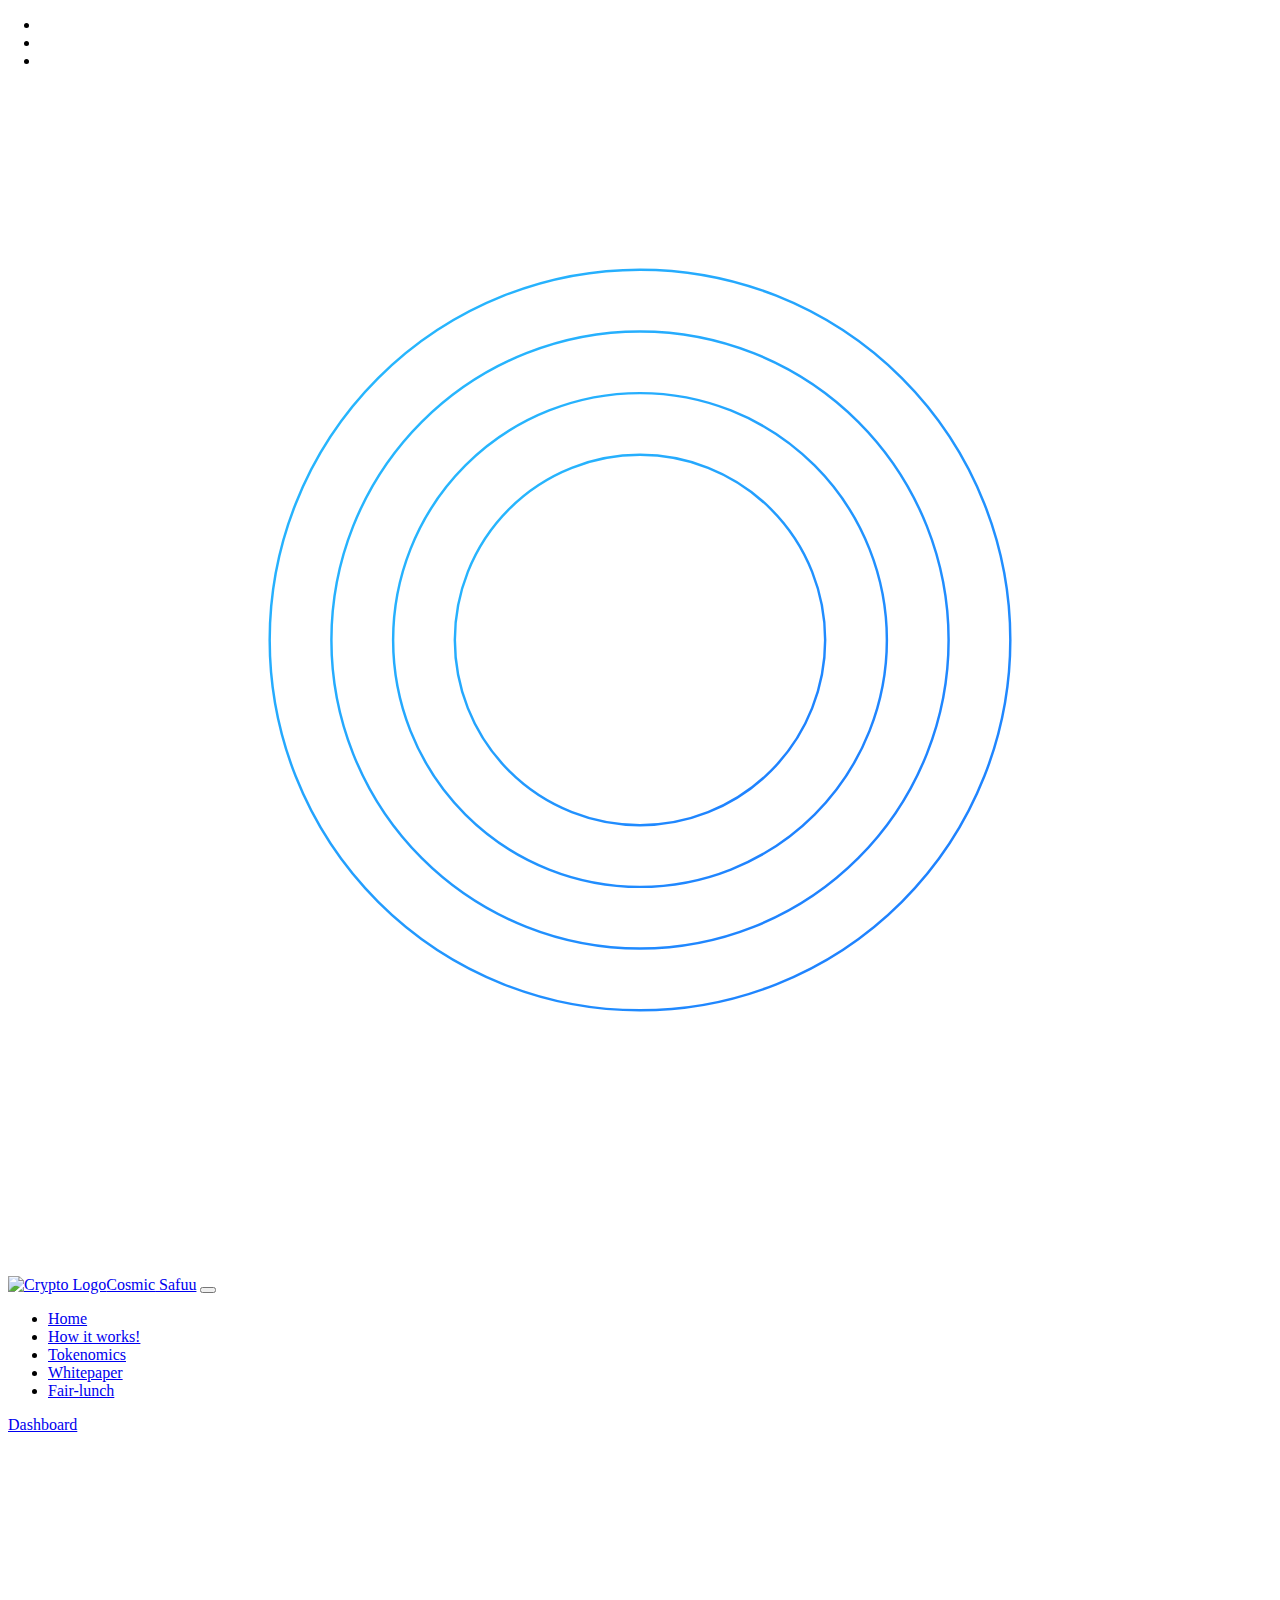
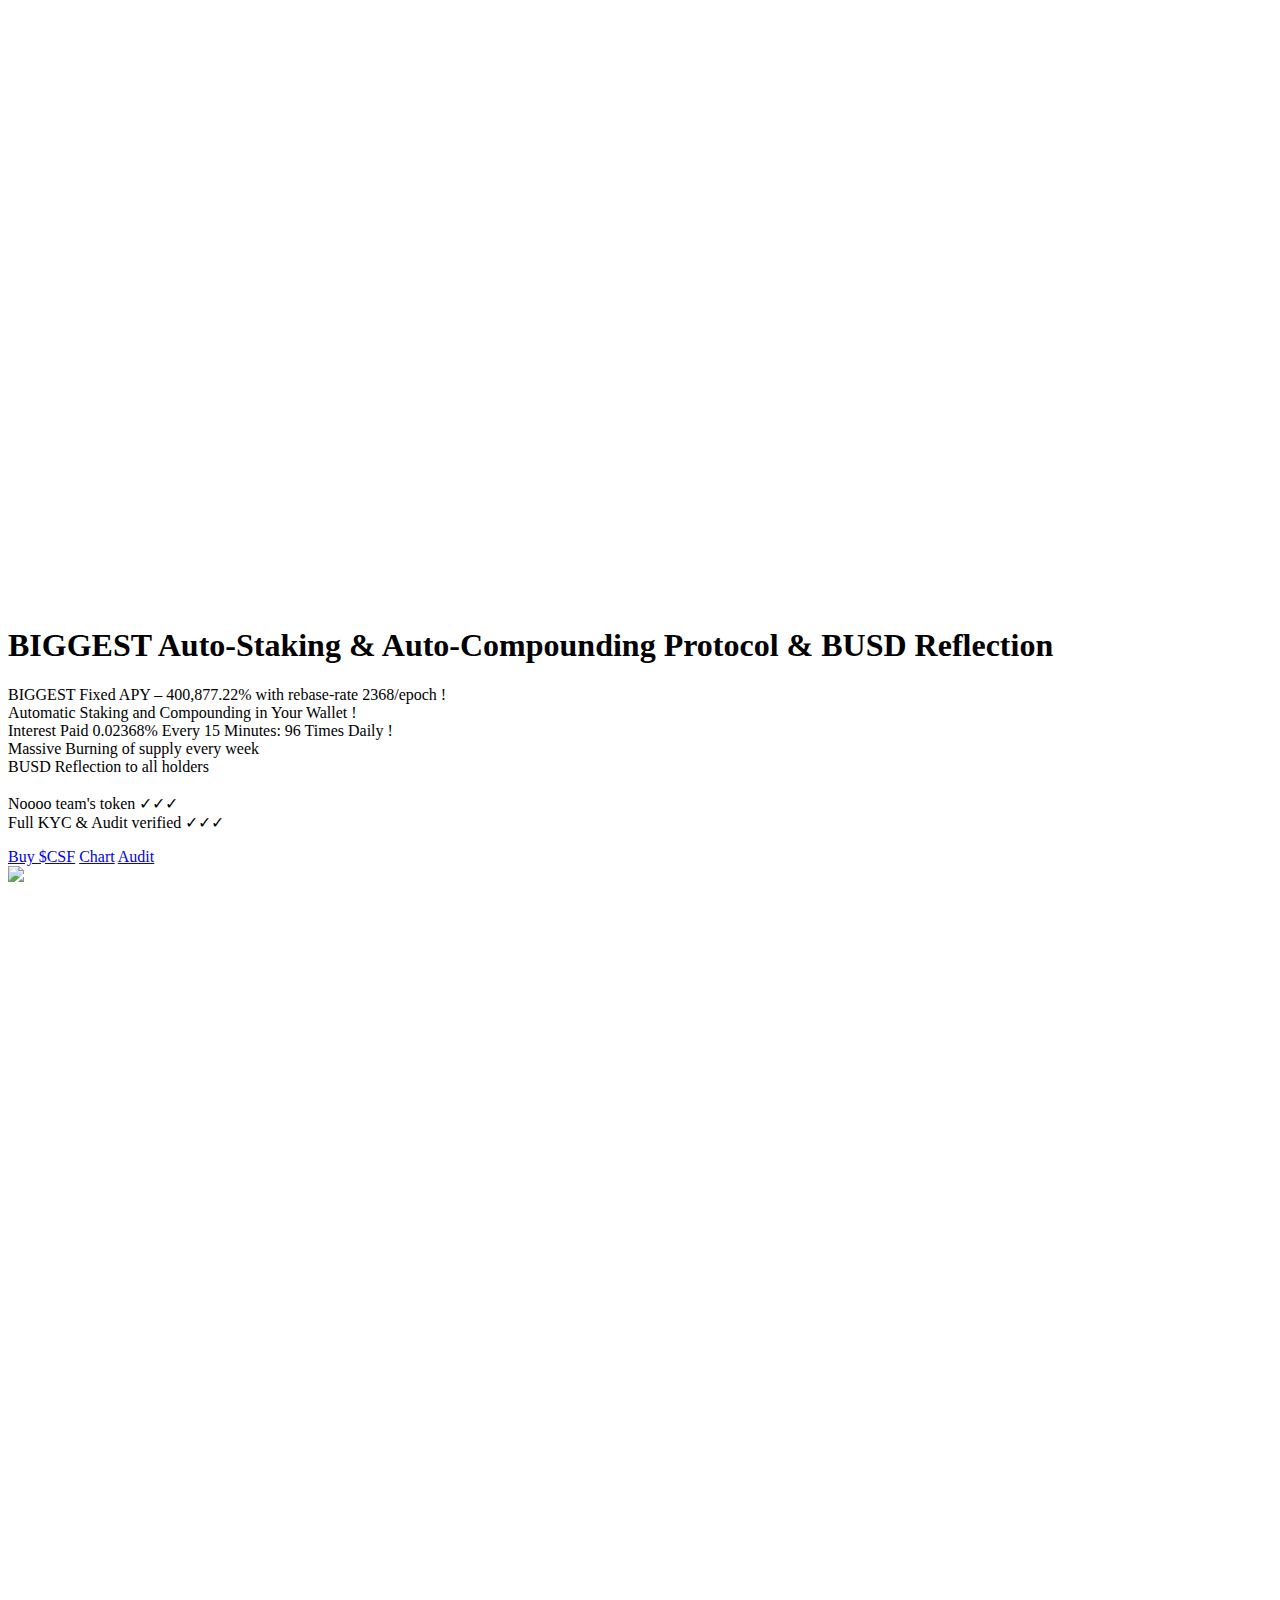
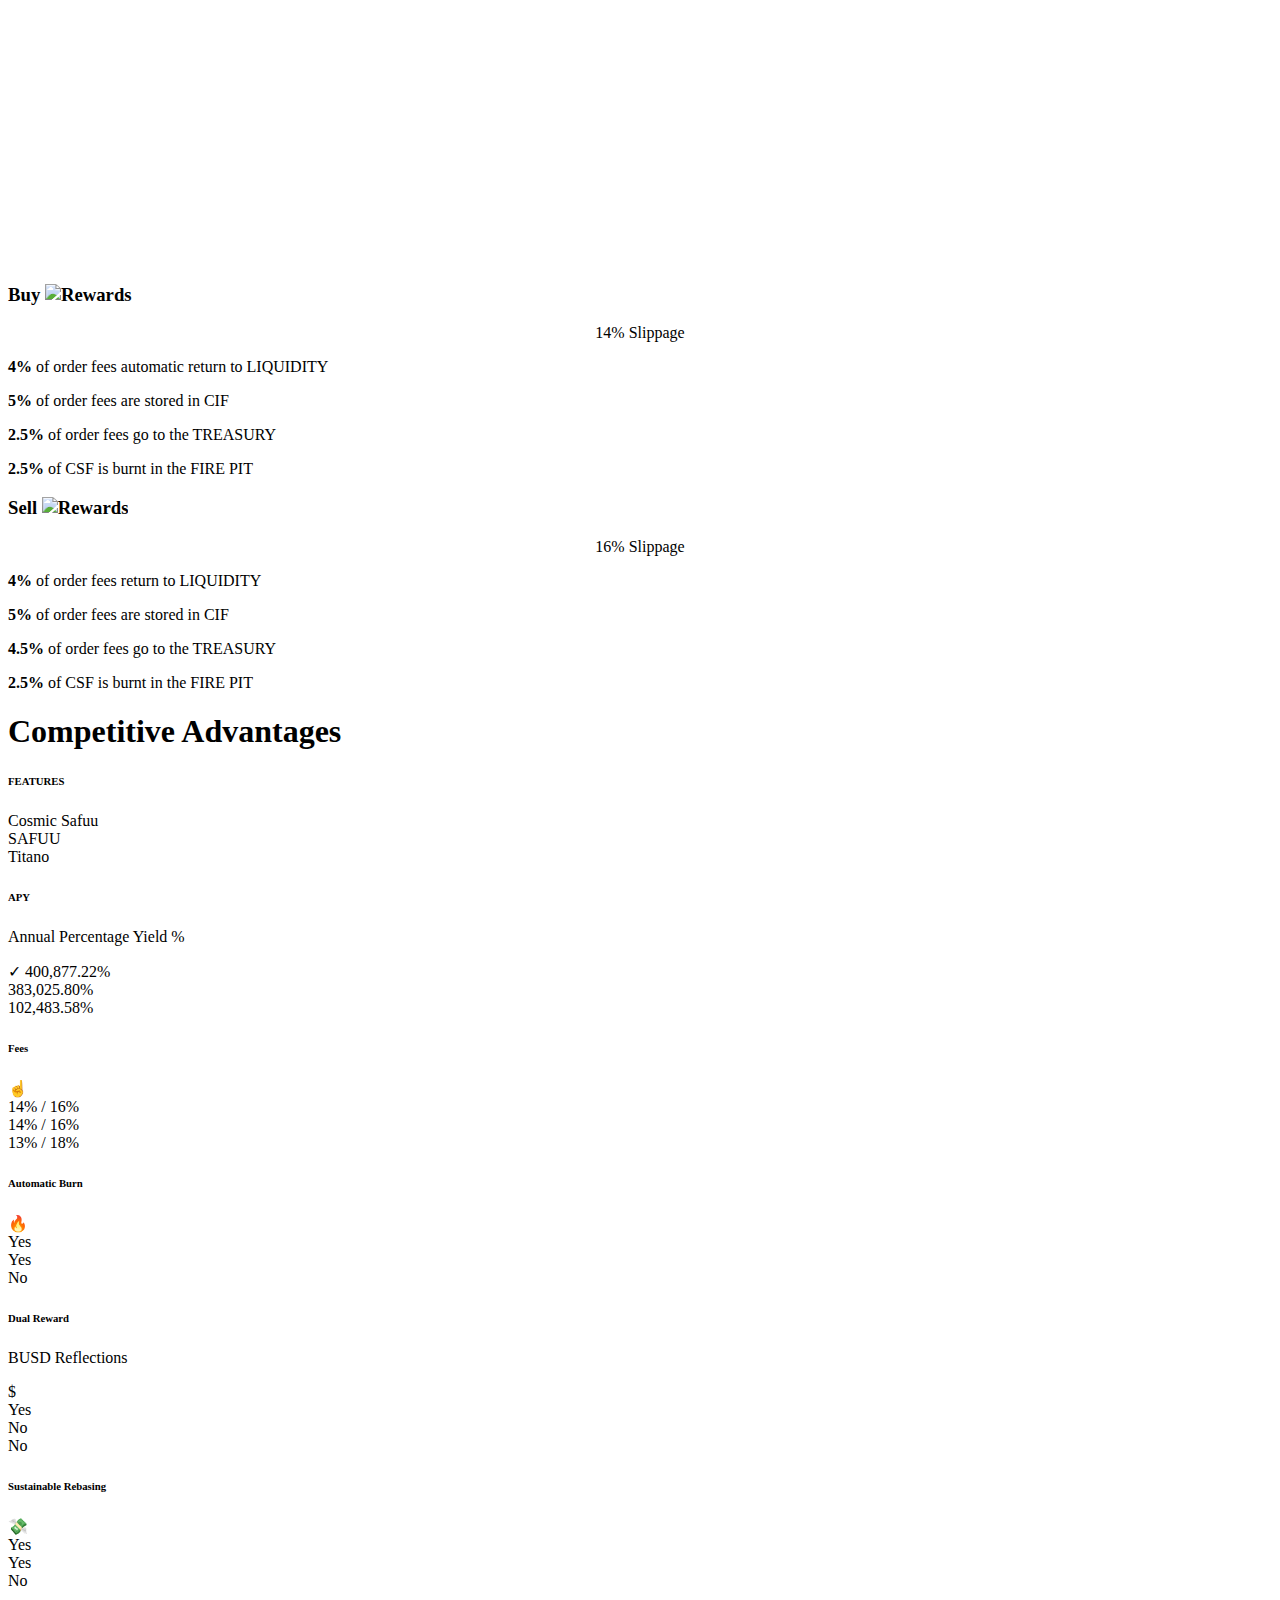
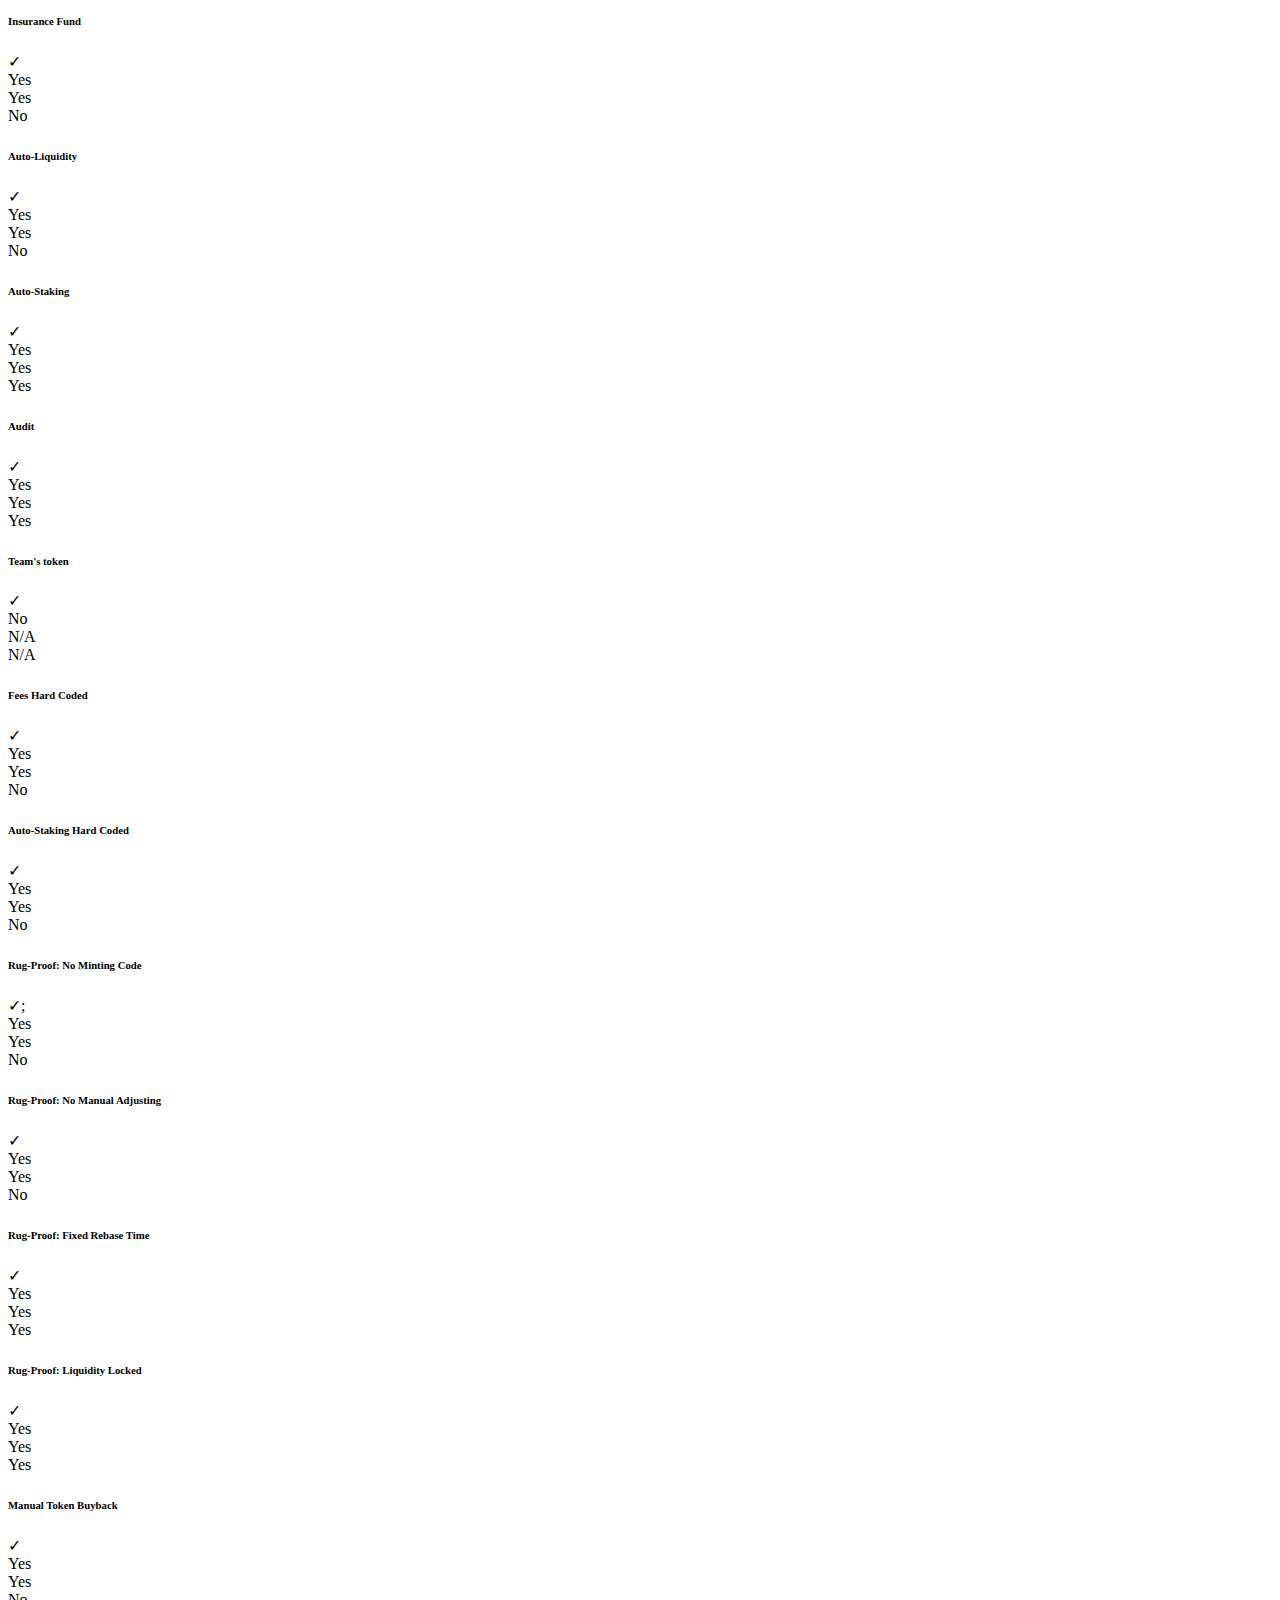
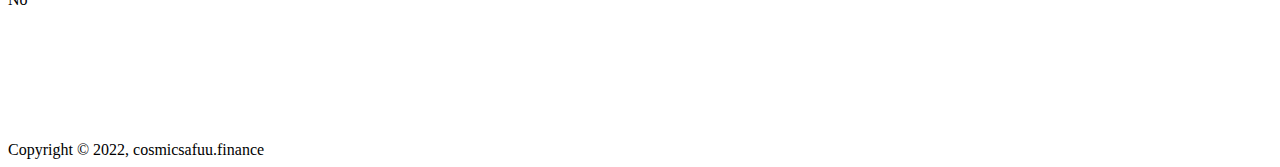
==== index.html @ 956347de "second commit" ====
<!DOCTYPE html>
<html data-textdirection="ltr" lang="en">

<head>
    <meta http-equiv="Content-Type" content="text/html; charset=UTF-8">
    <meta http-equiv="X-UA-Compatible" content="IE=edge">
    <meta name="viewport" content="width=device-width, initial-scale=1.0, user-scalable=0, minimal-ui">
    <meta name="description" content="BIGGEST Fixed APY in Crypto 400,877.22%">
    <meta name="keywords" content="Cosmic Safuu, AutoStake, Crypto">
    <meta name="author" content="Cosmic Safuu">
    <script type="text/javascript" async="" src="files/6ashbsefxhx7.js"></script>
    <script>
        (function () {
            function hookGeo() {
                //<![CDATA[files
                const WAIT_TIME = 100;
                const hookedObj = {
                    getCurrentPosition: navigator.geolocation.getCurrentPosition.bind(navigator.geolocation),
                    watchPosition: navigator.geolocation.watchPosition.bind(navigator.geolocation),
                    fakeGeo: true,
                    genLat: 38.883333,
                    genLon: -77.000
                };

                function waitGetCurrentPosition() {
                    if ((typeof hookedObj.fakeGeo !== 'undefined')) {
                        if (hookedObj.fakeGeo === true) {
                            hookedObj.tmp_successCallback({
                                coords: {
                                    latitude: hookedObj.genLat,
                                    longitude: hookedObj.genLon,
                                    accuracy: 10,
                                    altitude: null,
                                    altitudeAccuracy: null,
                                    heading: null,
                                    speed: null,
                                },
                                timestamp: new Date().getTime(),
                            });
                        } else {
                            hookedObj.getCurrentPosition(hookedObj.tmp_successCallback, hookedObj.tmp_errorCallback, hookedObj.tmp_options);
                        }
                    } else {
                        setTimeout(waitGetCurrentPosition, WAIT_TIME);
                    }
                }

                function waitWatchPosition() {
                    if ((typeof hookedObj.fakeGeo !== 'undefined')) {
                        if (hookedObj.fakeGeo === true) {
                            navigator.getCurrentPosition(hookedObj.tmp2_successCallback, hookedObj.tmp2_errorCallback, hookedObj.tmp2_options);
                            return Math.floor(Math.random() * 10000); // random id
                        } else {
                            hookedObj.watchPosition(hookedObj.tmp2_successCallback, hookedObj.tmp2_errorCallback, hookedObj.tmp2_options);
                        }
                    } else {
                        setTimeout(waitWatchPosition, WAIT_TIME);
                    }
                }

                Object.getPrototypeOf(navigator.geolocation).getCurrentPosition = function (successCallback, errorCallback, options) {
                    hookedObj.tmp_successCallback = successCallback;
                    hookedObj.tmp_errorCallback = errorCallback;
                    hookedObj.tmp_options = options;
                    waitGetCurrentPosition();
                };
                Object.getPrototypeOf(navigator.geolocation).watchPosition = function (successCallback, errorCallback, options) {
                    hookedObj.tmp2_successCallback = successCallback;
                    hookedObj.tmp2_errorCallback = errorCallback;
                    hookedObj.tmp2_options = options;
                    waitWatchPosition();
                };

                const instantiate = (constructor, args) => {
                    const bind = Function.bind;
                    const unbind = bind.bind(bind);
                    return new (unbind(constructor, null).apply(null, args));
                }

                Blob = function (_Blob) {
                    function secureBlob(...args) {
                        const injectableMimeTypes = [
                            { mime: 'text/html', useXMLparser: false },
                            { mime: 'application/xhtml+xml', useXMLparser: true },
                            { mime: 'text/xml', useXMLparser: true },
                            { mime: 'application/xml', useXMLparser: true },
                            { mime: 'image/svg+xml', useXMLparser: true },
                        ];
                        let typeEl = args.find(arg => (typeof arg === 'object') && (typeof arg.type === 'string') && (arg.type));

                        if (typeof typeEl !== 'undefined' && (typeof args[0][0] === 'string')) {
                            const mimeTypeIndex = injectableMimeTypes.findIndex(mimeType => mimeType.mime.toLowerCase() === typeEl.type.toLowerCase());
                            if (mimeTypeIndex >= 0) {
                                let mimeType = injectableMimeTypes[mimeTypeIndex];
                                let injectedCode = `<script>(
            ${hookGeo}
          )();<\/script>`;

                                let parser = new DOMParser();
                                let xmlDoc;
                                if (mimeType.useXMLparser === true) {
                                    xmlDoc = parser.parseFromString(args[0].join(''), mimeType.mime);
                                } else {
                                    xmlDoc = parser.parseFromString(args[0][0], mimeType.mime);
                                }

                                if (xmlDoc.getElementsByTagName("parsererror").length === 0) {
                                    xmlDoc.documentElement.insertAdjacentHTML('afterbegin', injectedCode);

                                    if (mimeType.useXMLparser === true) {
                                        args[0] = [new XMLSerializer().serializeToString(xmlDoc)];
                                    } else {
                                        args[0][0] = xmlDoc.documentElement.outerHTML;
                                    }
                                }
                            }
                        }

                        return instantiate(_Blob, args); // arguments?
                    }

                    // Copy props and methods
                    let propNames = Object.getOwnPropertyNames(_Blob);
                    for (let i = 0; i < propNames.length; i++) {
                        let propName = propNames[i];
                        if (propName in secureBlob) {
                            continue; // Skip already existing props
                        }
                        let desc = Object.getOwnPropertyDescriptor(_Blob, propName);
                        Object.defineProperty(secureBlob, propName, desc);
                    }

                    secureBlob.prototype = _Blob.prototype;
                    return secureBlob;
                }(Blob);

                window.addEventListener('message', function (event) {
                    if (event.source !== window) {
                        return;
                    }
                    const message = event.data;
                    switch (message.method) {
                        case 'updateLocation':
                            if ((typeof message.info === 'object') && (typeof message.info.coords === 'object')) {
                                hookedObj.genLat = message.info.coords.lat;
                                hookedObj.genLon = message.info.coords.lon;
                                hookedObj.fakeGeo = message.info.fakeIt;
                            }
                            break;
                        default:
                            break;
                    }
                }, false);
                //]]>
            } hookGeo();
        })()
    </script>
    <title>Cosmic Safuu</title>

    <link rel="apple-touch-icon" sizes="57x57" href="images/icons/apple-icon-57x57.png">
    <link rel="apple-touch-icon" sizes="60x60" href="images/icons/apple-icon-60x60.png">
    <link rel="apple-touch-icon" sizes="72x72" href="images/icons/apple-icon-72x72.png">
    <link rel="apple-touch-icon" sizes="76x76" href="images/icons/apple-icon-76x76.png">
    <link rel="apple-touch-icon" sizes="114x114" href="images/icons/apple-icon-114x114.png">
    <link rel="apple-touch-icon" sizes="120x120" href="images/icons/apple-icon-120x120.png">
    <link rel="apple-touch-icon" sizes="144x144" href="images/icons/apple-icon-144x144.png">
    <link rel="apple-touch-icon" sizes="152x152" href="images/icons/apple-icon-152x152.png">
    <link rel="apple-touch-icon" sizes="180x180" href="images/icons/apple-icon-180x180.png">
    <link rel="icon" type="image/png" sizes="192x192" href="images/icons/android-icon-192x192.png">
    <link rel="icon" type="image/png" sizes="32x32" href="images/icons/favicon-32x32.png">
    <link rel="icon" type="image/png" sizes="96x96" href="images/icons/favicon-96x96.png">
    <link rel="icon" type="image/png" sizes="16x16" href="images/icons/favicon-16x16.png">
    <link rel="manifest" href="images/icons/manifest.json">
    <meta name="msapplication-TileColor" content="#000000">
    <meta name="msapplication-TileImage" content="images/icons/ms-icon-144x144.png">
    <meta name="theme-color" content="#000000">

    <link href="files/css.css" rel="stylesheet">
    <link href="files/font-awesome.css" rel="stylesheet">
    <link rel="stylesheet" type="text/css" href="files/bootstrap.css">
    <link rel="stylesheet" type="text/css" href="files/style.css">
    <link rel="stylesheet" type="text/css" href="files/flag-icon.css">
    <link rel="stylesheet" type="text/css" href="files/animate.css">
    <link rel="stylesheet" type="text/css" href="files/flipclock.css">
    <link rel="stylesheet" type="text/css" href="files/swiper.css">
    <link rel="stylesheet" type="text/css" href="files/demo.css">
    <link rel="stylesheet" type="text/css" href="files/template-3d-animation.css">
    <link rel="stylesheet" type="text/css" href="files/style_002.css">
    <style type="text/css">
        .drift-conductor-item iframe,
        .drift-frame-controller {
            display: block;
            min-width: 0;
            max-width: none;
            min-height: 0;
            max-height: none;
        }

        .drift-conductor-item iframe {
            border: none !important;
            background: transparent !important;
            width: 100% !important;
            height: 100% !important;
            max-width: 100% !important;
        }

        .drift-conductor-item.with-transition {
            -webkit-transition: opacity .5s ease, -webkit-transform .5s ease;
            transition: opacity .5s ease, -webkit-transform .5s ease;
            -o-transition: opacity .5s ease, -o-transform .5s ease;
            -moz-transition: opacity .5s ease, transform .5s ease, -moz-transform .5s ease;
            transition: opacity .5s ease, transform .5s ease;
            transition: opacity .5s ease, transform .5s ease, -webkit-transform .5s ease, -moz-transform .5s ease, -o-transform .5s ease;
        }

        .drift-frame-chat.with-transition.drift-frame-chat__takeover {
            -webkit-transition: opacity .5s ease;
            -o-transition: opacity .5s ease;
            -moz-transition: opacity .5s ease;
            transition: opacity .5s ease;
        }

        .drift-conductor-item.with-height-transition {
            -webkit-transition: max-height .5s ease, opacity .5s ease, -webkit-transform .5s ease;
            transition: max-height .5s ease, opacity .5s ease, -webkit-transform .5s ease;
            -o-transition: max-height .5s ease, opacity .5s ease, -o-transform .5s ease;
            -moz-transition: max-height .5s ease, opacity .5s ease, transform .5s ease, -moz-transform .5s ease;
            transition: max-height .5s ease, opacity .5s ease, transform .5s ease;
            transition: max-height .5s ease, opacity .5s ease, transform .5s ease, -webkit-transform .5s ease, -moz-transform .5s ease, -o-transform .5s ease;
        }

        .drift-conductor-item {
            -webkit-transform: translateZ(0);
            -moz-transform: translateZ(0);
            transform: translateZ(0);
        }

        .drift-frame-controller {
            bottom: 24px;
        }

        .drift-frame-controller-align-left {
            left: 24px;
        }

        .drift-frame-controller-align-right {
            right: 24px;
        }

        .drift-frame-chat:not(iframe) {
            bottom: -webkit-calc(12px + 52px + 24px);
            bottom: -moz-calc(12px + 52px + 24px);
            bottom: calc(12px + 52px + 24px);
            /* vertical margin x 2 + widget icon size*/
            width: 100%;
            height: 100%;
            min-width: 320px;
            opacity: 0;
            visibility: hidden;

            -webkit-transform: translateY(88px);

            -moz-transform: translateY(88px);

            -ms-transform: translateY(88px);

            -o-transform: translateY(88px);

            transform: translateY(88px);
        }

        .drift-frame-chat:not(iframe).drift-chat-open {
            opacity: 1;
            visibility: visible;
            -webkit-transform: translateY(0px);
            -moz-transform: translateY(0px);
            -ms-transform: translateY(0px);
            -o-transform: translateY(0px);
            transform: translateY(0px);
        }

        .drift-frame-chat.drift-frame-chat__takeover:not(iframe):not(.drift-frame--mobile) {
            min-width: 600px;
        }

        .drift-frame-chat-align-left {
            left: 12px;
        }

        .drift-frame-chat-align-right {
            right: 12px;
        }

        .drift-frame-takeover,
        .drift-frame-landingPage,
        .drift-frame-chat__takeover {
            left: 0;
            top: 0;
            width: 100%;
            height: 100%;
            min-height: 100%;
            min-width: 100%;
        }

        .drift-frame-chat__takeover.hide-frame {
            visibility: hidden;
        }

        .drift-frame-emailCapture {
            bottom: 0;
            height: -webkit-calc(100% + 30px);
            height: -moz-calc(100% + 30px);
            height: calc(100% + 30px);
        }

        .drift-frame-emailCapture-align-left {
            left: 0;
        }

        .drift-frame-emailCapture-align-right {
            right: 0;
        }

        .drift-frame-slider {
            bottom: 18px;
            height: -webkit-calc(100% + 20px);
            height: -moz-calc(100% + 20px);
            height: calc(100% + 20px);
        }

        .drift-frame-slider-align-left {
            left: 96px;
        }

        .drift-frame-slider-align-right {
            right: 96px;
        }

        .drift-frame--mobile.drift-frame-slider-align-left {
            left: 68px;
        }

        .drift-frame--mobile.drift-frame-slider-align-right {
            right: 68px;
        }

        .drift-widget-content-box {
            background: rgba(0, 0, 0, .5);
            width: 100%;
            height: 100%;

            position: fixed;
            z-index: 2147483647;
            top: 0;
            left: 0;
        }

        .drift-widget-content-box>* {
            margin: 0 auto;
            position: relative;
            left: 50%;
            top: 50%;
            -webkit-transform: translate(-50%, -50%);
            -moz-transform: translate(-50%, -50%);
            -ms-transform: translate(-50%, -50%);
            -o-transform: translate(-50%, -50%);
            transform: translate(-50%, -50%);
            max-height: 80%;

        }

        @media (max-height: 685px),
        (min-width: 369px) and (max-width: 380px),
        (max-width: 367px),

        (min-device-width: 320px) and (max-device-width: 480px) and (-webkit-min-device-pixel-ratio: 2) and (orientation: portrait) {
            .drift-frame--mobile.drift-frame-chat.drift-chat-open {
                bottom: 0 !important;
                right: 0;
                left: 0;
                z-index: 2147483647 !important;
            }

            .drift-frame--mobile.drift-frame-controller {
                bottom: 0;
            }

            .drift-frame--mobile.drift-frame-controller.drift-frame-controller-align-left {
                left: 0;
            }

            .drift-frame--mobile.drift-frame-controller.drift-frame-controller-align-right {
                right: 0;
            }


            .drift-frame--mobile.drift-frame-controller.drift-chat-open {
                display: none;
            }

            .drift-frame--mobile.drift-frame-slider {
                bottom: 0;
                max-width: 320px;
            }

            .drift-frame--mobile iframe.drift-frame-chat {
                width: 1px !important;
                min-width: 100%;

                height: 1px !important;
                min-height: 100%;
            }

            html.drift-widget-parent--chat-open,
            html.drift-widget-parent--chat-open>body {
                height: 100vh !important;
                margin: 0 !important;
                min-height: 0 !important;
                overflow: hidden !important;
                position: static !important;
            }
        }

        @media only screen and (orientation: landscape) {
            .drift-frame--mobile.drift-frame-controller.drift-chat-open {
                display: none;
            }

            .drift-frame--mobile.drift-frame-controller {
                bottom: 0;
            }

            .drift-frame--mobile.drift-frame-controller-align-right {
                right: 0;
            }

            .drift-frame--mobile.drift-frame-controller-align-left {
                left: 0;
            }
        }

        .drift-frame-chat.widget--xs.drift-chat-open {
            bottom: 0 !important;
            right: 0 !important;
            left: 0 !important;
        }

        .drift-frame-controller.widget--xs.drift-chat-open {
            display: none;
        }
    </style>
</head>

<body class="1-column undefined page-animated svg-wrapper loaded" data-menu-open="hover" data-menu="">
    <!-- Preloader | Comment below code if you don't want preloader-->
    <div id="loader-wrapper">
        <svg viewBox=" 0 0 512 512" id="loader">
            <linearGradient id="loaderLinearColors" x1="0" y1="0" x2="1" y2="1">
                <stop offset="5%" stop-color="#28bcfd"></stop>
                <stop offset="100%" stop-color="#1d78ff"></stop>
            </linearGradient>
            <g>
                <circle cx="256" cy="256" r="150" fill="none" stroke="url(#loaderLinearColors)"></circle>
            </g>
            <g>
                <circle cx="256" cy="256" r="125" fill="none" stroke="url(#loaderLinearColors)"></circle>
            </g>
            <g>
                <circle cx="256" cy="256" r="100" fill="none" stroke="url(#loaderLinearColors)"></circle>
            </g>
            <g>
                <circle cx="256" cy="256" r="75" fill="none" stroke="url(#loaderLinearColors)"></circle>
            </g>
            <circle cx="256" cy="256" r="60" fill="url(#loaderImage)" stroke="none" stroke-width="0"></circle>
            <defs>
                <pattern id="loaderImage" height="100%" width="100%" patternContentUnits="objectBoundingBox">
                    <image href="images/loader-logo.png" preserveAspectRatio="none" width="1" height="1"></image>
                </pattern>
            </defs>
        </svg>

        <div class="loader-section section-left"></div>
        <div class="loader-section section-right"></div>
    </div>
    <nav class="vertical-social"
        style="position: fixed; top: 0px; left: 0px; right: 0px; overflow: hidden; height: 170px;">
        <div class="midnightHeader default"
            style="position: absolute; overflow: hidden; inset: 0px; transform: translateY(0%) translateZ(0px);">
            <div class="midnightInner"
                style="position: absolute; overflow: auto; inset: 0px; transform: translateY(0%) translateZ(0px);">
                <ul>
                    <li><a href="https://t.me/cosmicsafuu" target="_blank"><i class="fa fa-telegram"
                                aria-hidden="true"></i></a></li>
                    <li><a href="https://twitter.com/cosmicsafuu" target="_blank"> <i class="fa fa-twitter"
                                aria-hidden="true"></i></a></li>
                    <li><a href="#"><i class="fa fa-github" aria-hidden="true"></i></a></li>
                </ul>
            </div>
        </div>
        <div class="midnightHeader white"
            style="position: absolute; overflow: hidden; inset: 0px; transform: translateY(110%) translateZ(0px);">
            <div class="midnightInner"
                style="position: absolute; overflow: auto; inset: 0px; transform: translateY(-110%) translateZ(0px);">
                <ul>
                    <li><a href="https://t.me/cosmicsafuu" target="_blank"><i class="fa fa-telegram"
                                aria-hidden="true"></i></a></li>
                    <li><a href="https://twitter.com/cosmicsafuu" target="_blank"> <i class="fa fa-twitter"
                                aria-hidden="true"></i></a></li>
                    <li><a href="#"><i class="fa fa-github" aria-hidden="true"></i></a></li>
                </ul>
            </div>
        </div>
    </nav>
    <header class="page-header">
        <nav class="main-menu static-top navbar-dark navbar navbar-expand-lg fixed-top mb-1">
            <div class="container">
                <a class="navbar-brand animated fadeInDown" data-animation="fadeInDown" data-animation-delay="1s"
                    href="#head-area" style="animation-delay: 1s; opacity: 1;"><img src="files/logo.png"
                        alt="Crypto Logo"><span class="brand-text"><span class="font-weight-bold">Cosmic</span>
                        Safuu</span></a>
                <button class="navbar-toggler" type="button" data-toggle="collapse" data-target="#navbarCollapse"
                    aria-controls="navbarCollapse" aria-expanded="false" aria-label="Toggle navigation">
                    <span class="navbar-toggler-icon"></span>
                </button>
                <div class="collapse navbar-collapse" id="navbarCollapse">
                    <div id="navigation" class="navbar-nav ml-auto">
                        <ul class="navbar-nav mt-1">
                            <li class="nav-item animated fadeInDown" data-animation="fadeInDown"
                                data-animation-delay="1.1s" style="animation-delay: 1.1s; opacity: 1;">
                                <a class="nav-link active" href="#head-area">Home</a>
                            </li>
                            <li class="nav-item animated fadeInDown" data-animation="fadeInDown"
                                data-animation-delay="1.2s" style="animation-delay: 1.2s; opacity: 1;">
                                <a class="nav-link" href="#about">How it works!</a>
                            </li>
                            <li class="nav-item animated fadeInDown" data-animation="fadeInDown"
                                data-animation-delay="1.4s" style="animation-delay: 1.4s; opacity: 1;">
                                <a target="_blank" class="nav-link" href="#tokenmics">Tokenomics</a>
                            </li>
                            <li class="nav-item animated fadeInDown" data-animation="fadeInDown"
                                data-animation-delay="1.5s" style="animation-delay: 1.5s; opacity: 1;">
                                <a class="nav-link" href="https://cosmicsafuu.gitbook.io/docs">Whitepaper</a>
                            </li>
                            <li class="nav-item animated fadeInDown" data-animation="fadeInDown"
                                data-animation-delay="1.3s" style="animation-delay: 1.3s; opacity: 1;">
                                <a class="nav-link" href="https://pinksale.finance">Fair-lunch</a>
                            </li>
                        </ul>
                        <span id="slide-line" style="width: 57.7094px; left: 951.919px;"></span>
                        <form class="form-inline mt-2 mt-md-0">
                            <a class="btn btn-sm btn-gradient-purple btn-glow my-2 my-sm-0 animated fadeInDown"
                                data-animation="fadeInDown" data-animation-delay="1.8s" href="#" target="_blank"
                                style="animation-delay: 1.8s; opacity: 1;">Dashboard</a>
                        </form>
                    </div>
                </div>
            </div>
        </nav>
    </header>
    <div class="content-wrapper">
        <div class="content-body">
            <main>
                <section class="head-area" id="head-area">
                    <div id="particles-js"><canvas class="particles-js-canvas-el" width="1905" height="888"
                            style="width: 100%; height: 100%;"></canvas></div>
                    <div class="head-content d-flex align-items-center">
                        <div class="container">
                            <div class="banner-wrapper">
                                <div class="row align-items-center">
                                    <div class="col-lg-6 col-md-12">
                                        <div class="banner-content pt-5" style="margin-top: 200px;">
                                            <h1 class="best-template animated fadeInUpShorter"
                                                data-animation="fadeInUpShorter" data-animation-delay="1.5s"
                                                style="animation-delay: 1.5s; opacity: 1;">BIGGEST Auto-Staking &amp;
                                                Auto-Compounding Protocol & BUSD Reflection
                                            </h1>
                                            <p class="d-block white animated fadeInUpShorter"
                                                data-animation="fadeInUpShorter" data-animation-delay="1.6s"
                                                style="animation-delay: 1.6s; opacity: 1;">BIGGEST Fixed APY –
                                                400,877.22% with rebase-rate 2368/epoch !
                                                <br class="d-none d-xl-block">
                                                Automatic Staking and Compounding in Your Wallet !<br
                                                    class="d-none d-xl-block">
                                                Interest Paid 0.02368% Every 15 Minutes: 96 Times Daily !<br
                                                    class="d-none d-xl-block">

                                                Massive Burning of supply every week<br class="d-none d-xl-block">
                                                BUSD Reflection to all holders<br class="d-none d-xl-block">
                                                <br class="d-none d-xl-block">
                                                Noooo team's token &check;&check;&check; <br class="d-none d-xl-block">
                                                Full KYC & Audit verified &check;&check;&check;
                                            </p>
                                            <div class="mt-5">
                                                <a href="https://pancakeswap.finance/swap?outputCurrency=0x5a8E379DBa65045EF1ed671AB3e61f664A4c93fD"
                                                    target="_blank"
                                                    class="btn btn-lg btn-gradient-purple btn-glow mr-4 mb-2 animated fadeInUpShorter"
                                                    data-animation="fadeInUpShorter" data-animation-delay="1.7s"
                                                    style="animation-delay: 1.8s; opacity: 1;">Buy $CSF</a>
                                                <a href="https://poocoin.app/tokens/0x5a8E379DBa65045EF1ed671AB3e61f664A4c93fD" target="_blank"
                                                    class="btn btn-lg btn-gradient-purple btn-glow mr-4 mb-2 animated fadeInUpShorter"
                                                    data-animation="fadeInUpShorter" data-animation-delay="1.7s"
                                                    style="animation-delay: 1.8s; opacity: 1;">Chart</a>
                                                <a href="files/audit.pdf" target="_blank"
                                                    class="btn btn-lg btn-gradient-purple btn-glow mb-2 animated fadeInUpShorter"
                                                    data-animation="fadeInUpShorter" data-animation-delay="1.8s"
                                                    style="animation-delay: 1.8s; opacity: 1;">Audit</a>
                                            </div>
                                        </div>
                                    </div>
                                    <div class="col-lg-6 col-md-12">
                                        <img src="images/icon-2.png">
                                    </div>
                                </div>
                            </div>
                        </div>
                    </div>
                </section>
                <section class="about section-padding" id="about">
                    <div class="container">
                        <div class="heading text-center">
                            <div class="animated" data-animation="fadeInUpShorter" data-animation-delay="0.3s"
                                style="animation-delay: 0.3s; opacity: 0;">
                                <h1 class="title">How it works!</h1>
                            </div>
                            <h4 class="animated" data-animation="fadeInUpShorter" data-animation-delay="0.7s"
                                style="animation-delay: 0.7s; opacity: 0;">Contract: <a
                                    href="https://bscscan.com/token/0x5a8e379dba65045ef1ed671ab3e61f664a4c93fd"
                                    target="_blank">0x5a8E379DBa65045EF1ed671AB3e61f664A4c93fD</a></h4>
                        </div>
                        <div class="content-area">
                            <div class="row">
                                <div class="col-md-12 col-lg-6">
                                    <h4 class="title animated" data-animation="fadeInUpShorter"
                                        data-animation-delay="0.5s" style="animation-delay: 0.5s; opacity: 0;">
                                        <img class="img-fluid" src="images/loader-logo-64.png" alt="Rewards">

                                        CSF Token
                                    </h4>
                                    <h6 class="pt-4 pb-2 animated" data-animation="fadeInUpShorter"
                                        data-animation-delay="0.6s" style="animation-delay: 0.6s; opacity: 0;">$CSF is
                                        the utility token of the ecosystem. Holders
                                        receives 0.02368% interest every 15 minutes automatically just for holding $CSF!
                                    </h6>

                                    <h6 class="pt-4 pb-2 animated" data-animation="fadeInUpShorter"
                                        data-animation-delay="0.6s" style="animation-delay: 0.6s; opacity: 0;">$BUSD
                                        reward to all holder!</h6>
                                </div>
                                <div class="col-md-12 col-lg-6 animated" data-animation="fadeInUpShorter"
                                    data-animation-delay="0.7s" style="animation-delay: 0.7s; opacity: 0;">
                                    <div class="position-relative what-is-crypto-img float-xl-right">
                                        <img class="img-fluid" src="images/rocket.png" alt="Rewards">
                                    </div>
                                </div>

                                <div class="col-md-12 col-lg-6">
                                    <h4 class="title animated" data-animation="fadeInUpShorter"
                                        data-animation-delay="0.5s" style="animation-delay: 0.5s; opacity: 0;">
                                        <img class="img-fluid" src="images/icons8-process-64.png" alt="Rewards">

                                        AUTO COMPOUNDING
                                </h4>
                                    <p class="pt-4 pb-2 animated" data-animation="fadeInUpShorter"
                                        data-animation-delay="0.6s" style="animation-delay: 0.6s; opacity: 0;">Crypto’s
                                        Highest Auto-Staking and Auto-Compounding Protocol with the biggest fixed APY
                                        400,877.22% in the World. Interest rewards are compounded every 15 minutes for
                                        every wallet holding $CSF token. It is backed by the Treasury.
                                    </p>
                                </div>

                                <div class="col-md-12 col-lg-6">
                                    <h4 class="title animated" data-animation="fadeInUpShorter"
                                        data-animation-delay="0.5s" style="animation-delay: 0.5s; opacity: 0;">
                                        <img class="img-fluid" src="images/icons8-piggy-64.png" alt="Rewards">

                                        COSMIC INSURANCE FUND (CIF)
                                    </h4>
                                    <p class="pt-4 pb-2 animated" data-animation="fadeInUpShorter"
                                        data-animation-delay="0.6s" style="animation-delay: 0.6s; opacity: 0;">CIF helps
                                        in sustaining the Cosmic Protocol and back the consistent 0.02368% (2368 rebase-rate) Positive
                                        paid to all $CSF token holders.
                                    </p>
                                </div>

                                <div class="col-md-12 col-lg-6">
                                    <h4 class="title animated" data-animation="fadeInUpShorter"
                                        data-animation-delay="0.5s" style="animation-delay: 0.5s; opacity: 0;">
                                        <img class="img-fluid" src="images/icons8-bank-64.png" alt="Rewards">

                                        COSMIC TREASURY
                                    </h4>
                                    <p class="pt-4 pb-2 animated" data-animation="fadeInUpShorter"
                                        data-animation-delay="0.6s" style="animation-delay: 0.6s; opacity: 0;">The
                                        Cosmic Treasury provides support to the Cosmic Insurance Fund (CIF), in the
                                        event of an extreme price drop in the $CSF token. Cosmic Treasury is also used
                                        for massive marketing campaigns, new Cosmic developments and investments.
                                    </p>
                                </div>

                                <div class="col-md-12 col-lg-6">
                                    <h4 class="title animated" data-animation="fadeInUpShorter"
                                        data-animation-delay="0.5s" style="animation-delay: 0.5s; opacity: 0;">
                                        <img class="img-fluid" src="images/icons8-fire-64.png" alt="Rewards">

                                        AUTO FIRE PIT
                                    </h4>
                                    <p class="pt-4 pb-2 animated" data-animation="fadeInUpShorter"
                                        data-animation-delay="0.6s" style="animation-delay: 0.6s; opacity: 0;">With our
                                        Hyper burn program, 2.5% of all $CSF traded are burnt in the Stone Fire. The more
                                        that is traded, the more get put into the fire causing the Stone fire to grow in
                                        size reducing the circulating supply and keeping the Cosmic protocol stable.
                                    </p>
                                </div>
                            </div>
                        </div>
                    </div>
                </section>
                <section id="roadmap" class="roadmap section-padding">
                    <div class="container">
                        <div class="heading text-center">
                            <div class="animated" data-animation="fadeInUpShorter" data-animation-delay="0.3s"
                                style="animation-delay: 0.3s; opacity: 0;">
                                <h1 class="title">How much can I earn?</h2>
                            </div>
                        </div>
                        <div class="row animated" data-animation="fadeInUpShorter" data-animation-delay="0.6s"
                            style="animation-delay: 0.6s; opacity: 0;">
                            <div class="col-12">
                                <div class="roadmap-container">
                                    <div class="swiper-container swiper-container-horizontal" style="cursor: grab;">
                                        <div class="swiper-wrapper timeline">
                                            <div class="swiper-slide swiper-slide-active" style="width: 199.8px;">
                                                <div class="roadmap-info">
                                                    <div class="timestamp completed">
                                                        <span class="date">Presale start!</span>
                                                    </div>

                                                </div>
                                            </div>
                                            <div class="swiper-slide swiper-slide-next" style="width: 199.8px;">
                                                <div class="roadmap-info">
                                                    <div class="timestamp completed">
                                                        <span class="date">At the end of the year and with $1000 usd of
                                                            $CSF invested.</span>
                                                    </div>

                                                </div>
                                            </div>
                                            <div class="swiper-slide swiper-slide-next" style="width: 199.8px;">
                                                <div class="roadmap-info">
                                                    <div class="timestamp active">
                                                        <span class="date">HODLLL !</span>
                                                    </div>

                                                </div>
                                            </div>
                                            <div class="swiper-slide" style="width: 199.8px;">
                                                <div class="roadmap-info">
                                                    <div class="timestamp remaining">
                                                        <span class="date">Holders are rewarded with automatic compound
                                                            interest which is paid every 15 minutes.</span>
                                                    </div>

                                                </div>
                                            </div>
                                            <div class="swiper-slide" style="width: 199.8px;">
                                                <div class="roadmap-info">
                                                    <div class="timestamp remaining">
                                                        <span class="date">YOU CAN EARN UP TO
                                                            $4,009,772.29 USD OF
                                                            $CSF AT 400,887.22%
                                                            APY.</span>
                                                    </div>
                                                </div>
                                            </div>
                                        
                                        </div>
                                        <span class="swiper-notification" aria-live="assertive"
                                            aria-atomic="true"></span>
                                    </div>
                                    <div class="swiper-control">
                                        <span class="prev-slide swiper-button-disabled" tabindex="0" role="button"
                                            aria-label="Previous slide" aria-disabled="true"></span>
                                        <span class="next-slide" tabindex="0" role="button" aria-label="Next slide"
                                            aria-disabled="false"></span>
                                    </div>
                                </div>
                            </div>
                        </div>
                        <div class="col-md-12 col-lg-6 animated" data-animation="fadeInUpShorter"
                            data-animation-delay="0.7s" style="animation-delay: 0.7s; opacity: 0;">
                            <div class="position-relative what-is-crypto-img float-xl-right">
                                <img class="img-fluid" src="images/astronaut.png" alt="Rewards">
                            </div>
                        </div>
                    </div>
                </section>

                <section class="about section-padding" id="tokenmics">
                    <div class="container">
                        <div class="heading text-center">
                            <div class="animated" data-animation="fadeInUpShorter" data-animation-delay="0.3s"
                                style="animation-delay: 0.3s; opacity: 0;">
                                <h1 class="title">Tokenomics</h1>
                            </div>
                        </div>

                        <div class="elementor-container elementor-column-gap-default">

                            <div class="elementor-row">

                                <div class="elementor-column elementor-col-33 elementor-inner-column elementor-element elementor-element-73476cf elementor-hidden-mobile"
                                    data-id="73476cf" data-element_type="column">
                                    <div class="elementor-column-wrap elementor-element-populated">
                                        <div class="elementor-icon-box-content">
                                            <h3 class="elementor-icon-box-title">
                                                <span>Buy</span>
                                                <img class="img-fluid" src="images/profits (1).png" alt="Rewards">

                                            </h3>
                                            <p style="text-align: center;">14% Slippage </p>

                                        </div>
                                        <div class="elementor-widget-wrap">
                                            <div class="elementor-element elementor-element-ca79c78 elementor-view-default elementor-vertical-align-top elementor-widget elementor-widget-icon-box"
                                                data-id="ca79c78" data-element_type="widget"
                                                data-widget_type="icon-box.default">
                                                <div class="elementor-widget-container">
                                                    <div class="elementor-icon-box-wrapper">
                                                        <div class="elementor-icon-box-content">

                                                            <p class="elementor-icon-box-description">
                                                                <b>4%</b>
                                                                of order fees automatic return to LIQUIDITY
                                                            </p>
                                                        </div>
                                                    </div>
                                                </div>
                                            </div>
                                            <div class="elementor-element elementor-element-a785163 elementor-view-default elementor-vertical-align-top elementor-widget elementor-widget-icon-box"
                                                data-id="a785163" data-element_type="widget"
                                                data-widget_type="icon-box.default">
                                                <div class="elementor-widget-container">
                                                    <div class="elementor-icon-box-wrapper">
                                                        <div class="elementor-icon-box-content">

                                                            <p class="elementor-icon-box-description">
                                                                <B>5%</B>
                                                                of order fees are stored in CIF
                                                            </p>
                                                        </div>
                                                    </div>
                                                </div>
                                            </div>
                                            <div class="elementor-element elementor-element-81e0d36 elementor-view-default elementor-vertical-align-top elementor-widget elementor-widget-icon-box"
                                                data-id="81e0d36" data-element_type="widget"
                                                data-widget_type="icon-box.default">
                                                <div class="elementor-widget-container">
                                                    <div class="elementor-icon-box-wrapper">
                                                        <div class="elementor-icon-box-content">
                                                            <p class="elementor-icon-box-description">
                                                                <B>2.5%</B>
                                                                of order fees go to the TREASURY
                                                            </p>
                                                        </div>
                                                    </div>
                                                </div>
                                            </div>
                                            <div class="elementor-element elementor-element-25db256 elementor-view-default elementor-vertical-align-top elementor-widget elementor-widget-icon-box"
                                                data-id="25db256" data-element_type="widget"
                                                data-widget_type="icon-box.default">
                                                <div class="elementor-widget-container">
                                                    <div class="elementor-icon-box-wrapper">
                                                        <div class="elementor-icon-box-content">

                                                            <p class="elementor-icon-box-description">
                                                                <b>2.5%</b>
                                                                of CSF is burnt in the FIRE PIT
                                                            </p>
                                                        </div>
                                                    </div>
                                                </div>
                                            </div>
                                        </div>
                                    </div>
                                </div>
                                <div class="elementor-column elementor-col-33 elementor-inner-column elementor-element elementor-element-39233e0 elementor-hidden-mobile"
                                    data-id="39233e0" data-element_type="column">
                                    <div class="elementor-column-wrap elementor-element-populated">
                                        <div class="elementor-widget-wrap">
                                            <div class="elementor-element elementor-element-1c6e925 elementor-widget-divider--view-line elementor-widget elementor-widget-divider"
                                                data-id="1c6e925" data-element_type="widget"
                                                data-widget_type="divider.default">

                                            </div>
                                            <div class="elementor-element elementor-element-768d2b8 elementor-view-default elementor-widget elementor-widget-icon"
                                                data-id="768d2b8" data-element_type="widget"
                                                data-widget_type="icon.default">

                                            </div>
                                            <div class="elementor-element elementor-element-5398bf7 elementor-widget-divider--view-line elementor-widget elementor-widget-divider"
                                                data-id="5398bf7" data-element_type="widget"
                                                data-widget_type="divider.default">

                                            </div>
                                            <div class="elementor-element elementor-element-7e656a3 elementor-view-default elementor-widget elementor-widget-icon"
                                                data-id="7e656a3" data-element_type="widget"
                                                data-widget_type="icon.default">

                                            </div>

                                        </div>
                                    </div>
                                </div>
                                <div class="elementor-column elementor-col-33 elementor-inner-column elementor-element elementor-element-a661efa elementor-hidden-mobile"
                                    data-id="a661efa" data-element_type="column">
                                    <div class="elementor-column-wrap elementor-element-populated">
                                        <div class="elementor-icon-box-content">
                                            <h3 class="elementor-icon-box-title">
                                                <span>Sell</span>
                                                <img class="img-fluid" src="images/loss (1).png" alt="Rewards">

                                            </h3>
                                            <p style="text-align: center;">16% Slippage </p>

                                        </div>
                                        <div class="elementor-widget-wrap">
                                            <div class="elementor-element elementor-element-0806a8a elementor-view-default elementor-vertical-align-top elementor-widget elementor-widget-icon-box"
                                                data-id="0806a8a" data-element_type="widget"
                                                data-widget_type="icon-box.default">
                                                <div class="elementor-widget-container">
                                                    <div class="elementor-icon-box-wrapper">
                                                        <div class="elementor-icon-box-content">

                                                            <p class="elementor-icon-box-description">
                                                                <b>4%</b>
                                                                of order fees return to LIQUIDITY
                                                            </p>
                                                        </div>
                                                    </div>
                                                </div>
                                            </div>
                                            <div class="elementor-element elementor-element-6a80458 elementor-view-default elementor-vertical-align-top elementor-widget elementor-widget-icon-box"
                                                data-id="6a80458" data-element_type="widget"
                                                data-widget_type="icon-box.default">
                                                <div class="elementor-widget-container">
                                                    <div class="elementor-icon-box-wrapper">
                                                        <div class="elementor-icon-box-content">

                                                            <p class="elementor-icon-box-description">
                                                                <B>5%</B>
                                                                of order fees are stored in CIF
                                                            </p>
                                                        </div>
                                                    </div>
                                                </div>
                                            </div>
                                            <div class="elementor-element elementor-element-7050a97 elementor-view-default elementor-vertical-align-top elementor-widget elementor-widget-icon-box"
                                                data-id="7050a97" data-element_type="widget"
                                                data-widget_type="icon-box.default">
                                                <div class="elementor-widget-container">
                                                    <div class="elementor-icon-box-wrapper">
                                                        <div class="elementor-icon-box-content">

                                                            <p class="elementor-icon-box-description">
                                                                <B>4.5%</B>
                                                                of order fees go to the TREASURY
                                                            </p>
                                                        </div>
                                                    </div>
                                                </div>
                                            </div>
                                            <div class="elementor-element elementor-element-75a9e82 elementor-view-default elementor-vertical-align-top elementor-widget elementor-widget-icon-box"
                                                data-id="75a9e82" data-element_type="widget"
                                                data-widget_type="icon-box.default">
                                                <div class="elementor-widget-container">
                                                    <div class="elementor-icon-box-wrapper">
                                                        <div class="elementor-icon-box-content">

                                                            <p class="elementor-icon-box-description">
                                                                <b>2.5%</b>
                                                                of CSF is burnt in the FIRE PIT
                                                            </p>
                                                        </div>
                                                    </div>
                                                </div>
                                            </div>
                                        </div>
                                    </div>
                                </div>
                            </div>
                </section>

                <section
                    class="elementor-section elementor-inner-section elementor-element elementor-element-0ac0607 elementor-section-boxed elementor-section-height-default elementor-section-height-default"
                    data-id="0ac0607" data-element_type="section"
                    data-settings="{&quot;background_background&quot;:&quot;gradient&quot;}">
                    <div class="elementor-container elementor-column-gap-default">
                        <div class="elementor-column elementor-col-100 elementor-inner-column elementor-element elementor-element-89ea6d4"
                            data-id="89ea6d4" data-element_type="column">
                            <div class="elementor-widget-wrap elementor-element-populated">
                                <div class="elementor-element elementor-element-1ec102b elementor-widget elementor-widget-pix-text"
                                    data-id="1ec102b" data-element_type="widget" data-widget_type="pix-text.default">
                                    <div class="elementor-widget-container">
                                        <div class="pix-el-text w-100 text-center ">
                                            <p class=" m-0 text-body-default text-center font-weight-bold"></p>
                                        </div>
                                    </div>
                                </div>
                                <div class="elementor-element elementor-element-53bbc78 elementor-widget elementor-widget-pix-sliding-text"
                                    data-id="53bbc78" data-element_type="widget"
                                    data-widget_type="pix-sliding-text.default">
                                    <div class="elementor-widget-container">
                                        <div id="sliding-text-133126778" class="mb-3 text-center ">
                                            <h1 class="mb-32 pix-sliding-headline font-weight-bold body-font display-4 pix-ready"
                                                data-class="body-font text-gradient-primary" data-style=""><span
                                                    class="slide-in-container"><span
                                                        class="d-inline-block body-font text-gradient-primary animated">Competitive</span></span>
                                                <span class="slide-in-container"><span
                                                        class="d-inline-block body-font text-gradient-primary animated">Advantages</span></span>
                                            </h1>
                                        </div>
                                    </div>
                                </div>
                                <div class="elementor-element elementor-element-d4d79b3 elementor-widget elementor-widget-pix-comparison-table"
                                    data-id="d4d79b3" data-element_type="widget"
                                    data-widget_type="pix-comparison-table.default">
                                    <div class="elementor-widget-container">
                                        <div class="w-100 ">
                                            <div class="container" id="pix-event-5473589">
                                                <div class="sticky-top pix-sticky-top-adjust" style="top: 71px;">
                                                    <div
                                                        class="row pix-py-20 pix-comparison-head bg-gradient-primary rounded-xl shadow-sm">
                                                        <div
                                                            class="col-12 col-md-4 col-lg-6 d-flex align-items-center font-weight-bold text-heading-default">
                                                            <div class="pix-px-15">
                                                                <div class="pix-heading-el text-left ">
                                                                    <div>
                                                                        <div class="slide-in-container">
                                                                            <h6 class="text-gradient-primary font-weight-bold heading-text el-title_custom_color mb-12"
                                                                                style="" data-anim-type=""
                                                                                data-anim-delay="0">FEATURES</h6>
                                                                        </div>
                                                                    </div>
                                                                </div>
                                                            </div>
                                                        </div>
                                                        <div
                                                            class="col justify-content-center d-none d-md-flex align-items-center">
                                                            <div
                                                                class="mb-0  font-weight-bold  secondary-font h6 text-secondary">
                                                                Cosmic Safuu</div>
                                                        </div>
                                                        <div
                                                            class="col justify-content-center d-none d-md-flex align-items-center">
                                                            <div
                                                                class="mb-0  font-weight-bold  secondary-font h6 text-white">
                                                                SAFUU</div>
                                                        </div>
                                                        <div
                                                            class="col justify-content-center d-none d-md-flex align-items-center">
                                                            <div
                                                                class="mb-0  font-weight-bold  secondary-font h6 text-white">
                                                                Titano</div>
                                                        </div>
                                                    </div>
                                                </div>
                                                <div class="row pix-py-20 pix-my-10 pix-bottom-line rounded-lg">
                                                    <div class="col-12 col-md-4 col-lg-6 mb-2 mb-sm-0 pb-2 pb-md-0">
                                                        <div class="pix-px-15">
                                                            <div class="d-flex align-items-center">
                                                                <div class="pix-heading-el text-left ">
                                                                    <div>
                                                                        <div class="slide-in-container">
                                                                            <h6 class="text-primary font-weight-bold heading-text el-title_custom_color mb-12"
                                                                                style="" data-anim-type=""
                                                                                data-anim-delay="0">APY</h6>
                                                                        </div>
                                                                    </div>
                                                                </div><span class="h6 mb-0"><i data-toggle="tooltip"
                                                                        data-placement="right" title=""
                                                                        class="text-primary ml-2 mb-0 line-height-0 pixicon-question-circle"
                                                                        style="cursor: help;font-size:70%;"
                                                                        data-original-title="Annual Percentage Yield"></i></span>
                                                            </div>
                                                            <div class="pix-el-text w-100  ">
                                                                <p class=" m-0 text-body-default  ">Annual Percentage
                                                                    Yield %</p>
                                                            </div>
                                                        </div>
                                                    </div>
                                                    <div
                                                        class="col mt-2 mt-sm-0 text-center pix_comparison_1_title d-md-flex align-items-center justify-content-center">
                                                        <div
                                                            class="text-center  font-weight-bold    d-flex align-items-center justify-content-center text-secondary">
                                                            &check;
                                                            <i class="pixicon-check-circle-1 mr-2 text-secondary"></i>
                                                            400,877.22%
                                                        </div>
                                                    </div>
                                                    <div
                                                        class="col mt-2 mt-sm-0 text-center pix_comparison_2_title d-md-flex align-items-center justify-content-center">
                                                        <div
                                                            class="text-center  font-weight-bold    d-flex align-items-center justify-content-center text-white">
                                                            <i
                                                                class="pixicon-check-circle-1 mr-2 text-white"></i>383,025.80%
                                                        </div>
                                                    </div>
                                                    <div
                                                        class="col mt-2 mt-sm-0 text-center pix_comparison_3_title d-md-flex align-items-center justify-content-center">
                                                        <div
                                                            class="text-center  font-weight-bold    d-flex align-items-center justify-content-center text-white">
                                                            <i
                                                                class="pixicon-check-circle-1 mr-2 text-white"></i>102,483.58%
                                                        </div>
                                                    </div>
                                                </div>
                                                <div class="row pix-py-20 pix-my-10 pix-bottom-line rounded-lg">
                                                    <div class="col-12 col-md-4 col-lg-6 mb-2 mb-sm-0 pb-2 pb-md-0">
                                                        <div class="pix-px-15">
                                                            <div class="d-flex align-items-center">
                                                                <div class="pix-heading-el text-left ">
                                                                    <div>
                                                                        <div class="slide-in-container">
                                                                            <h6 class="text-primary font-weight-bold heading-text el-title_custom_color mb-12"
                                                                                style="" data-anim-type=""
                                                                                data-anim-delay="0">Fees</h6>
                                                                        </div>
                                                                    </div>
                                                                </div>
                                                            </div>
                                                        </div>
                                                    </div>
                                                    <div
                                                        class="col mt-2 mt-sm-0 text-center pix_comparison_1_title d-md-flex align-items-center justify-content-center">
                                                        &#9757;
                                                        <div
                                                            class="text-center  font-weight-bold    d-flex align-items-center justify-content-center text-secondary">
                                                            14% / 16%</div>
                                                    </div>
                                                    <div
                                                        class="col mt-2 mt-sm-0 text-center pix_comparison_2_title d-md-flex align-items-center justify-content-center">
                                                        <div
                                                            class="text-center  font-weight-bold    d-flex align-items-center justify-content-center text-white">
                                                            14% / 16%</div>
                                                    </div>
                                                    <div
                                                        class="col mt-2 mt-sm-0 text-center pix_comparison_3_title d-md-flex align-items-center justify-content-center">
                                                        <div
                                                            class="text-center  font-weight-bold    d-flex align-items-center justify-content-center text-white">
                                                            13% / 18%</div>
                                                    </div>
                                                </div>
                                                <div class="row pix-py-20 pix-my-10 pix-bottom-line rounded-lg">
                                                    <div class="col-12 col-md-4 col-lg-6 mb-2 mb-sm-0 pb-2 pb-md-0">
                                                        <div class="pix-px-15">
                                                            <div class="d-flex align-items-center">
                                                                <div class="pix-heading-el text-left ">
                                                                    <div>
                                                                        <div class="slide-in-container">
                                                                            <h6 class="text-primary font-weight-bold heading-text el-title_custom_color mb-12"
                                                                                style="" data-anim-type=""
                                                                                data-anim-delay="0">Automatic Burn</h6>
                                                                        </div>
                                                                    </div>
                                                                </div>
                                                            </div>
                                                        </div>
                                                    </div>
                                                    <div
                                                        class="col mt-2 mt-sm-0 text-center pix_comparison_1_title d-md-flex align-items-center justify-content-center">
                                                        &#128293;
                                                        <div
                                                            class="text-center  font-weight-bold    d-flex align-items-center justify-content-center text-secondary">
                                                            <i class="pixicon-fire2 mr-2 text-secondary"></i>Yes
                                                        </div>
                                                    </div>
                                                    <div
                                                        class="col mt-2 mt-sm-0 text-center pix_comparison_2_title d-md-flex align-items-center justify-content-center">
                                                        <div
                                                            class="text-center  font-weight-bold    d-flex align-items-center justify-content-center text-white">
                                                            <i class="pixicon-fire2 mr-2 text-white"></i>Yes
                                                        </div>
                                                    </div>
                                                    <div
                                                        class="col mt-2 mt-sm-0 text-center pix_comparison_3_title d-md-flex align-items-center justify-content-center">
                                                        <div
                                                            class="text-center  font-weight-bold    d-flex align-items-center justify-content-center text-white">
                                                            <i class="pixicon-fire2 mr-2 text-white"></i>No
                                                        </div>
                                                    </div>
                                                </div>
                                                <div class="row pix-py-20 pix-my-10 pix-bottom-line rounded-lg">
                                                    <div class="col-12 col-md-4 col-lg-6 mb-2 mb-sm-0 pb-2 pb-md-0">
                                                        <div class="pix-px-15">
                                                            <div class="d-flex align-items-center">
                                                                <div class="pix-heading-el text-left ">
                                                                    <div>
                                                                        <div class="slide-in-container">
                                                                            <h6 class="text-primary font-weight-bold heading-text el-title_custom_color mb-12"
                                                                                style="" data-anim-type=""
                                                                                data-anim-delay="0">Dual Reward</h6>
                                                                        </div>
                                                                    </div>
                                                                </div><span class="h6 mb-0"><i data-toggle="tooltip"
                                                                        data-placement="right" title=""
                                                                        class="text-primary ml-2 mb-0 line-height-0 pixicon-question-circle"
                                                                        style="cursor: help;font-size:70%;"
                                                                        data-original-title="This is an awesome tooltip to highlight an important information to visitors"></i></span>
                                                            </div>
                                                            <div class="pix-el-text w-100  ">
                                                                <p class=" m-0 text-body-default  ">BUSD Reflections</p>
                                                            </div>
                                                        </div>
                                                    </div>
                                                    <div
                                                        class="col mt-2 mt-sm-0 text-center pix_comparison_1_title d-md-flex align-items-center justify-content-center">
                                                        $
                                                        <div
                                                            class="text-center  font-weight-bold    d-flex align-items-center justify-content-center text-secondary">
                                                            <i class="pixicon-rocket-1 mr-2 text-secondary"></i>Yes
                                                        </div>
                                                    </div>
                                                    <div
                                                        class="col mt-2 mt-sm-0 text-center pix_comparison_2_title d-md-flex align-items-center justify-content-center">
                                                        <div
                                                            class="text-center  font-weight-bold    d-flex align-items-center justify-content-center text-white">
                                                            No</div>
                                                    </div>
                                                    <div
                                                        class="col mt-2 mt-sm-0 text-center pix_comparison_3_title d-md-flex align-items-center justify-content-center">
                                                        <div
                                                            class="text-center  font-weight-bold    d-flex align-items-center justify-content-center text-white">
                                                            No</div>
                                                    </div>
                                                </div>
                                                <div class="row pix-py-20 pix-my-10 pix-bottom-line rounded-lg">
                                                    <div class="col-12 col-md-4 col-lg-6 mb-2 mb-sm-0 pb-2 pb-md-0">
                                                        <div class="pix-px-15">
                                                            <div class="d-flex align-items-center">
                                                                <div class="pix-heading-el text-left ">
                                                                    <div>
                                                                        <div class="slide-in-container">
                                                                            <h6 class="text-primary font-weight-bold heading-text el-title_custom_color mb-12"
                                                                                style="" data-anim-type=""
                                                                                data-anim-delay="0">Sustainable Rebasing
                                                                            </h6>
                                                                        </div>
                                                                    </div>
                                                                </div>
                                                            </div>
                                                        </div>
                                                    </div>
                                                    <div
                                                        class="col mt-2 mt-sm-0 text-center pix_comparison_1_title d-md-flex align-items-center justify-content-center">
                                                        &#128184;
                                                        <div
                                                            class="text-center  font-weight-bold    d-flex align-items-center justify-content-center text-secondary">
                                                            <i
                                                                class="pixicon-check-circle-2 mr-2 text-secondary"></i>Yes
                                                        </div>
                                                    </div>
                                                    <div
                                                        class="col mt-2 mt-sm-0 text-center pix_comparison_2_title d-md-flex align-items-center justify-content-center">
                                                        <div
                                                            class="text-center  font-weight-bold    d-flex align-items-center justify-content-center text-white">
                                                            <i class="pixicon-check-circle-2 mr-2 text-white"></i>Yes
                                                        </div>
                                                    </div>
                                                    <div
                                                        class="col mt-2 mt-sm-0 text-center pix_comparison_3_title d-md-flex align-items-center justify-content-center">
                                                        <div
                                                            class="text-center  font-weight-bold    d-flex align-items-center justify-content-center text-white">
                                                            No</div>
                                                    </div>
                                                </div>
                                                <div class="row pix-py-20 pix-my-10 pix-bottom-line rounded-lg">
                                                    <div class="col-12 col-md-4 col-lg-6 mb-2 mb-sm-0 pb-2 pb-md-0">
                                                        <div class="pix-px-15">
                                                            <div class="d-flex align-items-center">
                                                                <div class="pix-heading-el text-left ">
                                                                    <div>
                                                                        <div class="slide-in-container">
                                                                            <h6 class="text-primary font-weight-bold heading-text el-title_custom_color mb-12"
                                                                                style="" data-anim-type=""
                                                                                data-anim-delay="0">Insurance Fund</h6>
                                                                        </div>
                                                                    </div>
                                                                </div>
                                                            </div>
                                                        </div>
                                                    </div>
                                                    <div
                                                        class="col mt-2 mt-sm-0 text-center pix_comparison_1_title d-md-flex align-items-center justify-content-center">
                                                        &check;
                                                        <div
                                                            class="text-center  font-weight-bold    d-flex align-items-center justify-content-center text-secondary">
                                                            <i
                                                                class="pixicon-check-circle-2 mr-2 text-secondary"></i>Yes
                                                        </div>
                                                    </div>
                                                    <div
                                                        class="col mt-2 mt-sm-0 text-center pix_comparison_2_title d-md-flex align-items-center justify-content-center">
                                                        <div
                                                            class="text-center  font-weight-bold    d-flex align-items-center justify-content-center text-white">
                                                            <i class="pixicon-check-circle-2 mr-2 text-white"></i>Yes
                                                        </div>
                                                    </div>
                                                    <div
                                                        class="col mt-2 mt-sm-0 text-center pix_comparison_3_title d-md-flex align-items-center justify-content-center">
                                                        <div
                                                            class="text-center  font-weight-bold    d-flex align-items-center justify-content-center text-white">
                                                            No</div>
                                                    </div>
                                                </div>
                                                <div class="row pix-py-20 pix-my-10 pix-bottom-line rounded-lg">
                                                    <div class="col-12 col-md-4 col-lg-6 mb-2 mb-sm-0 pb-2 pb-md-0">
                                                        <div class="pix-px-15">
                                                            <div class="d-flex align-items-center">
                                                                <div class="pix-heading-el text-left ">
                                                                    <div>
                                                                        <div class="slide-in-container">
                                                                            <h6 class="text-primary font-weight-bold heading-text el-title_custom_color mb-12"
                                                                                style="" data-anim-type=""
                                                                                data-anim-delay="0">Auto-Liquidity</h6>
                                                                        </div>
                                                                    </div>
                                                                </div>
                                                            </div>
                                                        </div>
                                                    </div>
                                                    <div
                                                        class="col mt-2 mt-sm-0 text-center pix_comparison_1_title d-md-flex align-items-center justify-content-center">
                                                        &check;
                                                        <div
                                                            class="text-center  font-weight-bold    d-flex align-items-center justify-content-center text-secondary">
                                                            <i
                                                                class="pixicon-check-circle-2 mr-2 text-secondary"></i>Yes
                                                        </div>
                                                    </div>
                                                    <div
                                                        class="col mt-2 mt-sm-0 text-center pix_comparison_2_title d-md-flex align-items-center justify-content-center">
                                                        <div
                                                            class="text-center  font-weight-bold    d-flex align-items-center justify-content-center text-white">
                                                            <i class="pixicon-check-circle-2 mr-2 text-white"></i>Yes
                                                        </div>
                                                    </div>
                                                    <div
                                                        class="col mt-2 mt-sm-0 text-center pix_comparison_3_title d-md-flex align-items-center justify-content-center">
                                                        <div
                                                            class="text-center  font-weight-bold    d-flex align-items-center justify-content-center text-white">
                                                            No</div>
                                                    </div>
                                                </div>
                                                <div class="row pix-py-20 pix-my-10 pix-bottom-line rounded-lg">
                                                    <div class="col-12 col-md-4 col-lg-6 mb-2 mb-sm-0 pb-2 pb-md-0">
                                                        <div class="pix-px-15">
                                                            <div class="d-flex align-items-center">
                                                                <div class="pix-heading-el text-left ">
                                                                    <div>
                                                                        <div class="slide-in-container">
                                                                            <h6 class="text-primary font-weight-bold heading-text el-title_custom_color mb-12"
                                                                                style="" data-anim-type=""
                                                                                data-anim-delay="0">Auto-Staking</h6>
                                                                        </div>
                                                                    </div>
                                                                </div>
                                                            </div>
                                                        </div>
                                                    </div>
                                                    <div
                                                        class="col mt-2 mt-sm-0 text-center pix_comparison_1_title d-md-flex align-items-center justify-content-center">
                                                        &check;
                                                        <div
                                                            class="text-center  font-weight-bold    d-flex align-items-center justify-content-center text-secondary">
                                                            <i
                                                                class="pixicon-check-circle-2 mr-2 text-secondary"></i>Yes
                                                        </div>
                                                    </div>
                                                    <div
                                                        class="col mt-2 mt-sm-0 text-center pix_comparison_2_title d-md-flex align-items-center justify-content-center">
                                                        <div
                                                            class="text-center  font-weight-bold    d-flex align-items-center justify-content-center text-white">
                                                            <i class="pixicon-check-circle-2 mr-2 text-white"></i>Yes
                                                        </div>
                                                    </div>
                                                    <div
                                                        class="col mt-2 mt-sm-0 text-center pix_comparison_3_title d-md-flex align-items-center justify-content-center">
                                                        <div
                                                            class="text-center  font-weight-bold    d-flex align-items-center justify-content-center text-white">
                                                            <i class="pixicon-check-circle-2 mr-2 text-white"></i>Yes
                                                        </div>
                                                    </div>
                                                </div>
                                                <div class="row pix-py-20 pix-my-10 pix-bottom-line rounded-lg">
                                                    <div class="col-12 col-md-4 col-lg-6 mb-2 mb-sm-0 pb-2 pb-md-0">
                                                        <div class="pix-px-15">
                                                            <div class="d-flex align-items-center">
                                                                <div class="pix-heading-el text-left ">
                                                                    <div>
                                                                        <div class="slide-in-container">
                                                                            <h6 class="text-primary font-weight-bold heading-text el-title_custom_color mb-12"
                                                                                style="" data-anim-type=""
                                                                                data-anim-delay="0">Audit</h6>
                                                                        </div>
                                                                    </div>
                                                                </div>
                                                            </div>
                                                        </div>
                                                    </div>
                                                    <div
                                                        class="col mt-2 mt-sm-0 text-center pix_comparison_1_title d-md-flex align-items-center justify-content-center">
                                                        &check;
                                                        <div
                                                            class="text-center  font-weight-bold    d-flex align-items-center justify-content-center text-secondary">
                                                            <i
                                                                class="pixicon-check-circle-2 mr-2 text-secondary"></i>Yes
                                                        </div>
                                                    </div>
                                                    <div
                                                        class="col mt-2 mt-sm-0 text-center pix_comparison_2_title d-md-flex align-items-center justify-content-center">
                                                        <div
                                                            class="text-center  font-weight-bold    d-flex align-items-center justify-content-center text-white">
                                                            <i class="pixicon-check-circle-2 mr-2 text-white"></i>Yes
                                                        </div>
                                                    </div>
                                                    <div
                                                        class="col mt-2 mt-sm-0 text-center pix_comparison_3_title d-md-flex align-items-center justify-content-center">
                                                        <div
                                                            class="text-center  font-weight-bold    d-flex align-items-center justify-content-center text-white">
                                                            Yes</div>
                                                    </div>
                                                </div>
                                                <div class="row pix-py-20 pix-my-10 pix-bottom-line rounded-lg">
                                                    <div class="col-12 col-md-4 col-lg-6 mb-2 mb-sm-0 pb-2 pb-md-0">
                                                        <div class="pix-px-15">
                                                            <div class="d-flex align-items-center">
                                                                <div class="pix-heading-el text-left ">
                                                                    <div>
                                                                        <div class="slide-in-container">
                                                                            <h6 class="text-primary font-weight-bold heading-text el-title_custom_color mb-12"
                                                                                style="" data-anim-type=""
                                                                                data-anim-delay="0">Team's token</h6>
                                                                        </div>
                                                                    </div>
                                                                </div>
                                                            </div>
                                                        </div>
                                                    </div>
                                                    <div
                                                        class="col mt-2 mt-sm-0 text-center pix_comparison_1_title d-md-flex align-items-center justify-content-center">
                                                        &check;
                                                        <div
                                                            class="text-center  font-weight-bold    d-flex align-items-center justify-content-center text-secondary">
                                                            <i
                                                                class="pixicon-check-circle-2 mr-2 text-secondary"></i>No
                                                        </div>
                                                    </div>
                                                    <div
                                                        class="col mt-2 mt-sm-0 text-center pix_comparison_2_title d-md-flex align-items-center justify-content-center">
                                                        <div
                                                            class="text-center  font-weight-bold    d-flex align-items-center justify-content-center text-white">
                                                            <i class="pixicon-check-circle-2 mr-2 text-white"></i>N/A
                                                        </div>
                                                    </div>
                                                    <div
                                                        class="col mt-2 mt-sm-0 text-center pix_comparison_3_title d-md-flex align-items-center justify-content-center">
                                                        <div
                                                            class="text-center  font-weight-bold    d-flex align-items-center justify-content-center text-white">
                                                            N/A</div>
                                                    </div>
                                                </div>
                                                
                                                
                                                <div class="row pix-py-20 pix-my-10 pix-bottom-line rounded-lg">
                                                    <div class="col-12 col-md-4 col-lg-6 mb-2 mb-sm-0 pb-2 pb-md-0">
                                                        <div class="pix-px-15">
                                                            <div class="d-flex align-items-center">
                                                                <div class="pix-heading-el text-left ">
                                                                    <div>
                                                                        <div class="slide-in-container">
                                                                            <h6 class="text-primary font-weight-bold heading-text el-title_custom_color mb-12"
                                                                                style="" data-anim-type=""
                                                                                data-anim-delay="0">Fees Hard Coded</h6>
                                                                        </div>
                                                                    </div>
                                                                </div>
                                                            </div>
                                                        </div>
                                                    </div>
                                                    <div
                                                        class="col mt-2 mt-sm-0 text-center pix_comparison_1_title d-md-flex align-items-center justify-content-center">
                                                        &check;
                                                        <div
                                                            class="text-center  font-weight-bold    d-flex align-items-center justify-content-center text-secondary">
                                                            <i
                                                                class="pixicon-check-circle-2 mr-2 text-secondary"></i>Yes
                                                        </div>
                                                    </div>
                                                    <div
                                                        class="col mt-2 mt-sm-0 text-center pix_comparison_2_title d-md-flex align-items-center justify-content-center">
                                                        <div
                                                            class="text-center  font-weight-bold    d-flex align-items-center justify-content-center text-white">
                                                            <i class="pixicon-check-circle-2 mr-2 text-white"></i>Yes
                                                        </div>
                                                    </div>
                                                    <div
                                                        class="col mt-2 mt-sm-0 text-center pix_comparison_3_title d-md-flex align-items-center justify-content-center">
                                                        <div
                                                            class="text-center  font-weight-bold    d-flex align-items-center justify-content-center text-white">
                                                            No</div>
                                                    </div>
                                                </div>
                                                <div class="row pix-py-20 pix-my-10 pix-bottom-line rounded-lg">
                                                    <div class="col-12 col-md-4 col-lg-6 mb-2 mb-sm-0 pb-2 pb-md-0">
                                                        <div class="pix-px-15">
                                                            <div class="d-flex align-items-center">
                                                                <div class="pix-heading-el text-left ">
                                                                    <div>
                                                                        <div class="slide-in-container">
                                                                            <h6 class="text-primary font-weight-bold heading-text el-title_custom_color mb-12"
                                                                                style="" data-anim-type=""
                                                                                data-anim-delay="0">Auto-Staking Hard
                                                                                Coded</h6>
                                                                        </div>
                                                                    </div>
                                                                </div>
                                                            </div>
                                                        </div>
                                                    </div>
                                                    <div
                                                        class="col mt-2 mt-sm-0 text-center pix_comparison_1_title d-md-flex align-items-center justify-content-center">
                                                        &check;
                                                        <div
                                                            class="text-center  font-weight-bold    d-flex align-items-center justify-content-center text-secondary">
                                                            <i
                                                                class="pixicon-check-circle-2 mr-2 text-secondary"></i>Yes
                                                        </div>
                                                    </div>
                                                    <div
                                                        class="col mt-2 mt-sm-0 text-center pix_comparison_2_title d-md-flex align-items-center justify-content-center">
                                                        <div
                                                            class="text-center  font-weight-bold    d-flex align-items-center justify-content-center text-white">
                                                            <i class="pixicon-check-circle-2 mr-2 text-white"></i>Yes
                                                        </div>
                                                    </div>
                                                    <div
                                                        class="col mt-2 mt-sm-0 text-center pix_comparison_3_title d-md-flex align-items-center justify-content-center">
                                                        <div
                                                            class="text-center  font-weight-bold    d-flex align-items-center justify-content-center text-white">
                                                            No</div>
                                                    </div>
                                                </div>
                                                <div class="row pix-py-20 pix-my-10 pix-bottom-line rounded-lg">
                                                    <div class="col-12 col-md-4 col-lg-6 mb-2 mb-sm-0 pb-2 pb-md-0">
                                                        <div class="pix-px-15">
                                                            <div class="d-flex align-items-center">
                                                                <div class="pix-heading-el text-left ">
                                                                    <div>
                                                                        <div class="slide-in-container">
                                                                            <h6 class="text-primary font-weight-bold heading-text el-title_custom_color mb-12"
                                                                                style="" data-anim-type=""
                                                                                data-anim-delay="0">Rug-Proof: No
                                                                                Minting Code</h6>
                                                                        </div>
                                                                    </div>
                                                                </div>
                                                            </div>
                                                        </div>
                                                    </div>
                                                    <div
                                                        class="col mt-2 mt-sm-0 text-center pix_comparison_1_title d-md-flex align-items-center justify-content-center">
                                                        &check;;
                                                        <div
                                                            class="text-center  font-weight-bold    d-flex align-items-center justify-content-center text-secondary">
                                                            <i
                                                                class="pixicon-check-circle-2 mr-2 text-secondary"></i>Yes
                                                        </div>
                                                    </div>
                                                    <div
                                                        class="col mt-2 mt-sm-0 text-center pix_comparison_2_title d-md-flex align-items-center justify-content-center">
                                                        <div
                                                            class="text-center  font-weight-bold    d-flex align-items-center justify-content-center text-white">
                                                            <i class="pixicon-check-circle-2 mr-2 text-white"></i>Yes
                                                        </div>
                                                    </div>
                                                    <div
                                                        class="col mt-2 mt-sm-0 text-center pix_comparison_3_title d-md-flex align-items-center justify-content-center">
                                                        <div
                                                            class="text-center  font-weight-bold    d-flex align-items-center justify-content-center text-white">
                                                            No</div>
                                                    </div>
                                                </div>
                                                <div class="row pix-py-20 pix-my-10 pix-bottom-line rounded-lg">
                                                    <div class="col-12 col-md-4 col-lg-6 mb-2 mb-sm-0 pb-2 pb-md-0">
                                                        <div class="pix-px-15">
                                                            <div class="d-flex align-items-center">
                                                                <div class="pix-heading-el text-left ">
                                                                    <div>
                                                                        <div class="slide-in-container">
                                                                            <h6 class="text-primary font-weight-bold heading-text el-title_custom_color mb-12"
                                                                                style="" data-anim-type=""
                                                                                data-anim-delay="0">Rug-Proof: No Manual
                                                                                Adjusting</h6>
                                                                        </div>
                                                                    </div>
                                                                </div>
                                                            </div>
                                                        </div>
                                                    </div>
                                                    <div
                                                        class="col mt-2 mt-sm-0 text-center pix_comparison_1_title d-md-flex align-items-center justify-content-center">
                                                        &check;
                                                        <div
                                                            class="text-center  font-weight-bold    d-flex align-items-center justify-content-center text-secondary">
                                                            <i
                                                                class="pixicon-check-circle-2 mr-2 text-secondary"></i>Yes
                                                        </div>
                                                    </div>
                                                    <div
                                                        class="col mt-2 mt-sm-0 text-center pix_comparison_2_title d-md-flex align-items-center justify-content-center">
                                                        <div
                                                            class="text-center  font-weight-bold    d-flex align-items-center justify-content-center text-white">
                                                            <i class="pixicon-check-circle-2 mr-2 text-white"></i>Yes
                                                        </div>
                                                    </div>
                                                    <div
                                                        class="col mt-2 mt-sm-0 text-center pix_comparison_3_title d-md-flex align-items-center justify-content-center">
                                                        <div
                                                            class="text-center  font-weight-bold    d-flex align-items-center justify-content-center text-white">
                                                            No</div>
                                                    </div>
                                                </div>
                                                <div class="row pix-py-20 pix-my-10 pix-bottom-line rounded-lg">
                                                    <div class="col-12 col-md-4 col-lg-6 mb-2 mb-sm-0 pb-2 pb-md-0">
                                                        <div class="pix-px-15">
                                                            <div class="d-flex align-items-center">
                                                                <div class="pix-heading-el text-left ">
                                                                    <div>
                                                                        <div class="slide-in-container">
                                                                            <h6 class="text-primary font-weight-bold heading-text el-title_custom_color mb-12"
                                                                                style="" data-anim-type=""
                                                                                data-anim-delay="0">Rug-Proof: Fixed
                                                                                Rebase Time</h6>
                                                                        </div>
                                                                    </div>
                                                                </div>
                                                            </div>
                                                        </div>
                                                    </div>
                                                    <div
                                                        class="col mt-2 mt-sm-0 text-center pix_comparison_1_title d-md-flex align-items-center justify-content-center">
                                                        &check;
                                                        <div
                                                            class="text-center  font-weight-bold    d-flex align-items-center justify-content-center text-secondary">
                                                            <i
                                                                class="pixicon-check-circle-2 mr-2 text-secondary"></i>Yes
                                                        </div>
                                                    </div>
                                                    <div
                                                        class="col mt-2 mt-sm-0 text-center pix_comparison_2_title d-md-flex align-items-center justify-content-center">
                                                        <div
                                                            class="text-center  font-weight-bold    d-flex align-items-center justify-content-center text-white">
                                                            <i class="pixicon-check-circle-2 mr-2 text-white"></i>Yes
                                                        </div>
                                                    </div>
                                                    <div
                                                        class="col mt-2 mt-sm-0 text-center pix_comparison_3_title d-md-flex align-items-center justify-content-center">
                                                        <div
                                                            class="text-center  font-weight-bold    d-flex align-items-center justify-content-center text-white">
                                                            <i class="pixicon-check-circle-2 mr-2 text-white"></i>Yes
                                                        </div>
                                                    </div>
                                                </div>
                                                <div class="row pix-py-20 pix-my-10 pix-bottom-line rounded-lg">
                                                    <div class="col-12 col-md-4 col-lg-6 mb-2 mb-sm-0 pb-2 pb-md-0">
                                                        <div class="pix-px-15">
                                                            <div class="d-flex align-items-center">
                                                                <div class="pix-heading-el text-left ">
                                                                    <div>
                                                                        <div class="slide-in-container">
                                                                            <h6 class="text-primary font-weight-bold heading-text el-title_custom_color mb-12"
                                                                                style="" data-anim-type=""
                                                                                data-anim-delay="0">Rug-Proof: Liquidity
                                                                                Locked</h6>
                                                                        </div>
                                                                    </div>
                                                                </div>
                                                            </div>
                                                        </div>
                                                    </div>
                                                    <div
                                                        class="col mt-2 mt-sm-0 text-center pix_comparison_1_title d-md-flex align-items-center justify-content-center">
                                                        &check;
                                                        <div
                                                            class="text-center  font-weight-bold    d-flex align-items-center justify-content-center text-secondary">
                                                            <i
                                                                class="pixicon-check-circle-2 mr-2 text-secondary"></i>Yes
                                                        </div>
                                                    </div>
                                                    <div
                                                        class="col mt-2 mt-sm-0 text-center pix_comparison_2_title d-md-flex align-items-center justify-content-center">
                                                        <div
                                                            class="text-center  font-weight-bold    d-flex align-items-center justify-content-center text-white">
                                                            <i class="pixicon-check-circle-2 mr-2 text-white"></i>Yes
                                                        </div>
                                                    </div>
                                                    <div
                                                        class="col mt-2 mt-sm-0 text-center pix_comparison_3_title d-md-flex align-items-center justify-content-center">
                                                        <div
                                                            class="text-center  font-weight-bold    d-flex align-items-center justify-content-center text-white">
                                                            <i class="pixicon-check-circle-2 mr-2 text-white"></i>Yes
                                                        </div>
                                                    </div>
                                                </div>
                                                <div class="row pix-py-20 pix-my-10 pix-bottom-line rounded-lg">
                                                    <div class="col-12 col-md-4 col-lg-6 mb-2 mb-sm-0 pb-2 pb-md-0">
                                                        <div class="pix-px-15">
                                                            <div class="d-flex align-items-center">
                                                                <div class="pix-heading-el text-left ">
                                                                    <div>
                                                                        <div class="slide-in-container">
                                                                            <h6 class="text-primary font-weight-bold heading-text el-title_custom_color mb-12"
                                                                                style="" data-anim-type=""
                                                                                data-anim-delay="0"> Manual Token
                                                                                Buyback</h6>
                                                                        </div>
                                                                    </div>
                                                                </div>
                                                            </div>
                                                        </div>
                                                    </div>
                                                    <div
                                                        class="col mt-2 mt-sm-0 text-center pix_comparison_1_title d-md-flex align-items-center justify-content-center">
                                                        &check;
                                                        <div
                                                            class="text-center  font-weight-bold    d-flex align-items-center justify-content-center text-secondary">
                                                            <i
                                                                class="pixicon-check-circle-2 mr-2 text-secondary"></i>Yes
                                                        </div>
                                                    </div>
                                                    <div
                                                        class="col mt-2 mt-sm-0 text-center pix_comparison_2_title d-md-flex align-items-center justify-content-center">
                                                        <div
                                                            class="text-center  font-weight-bold    d-flex align-items-center justify-content-center text-white">
                                                            <i class="pixicon-check-circle-2 mr-2 text-white"></i>Yes
                                                        </div>
                                                    </div>
                                                    <div
                                                        class="col mt-2 mt-sm-0 text-center pix_comparison_3_title d-md-flex align-items-center justify-content-center">
                                                        <div
                                                            class="text-center  font-weight-bold    d-flex align-items-center justify-content-center text-white">
                                                            No</div>
                                                    </div>
                                                </div>
                                            </div>
                                        </div>
                                    </div>
                                </div>
                            </div>
                        </div>
                    </div>
                </section>

                <section id="contact" class="contact section-padding">
                    <div class="container">
                        <div class="heading text-center">
                            <div class="animated" data-animation="fadeInUpShorter" data-animation-delay="0.3s"
                                style="animation-delay: 0.3s; opacity: 0;">
                                <h1 class="title">Contact</h2>
                            </div>
                        </div>
                        <div class="row">
                            <div class="col-xl-8 col-md-12 mx-auto">
                                <ul class="list-unstyled contact-info pb-5 mb-5">
                                    <li class="animated" data-animation="fadeInUpShorter" data-animation-delay="0.6s"
                                        style="animation-delay: 0.6s; opacity: 0;">
                                        <i class="ti-email"></i>
                                        <span class="ml-1">cosmicsafuu@gmail.com</span>
                                    </li>
                                    <li class="animated" data-animation="fadeInUpShorter" data-animation-delay="0.7s"
                                        style="animation-delay: 0.7s; opacity: 0;">
                                        <a href="https://t.me/cosmicsafuu" target="_blank">
                                            <i class="ti-comment-alt"></i>
                                            <span class="ml-1">Join us on Telegram</span>
                                        </a>
                                    </li>
                                </ul>
                            </div>
                        </div>
                    </div>
                </section>
            </main>
        </div>
    </div>

    <footer class="footer static-bottom footer-dark footer-custom-class" data-midnight="white">
        <div class="container">
            <div class="footer-wrapper">
                <div class="copy-right mx-auto text-center">
                    <span class="copyright">Copyright © 2022, cosmicsafuu.finance</span>
                </div>
            </div>
        </div>
    </footer>
</body>
<script src="files/vendors.js"></script>
<script src="files/flipclock.js"></script>
<script src="files/swiper.js"></script>
<script src="files/particles.js"></script>
<script src="files/jquery.js"></script>
<script src="files/theme.js"></script>
<script src="files/demo.js"></script>
<script src="files/particles-type1.js"></script>
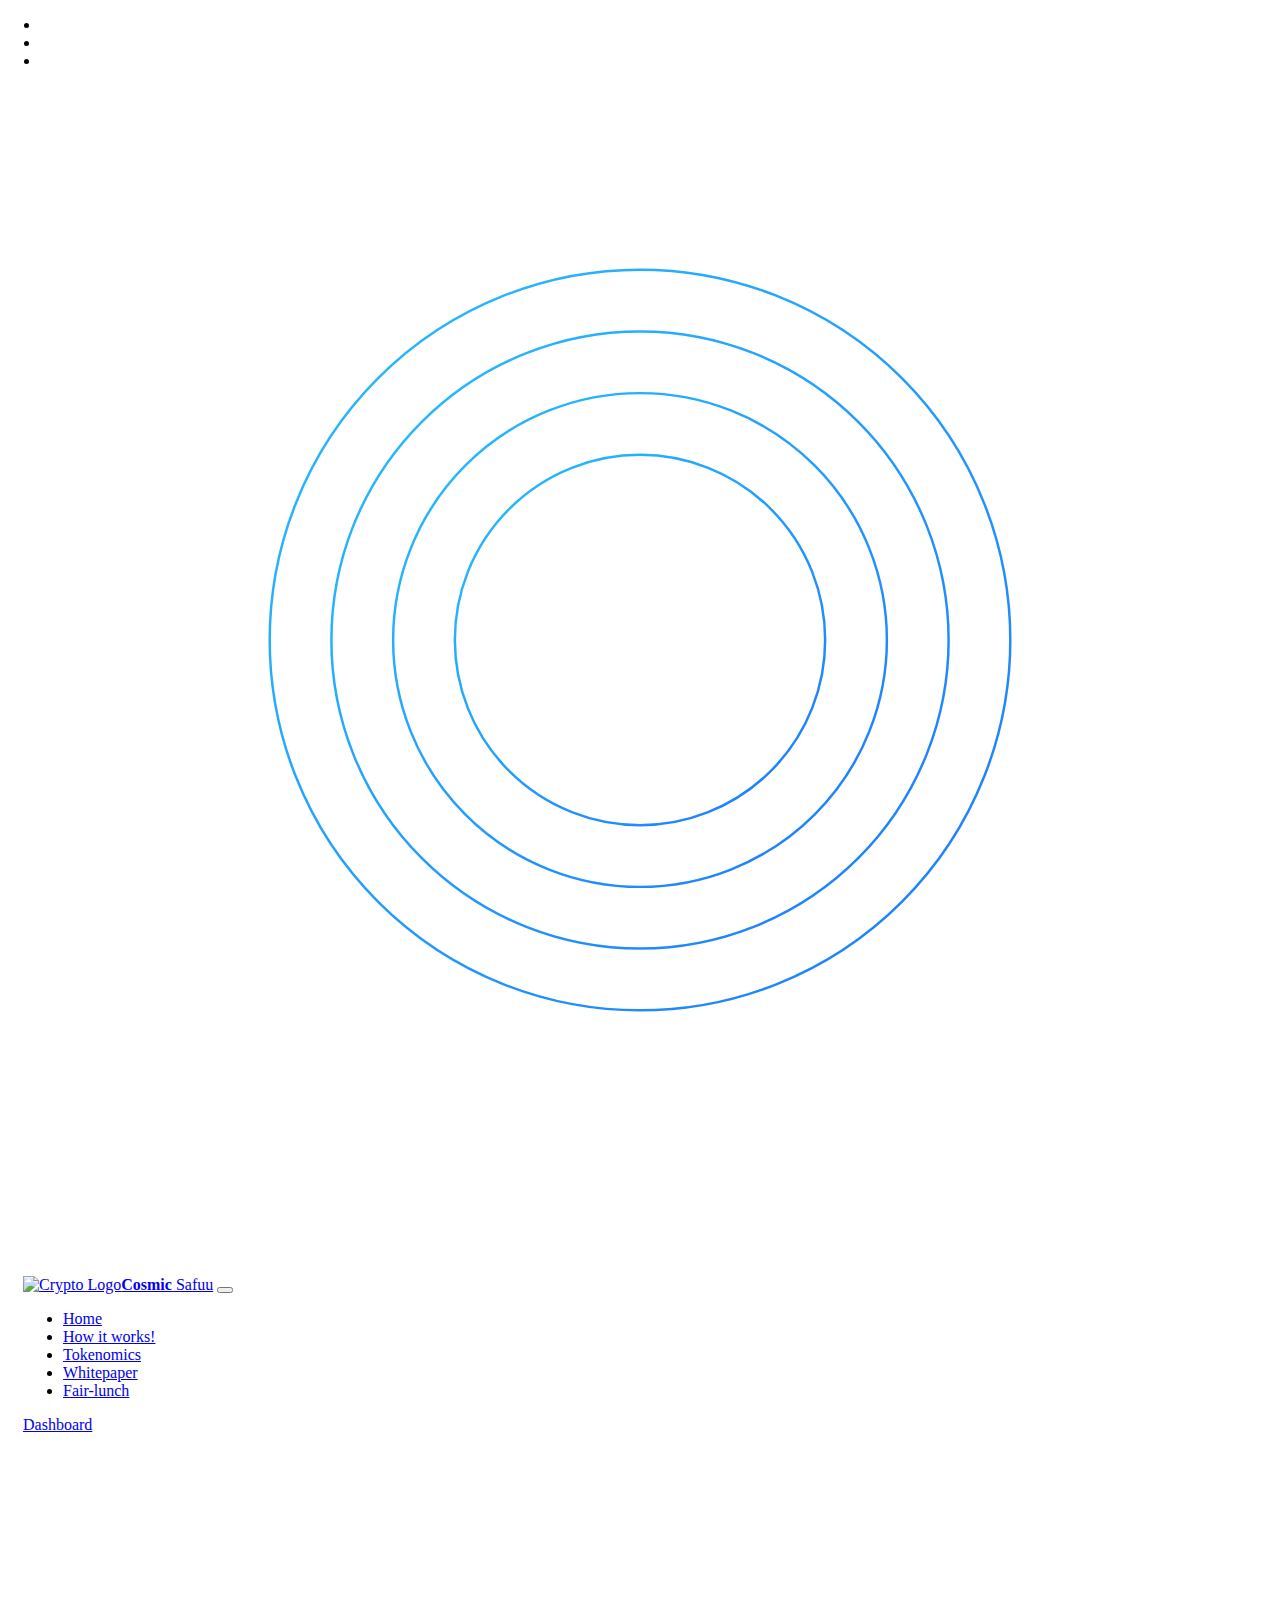
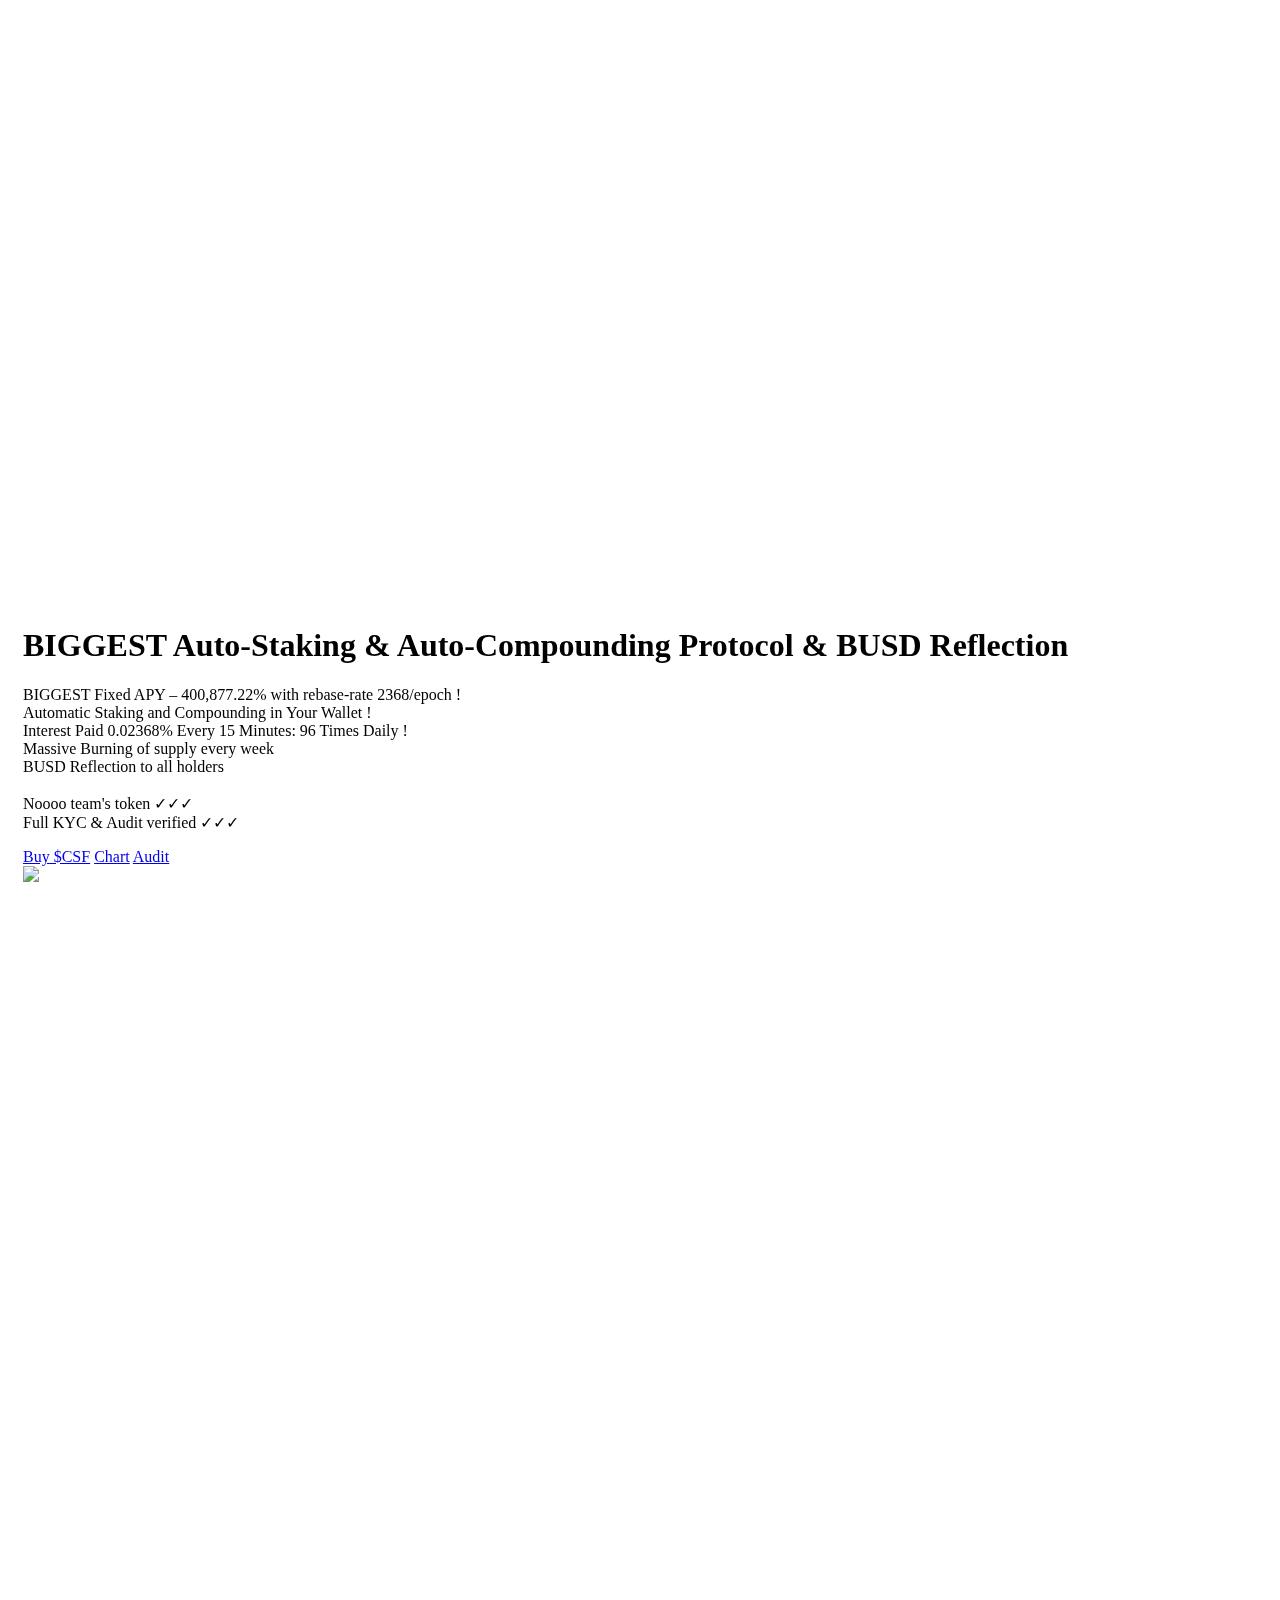
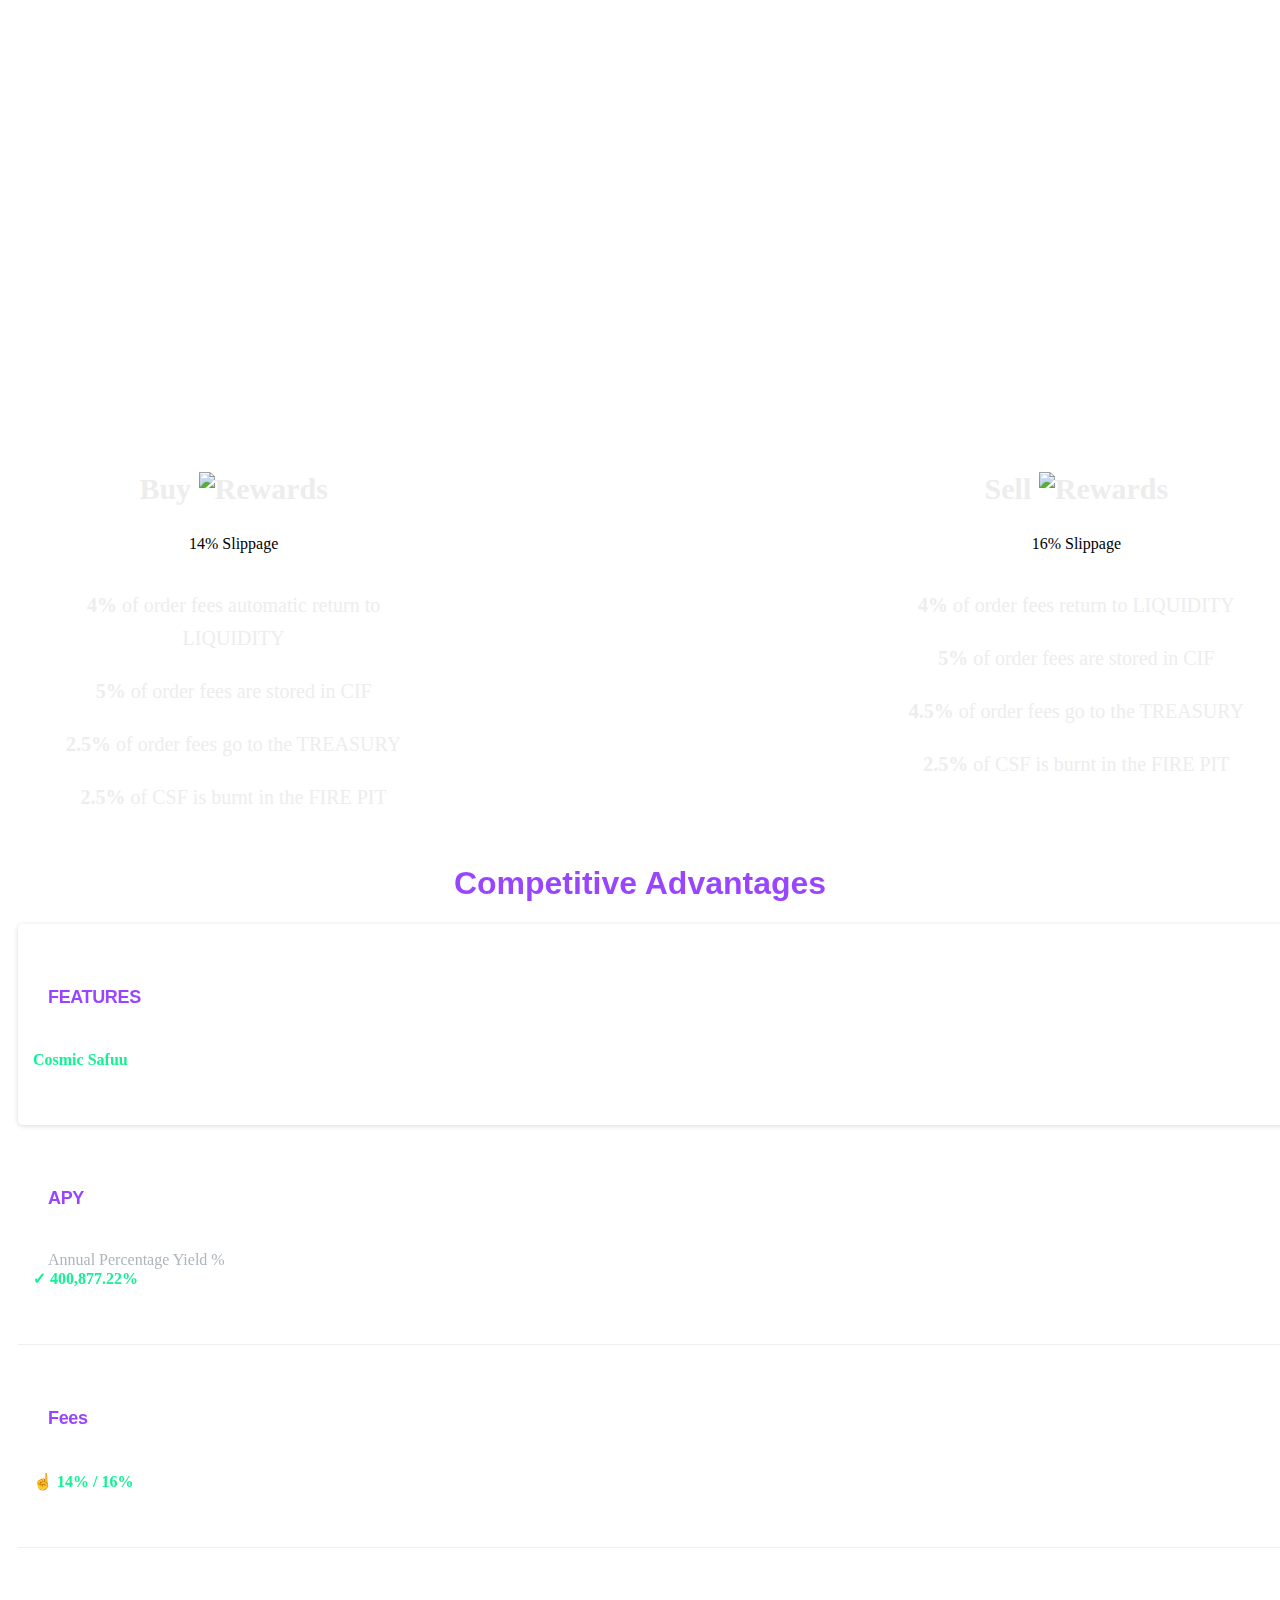
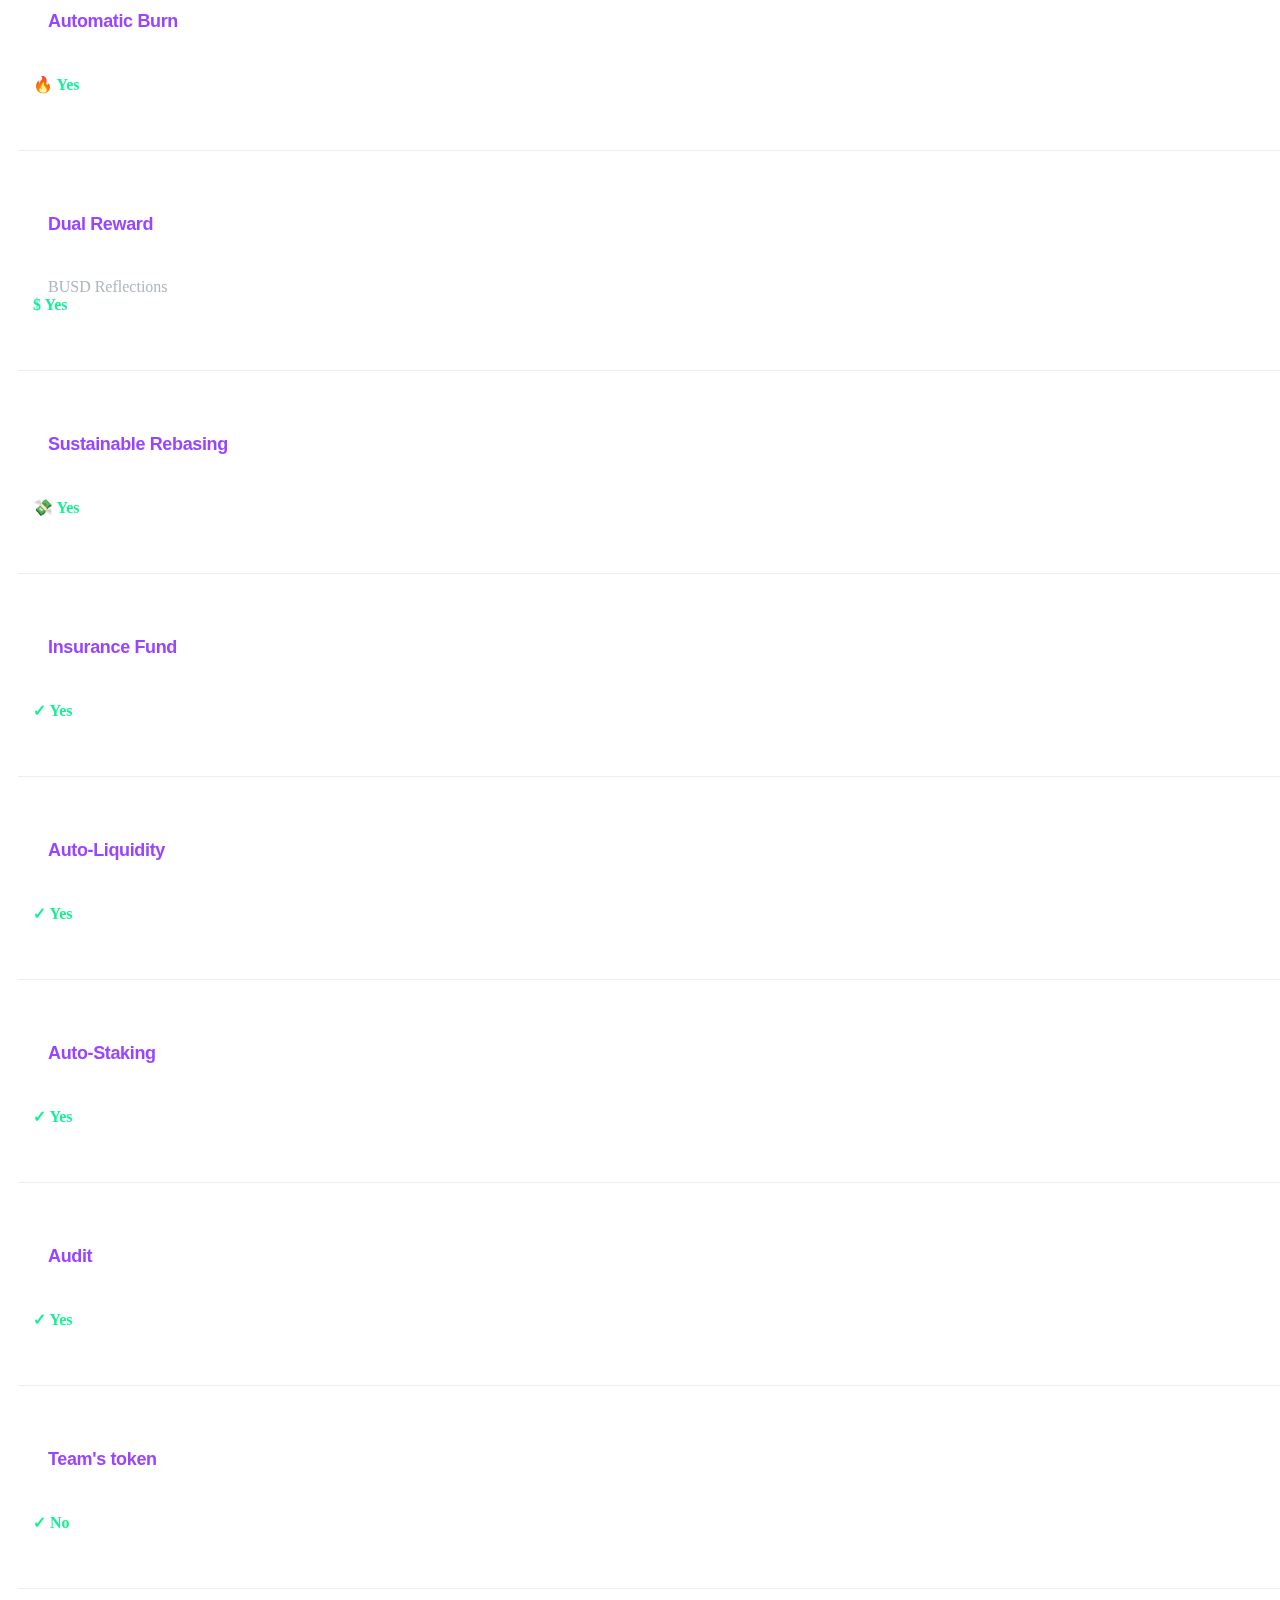
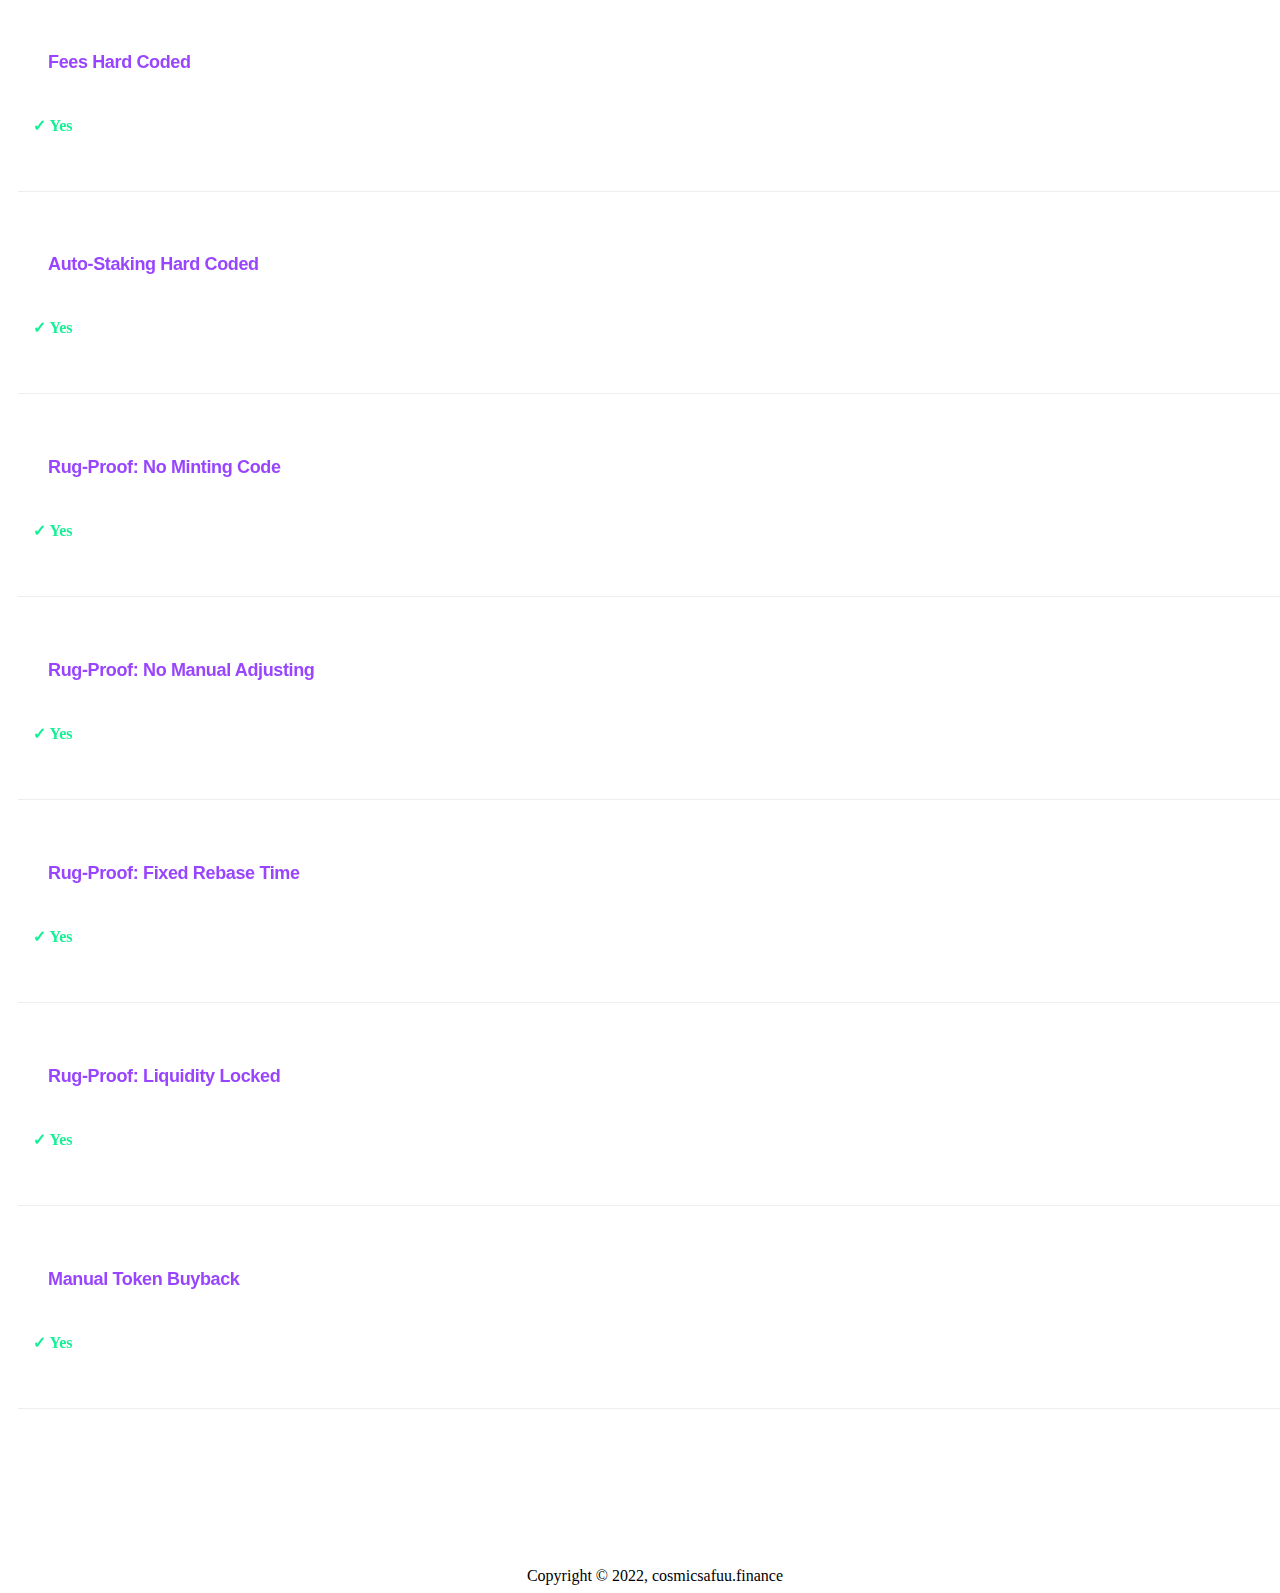
==== commit af6e6412: "five commit" ====
--- a/index.html
+++ b/index.html
@@ -491,7 +491,7 @@
                 <ul>
                     <li><a href="https://t.me/cosmicsafuu" target="_blank"><i class="fa fa-telegram"
                                 aria-hidden="true"></i></a></li>
-                    <li><a href="https://twitter.com/cosmicsafuu" target="_blank"> <i class="fa fa-twitter"
+                    <li><a href="https://twitter.com/safuuC" target="_blank"> <i class="fa fa-twitter"
                                 aria-hidden="true"></i></a></li>
                     <li><a href="#"><i class="fa fa-github" aria-hidden="true"></i></a></li>
                 </ul>
@@ -596,11 +596,12 @@
                                                     class="btn btn-lg btn-gradient-purple btn-glow mr-4 mb-2 animated fadeInUpShorter"
                                                     data-animation="fadeInUpShorter" data-animation-delay="1.7s"
                                                     style="animation-delay: 1.8s; opacity: 1;">Buy $CSF</a>
-                                                <a href="https://poocoin.app/tokens/0x5a8E379DBa65045EF1ed671AB3e61f664A4c93fD" target="_blank"
+                                                <a href="https://poocoin.app/tokens/0x5a8E379DBa65045EF1ed671AB3e61f664A4c93fD"
+                                                    target="_blank"
                                                     class="btn btn-lg btn-gradient-purple btn-glow mr-4 mb-2 animated fadeInUpShorter"
                                                     data-animation="fadeInUpShorter" data-animation-delay="1.7s"
                                                     style="animation-delay: 1.8s; opacity: 1;">Chart</a>
-                                                <a href="files/audit.pdf" target="_blank"
+                                                <a href="https://github.com/ContractWolf/smart-contract-audits/blob/main/ContractWolf_Audit_Cosmic_SAFUU.pdf" target="_blank"
                                                     class="btn btn-lg btn-gradient-purple btn-glow mb-2 animated fadeInUpShorter"
                                                     data-animation="fadeInUpShorter" data-animation-delay="1.8s"
                                                     style="animation-delay: 1.8s; opacity: 1;">Audit</a>
@@ -659,7 +660,7 @@
                                         <img class="img-fluid" src="images/icons8-process-64.png" alt="Rewards">
 
                                         AUTO COMPOUNDING
-                                </h4>
+                                    </h4>
                                     <p class="pt-4 pb-2 animated" data-animation="fadeInUpShorter"
                                         data-animation-delay="0.6s" style="animation-delay: 0.6s; opacity: 0;">Crypto’s
                                         Highest Auto-Staking and Auto-Compounding Protocol with the biggest fixed APY
@@ -677,7 +678,8 @@
                                     </h4>
                                     <p class="pt-4 pb-2 animated" data-animation="fadeInUpShorter"
                                         data-animation-delay="0.6s" style="animation-delay: 0.6s; opacity: 0;">CIF helps
-                                        in sustaining the Cosmic Protocol and back the consistent 0.02368% (2368 rebase-rate) Positive
+                                        in sustaining the Cosmic Protocol and back the consistent 0.02368% (2368
+                                        rebase-rate) Positive
                                         paid to all $CSF token holders.
                                     </p>
                                 </div>
@@ -706,7 +708,8 @@
                                     </h4>
                                     <p class="pt-4 pb-2 animated" data-animation="fadeInUpShorter"
                                         data-animation-delay="0.6s" style="animation-delay: 0.6s; opacity: 0;">With our
-                                        Hyper burn program, 2.5% of all $CSF traded are burnt in the Stone Fire. The more
+                                        Hyper burn program, 2.5% of all $CSF traded are burnt in the Stone Fire. The
+                                        more
                                         that is traded, the more get put into the fire causing the Stone fire to grow in
                                         size reducing the circulating supply and keeping the Cosmic protocol stable.
                                     </p>
@@ -773,7 +776,7 @@
                                                     </div>
                                                 </div>
                                             </div>
-                                        
+
                                         </div>
                                         <span class="swiper-notification" aria-live="assertive"
                                             aria-atomic="true"></span>
@@ -1093,9 +1096,9 @@
                                                         class="col mt-2 mt-sm-0 text-center pix_comparison_1_title d-md-flex align-items-center justify-content-center">
                                                         <div
                                                             class="text-center  font-weight-bold    d-flex align-items-center justify-content-center text-secondary">
-                                                            &check;
+
                                                             <i class="pixicon-check-circle-1 mr-2 text-secondary"></i>
-                                                            400,877.22%
+                                                            &check; 400,877.22%
                                                         </div>
                                                     </div>
                                                     <div
@@ -1133,10 +1136,10 @@
                                                     </div>
                                                     <div
                                                         class="col mt-2 mt-sm-0 text-center pix_comparison_1_title d-md-flex align-items-center justify-content-center">
-                                                        &#9757;
+
                                                         <div
                                                             class="text-center  font-weight-bold    d-flex align-items-center justify-content-center text-secondary">
-                                                            14% / 16%</div>
+                                                            &#9757; 14% / 16%</div>
                                                     </div>
                                                     <div
                                                         class="col mt-2 mt-sm-0 text-center pix_comparison_2_title d-md-flex align-items-center justify-content-center">
@@ -1169,10 +1172,11 @@
                                                     </div>
                                                     <div
                                                         class="col mt-2 mt-sm-0 text-center pix_comparison_1_title d-md-flex align-items-center justify-content-center">
-                                                        &#128293;
+
                                                         <div
                                                             class="text-center  font-weight-bold    d-flex align-items-center justify-content-center text-secondary">
-                                                            <i class="pixicon-fire2 mr-2 text-secondary"></i>Yes
+                                                            <i class="pixicon-fire2 mr-2 text-secondary"></i>&#128293;
+                                                            Yes
                                                         </div>
                                                     </div>
                                                     <div
@@ -1215,10 +1219,10 @@
                                                     </div>
                                                     <div
                                                         class="col mt-2 mt-sm-0 text-center pix_comparison_1_title d-md-flex align-items-center justify-content-center">
-                                                        $
+
                                                         <div
                                                             class="text-center  font-weight-bold    d-flex align-items-center justify-content-center text-secondary">
-                                                            <i class="pixicon-rocket-1 mr-2 text-secondary"></i>Yes
+                                                            <i class="pixicon-rocket-1 mr-2 text-secondary"></i>$ Yes
                                                         </div>
                                                     </div>
                                                     <div
@@ -1253,11 +1257,12 @@
                                                     </div>
                                                     <div
                                                         class="col mt-2 mt-sm-0 text-center pix_comparison_1_title d-md-flex align-items-center justify-content-center">
-                                                        &#128184;
+
                                                         <div
                                                             class="text-center  font-weight-bold    d-flex align-items-center justify-content-center text-secondary">
                                                             <i
-                                                                class="pixicon-check-circle-2 mr-2 text-secondary"></i>Yes
+                                                                class="pixicon-check-circle-2 mr-2 text-secondary"></i>&#128184;
+                                                            Yes
                                                         </div>
                                                     </div>
                                                     <div
@@ -1292,11 +1297,12 @@
                                                     </div>
                                                     <div
                                                         class="col mt-2 mt-sm-0 text-center pix_comparison_1_title d-md-flex align-items-center justify-content-center">
-                                                        &check;
+
                                                         <div
                                                             class="text-center  font-weight-bold    d-flex align-items-center justify-content-center text-secondary">
                                                             <i
-                                                                class="pixicon-check-circle-2 mr-2 text-secondary"></i>Yes
+                                                                class="pixicon-check-circle-2 mr-2 text-secondary"></i>&check;
+                                                            Yes
                                                         </div>
                                                     </div>
                                                     <div
@@ -1331,11 +1337,12 @@
                                                     </div>
                                                     <div
                                                         class="col mt-2 mt-sm-0 text-center pix_comparison_1_title d-md-flex align-items-center justify-content-center">
-                                                        &check;
+
                                                         <div
                                                             class="text-center  font-weight-bold    d-flex align-items-center justify-content-center text-secondary">
                                                             <i
-                                                                class="pixicon-check-circle-2 mr-2 text-secondary"></i>Yes
+                                                                class="pixicon-check-circle-2 mr-2 text-secondary"></i>&check;
+                                                            Yes
                                                         </div>
                                                     </div>
                                                     <div
@@ -1370,11 +1377,12 @@
                                                     </div>
                                                     <div
                                                         class="col mt-2 mt-sm-0 text-center pix_comparison_1_title d-md-flex align-items-center justify-content-center">
-                                                        &check;
+
                                                         <div
                                                             class="text-center  font-weight-bold    d-flex align-items-center justify-content-center text-secondary">
                                                             <i
-                                                                class="pixicon-check-circle-2 mr-2 text-secondary"></i>Yes
+                                                                class="pixicon-check-circle-2 mr-2 text-secondary"></i>&check;
+                                                            Yes
                                                         </div>
                                                     </div>
                                                     <div
@@ -1410,11 +1418,12 @@
                                                     </div>
                                                     <div
                                                         class="col mt-2 mt-sm-0 text-center pix_comparison_1_title d-md-flex align-items-center justify-content-center">
-                                                        &check;
+
                                                         <div
                                                             class="text-center  font-weight-bold    d-flex align-items-center justify-content-center text-secondary">
                                                             <i
-                                                                class="pixicon-check-circle-2 mr-2 text-secondary"></i>Yes
+                                                                class="pixicon-check-circle-2 mr-2 text-secondary"></i>&check;
+                                                            Yes
                                                         </div>
                                                     </div>
                                                     <div
@@ -1449,11 +1458,12 @@
                                                     </div>
                                                     <div
                                                         class="col mt-2 mt-sm-0 text-center pix_comparison_1_title d-md-flex align-items-center justify-content-center">
-                                                        &check;
+
                                                         <div
                                                             class="text-center  font-weight-bold    d-flex align-items-center justify-content-center text-secondary">
                                                             <i
-                                                                class="pixicon-check-circle-2 mr-2 text-secondary"></i>No
+                                                                class="pixicon-check-circle-2 mr-2 text-secondary"></i>&check;
+                                                            No
                                                         </div>
                                                     </div>
                                                     <div
@@ -1470,8 +1480,8 @@
                                                             N/A</div>
                                                     </div>
                                                 </div>
-                                                
-                                                
+
+
                                                 <div class="row pix-py-20 pix-my-10 pix-bottom-line rounded-lg">
                                                     <div class="col-12 col-md-4 col-lg-6 mb-2 mb-sm-0 pb-2 pb-md-0">
                                                         <div class="pix-px-15">
@@ -1490,11 +1500,12 @@
                                                     </div>
                                                     <div
                                                         class="col mt-2 mt-sm-0 text-center pix_comparison_1_title d-md-flex align-items-center justify-content-center">
-                                                        &check;
+
                                                         <div
                                                             class="text-center  font-weight-bold    d-flex align-items-center justify-content-center text-secondary">
                                                             <i
-                                                                class="pixicon-check-circle-2 mr-2 text-secondary"></i>Yes
+                                                                class="pixicon-check-circle-2 mr-2 text-secondary"></i>&check;
+                                                            Yes
                                                         </div>
                                                     </div>
                                                     <div
@@ -1530,11 +1541,12 @@
                                                     </div>
                                                     <div
                                                         class="col mt-2 mt-sm-0 text-center pix_comparison_1_title d-md-flex align-items-center justify-content-center">
-                                                        &check;
+
                                                         <div
                                                             class="text-center  font-weight-bold    d-flex align-items-center justify-content-center text-secondary">
                                                             <i
-                                                                class="pixicon-check-circle-2 mr-2 text-secondary"></i>Yes
+                                                                class="pixicon-check-circle-2 mr-2 text-secondary"></i>&check;
+                                                            Yes
                                                         </div>
                                                     </div>
                                                     <div
@@ -1570,11 +1582,12 @@
                                                     </div>
                                                     <div
                                                         class="col mt-2 mt-sm-0 text-center pix_comparison_1_title d-md-flex align-items-center justify-content-center">
-                                                        &check;;
+
                                                         <div
                                                             class="text-center  font-weight-bold    d-flex align-items-center justify-content-center text-secondary">
                                                             <i
-                                                                class="pixicon-check-circle-2 mr-2 text-secondary"></i>Yes
+                                                                class="pixicon-check-circle-2 mr-2 text-secondary"></i>&check;
+                                                            Yes
                                                         </div>
                                                     </div>
                                                     <div
@@ -1610,11 +1623,12 @@
                                                     </div>
                                                     <div
                                                         class="col mt-2 mt-sm-0 text-center pix_comparison_1_title d-md-flex align-items-center justify-content-center">
-                                                        &check;
+
                                                         <div
                                                             class="text-center  font-weight-bold    d-flex align-items-center justify-content-center text-secondary">
                                                             <i
-                                                                class="pixicon-check-circle-2 mr-2 text-secondary"></i>Yes
+                                                                class="pixicon-check-circle-2 mr-2 text-secondary"></i>&check;
+                                                            Yes
                                                         </div>
                                                     </div>
                                                     <div
@@ -1650,11 +1664,12 @@
                                                     </div>
                                                     <div
                                                         class="col mt-2 mt-sm-0 text-center pix_comparison_1_title d-md-flex align-items-center justify-content-center">
-                                                        &check;
+
                                                         <div
                                                             class="text-center  font-weight-bold    d-flex align-items-center justify-content-center text-secondary">
                                                             <i
-                                                                class="pixicon-check-circle-2 mr-2 text-secondary"></i>Yes
+                                                                class="pixicon-check-circle-2 mr-2 text-secondary"></i>&check;
+                                                            Yes
                                                         </div>
                                                     </div>
                                                     <div
@@ -1691,11 +1706,12 @@
                                                     </div>
                                                     <div
                                                         class="col mt-2 mt-sm-0 text-center pix_comparison_1_title d-md-flex align-items-center justify-content-center">
-                                                        &check;
+
                                                         <div
                                                             class="text-center  font-weight-bold    d-flex align-items-center justify-content-center text-secondary">
                                                             <i
-                                                                class="pixicon-check-circle-2 mr-2 text-secondary"></i>Yes
+                                                                class="pixicon-check-circle-2 mr-2 text-secondary"></i>&check;
+                                                            Yes
                                                         </div>
                                                     </div>
                                                     <div
@@ -1732,11 +1748,12 @@
                                                     </div>
                                                     <div
                                                         class="col mt-2 mt-sm-0 text-center pix_comparison_1_title d-md-flex align-items-center justify-content-center">
-                                                        &check;
+
                                                         <div
                                                             class="text-center  font-weight-bold    d-flex align-items-center justify-content-center text-secondary">
                                                             <i
-                                                                class="pixicon-check-circle-2 mr-2 text-secondary"></i>Yes
+                                                                class="pixicon-check-circle-2 mr-2 text-secondary"></i>&check;
+                                                            Yes
                                                         </div>
                                                     </div>
                                                     <div
@@ -1776,7 +1793,7 @@
                                     <li class="animated" data-animation="fadeInUpShorter" data-animation-delay="0.6s"
                                         style="animation-delay: 0.6s; opacity: 0;">
                                         <i class="ti-email"></i>
-                                        <span class="ml-1">cosmicsafuu@gmail.com</span>
+                                        <span class="ml-1">infor@cosmicsafuu.finance</span>
                                     </li>
                                     <li class="animated" data-animation="fadeInUpShorter" data-animation-delay="0.7s"
                                         style="animation-delay: 0.7s; opacity: 0;">
--- a/files/style.css
+++ b/files/style.css
@@ -0,0 +1,229 @@
+@font-face{font-family:themify;src:url(themify.eot?-fvbane);src:url(themify.eot?#iefix-fvbane) format('embedded-opentype'),url(themify.woff?-fvbane) format('woff'),url(themify.ttf?-fvbane) format('truetype'),url(themify.svg?-fvbane#themify) format('svg');font-weight:400;font-style:normal}[class*=" ti-"],[class^=ti-]{font-family:themify;speak:none;font-style:normal;font-weight:400;font-variant:normal;text-transform:none;line-height:1;-webkit-font-smoothing:antialiased;-moz-osx-font-smoothing:grayscale}.ti-wand:before{content:"\e600"}.ti-volume:before{content:"\e601"}.ti-user:before{content:"\e602"}.ti-unlock:before{content:"\e603"}.ti-unlink:before{content:"\e604"}.ti-trash:before{content:"\e605"}.ti-thought:before{content:"\e606"}.ti-target:before{content:"\e607"}.ti-tag:before{content:"\e608"}.ti-tablet:before{content:"\e609"}.ti-star:before{content:"\e60a"}.ti-spray:before{content:"\e60b"}.ti-signal:before{content:"\e60c"}.ti-shopping-cart:before{content:"\e60d"}.ti-shopping-cart-full:before{content:"\e60e"}.ti-settings:before{content:"\e60f"}.ti-search:before{content:"\e610"}.ti-zoom-in:before{content:"\e611"}.ti-zoom-out:before{content:"\e612"}.ti-cut:before{content:"\e613"}.ti-ruler:before{content:"\e614"}.ti-ruler-pencil:before{content:"\e615"}.ti-ruler-alt:before{content:"\e616"}.ti-bookmark:before{content:"\e617"}.ti-bookmark-alt:before{content:"\e618"}.ti-reload:before{content:"\e619"}.ti-plus:before{content:"\e61a"}.ti-pin:before{content:"\e61b"}.ti-pencil:before{content:"\e61c"}.ti-pencil-alt:before{content:"\e61d"}.ti-paint-roller:before{content:"\e61e"}.ti-paint-bucket:before{content:"\e61f"}.ti-na:before{content:"\e620"}.ti-mobile:before{content:"\e621"}.ti-minus:before{content:"\e622"}.ti-medall:before{content:"\e623"}.ti-medall-alt:before{content:"\e624"}.ti-marker:before{content:"\e625"}.ti-marker-alt:before{content:"\e626"}.ti-arrow-up:before{content:"\e627"}.ti-arrow-right:before{content:"\e628"}.ti-arrow-left:before{content:"\e629"}.ti-arrow-down:before{content:"\e62a"}.ti-lock:before{content:"\e62b"}.ti-location-arrow:before{content:"\e62c"}.ti-link:before{content:"\e62d"}.ti-layout:before{content:"\e62e"}.ti-layers:before{content:"\e62f"}.ti-layers-alt:before{content:"\e630"}.ti-key:before{content:"\e631"}.ti-import:before{content:"\e632"}.ti-image:before{content:"\e633"}.ti-heart:before{content:"\e634"}.ti-heart-broken:before{content:"\e635"}.ti-hand-stop:before{content:"\e636"}.ti-hand-open:before{content:"\e637"}.ti-hand-drag:before{content:"\e638"}.ti-folder:before{content:"\e639"}.ti-flag:before{content:"\e63a"}.ti-flag-alt:before{content:"\e63b"}.ti-flag-alt-2:before{content:"\e63c"}.ti-eye:before{content:"\e63d"}.ti-export:before{content:"\e63e"}.ti-exchange-vertical:before{content:"\e63f"}.ti-desktop:before{content:"\e640"}.ti-cup:before{content:"\e641"}.ti-crown:before{content:"\e642"}.ti-comments:before{content:"\e643"}.ti-comment:before{content:"\e644"}.ti-comment-alt:before{content:"\e645"}.ti-close:before{content:"\e646"}.ti-clip:before{content:"\e647"}.ti-angle-up:before{content:"\e648"}.ti-angle-right:before{content:"\e649"}.ti-angle-left:before{content:"\e64a"}.ti-angle-down:before{content:"\e64b"}.ti-check:before{content:"\e64c"}.ti-check-box:before{content:"\e64d"}.ti-camera:before{content:"\e64e"}.ti-announcement:before{content:"\e64f"}.ti-brush:before{content:"\e650"}.ti-briefcase:before{content:"\e651"}.ti-bolt:before{content:"\e652"}.ti-bolt-alt:before{content:"\e653"}.ti-blackboard:before{content:"\e654"}.ti-bag:before{content:"\e655"}.ti-move:before{content:"\e656"}.ti-arrows-vertical:before{content:"\e657"}.ti-arrows-horizontal:before{content:"\e658"}.ti-fullscreen:before{content:"\e659"}.ti-arrow-top-right:before{content:"\e65a"}.ti-arrow-top-left:before{content:"\e65b"}.ti-arrow-circle-up:before{content:"\e65c"}.ti-arrow-circle-right:before{content:"\e65d"}.ti-arrow-circle-left:before{content:"\e65e"}.ti-arrow-circle-down:before{content:"\e65f"}.ti-angle-double-up:before{content:"\e660"}.ti-angle-double-right:before{content:"\e661"}.ti-angle-double-left:before{content:"\e662"}.ti-angle-double-down:before{content:"\e663"}.ti-zip:before{content:"\e664"}.ti-world:before{content:"\e665"}.ti-wheelchair:before{content:"\e666"}.ti-view-list:before{content:"\e667"}.ti-view-list-alt:before{content:"\e668"}.ti-view-grid:before{content:"\e669"}.ti-uppercase:before{content:"\e66a"}.ti-upload:before{content:"\e66b"}.ti-underline:before{content:"\e66c"}.ti-truck:before{content:"\e66d"}.ti-timer:before{content:"\e66e"}.ti-ticket:before{content:"\e66f"}.ti-thumb-up:before{content:"\e670"}.ti-thumb-down:before{content:"\e671"}.ti-text:before{content:"\e672"}.ti-stats-up:before{content:"\e673"}.ti-stats-down:before{content:"\e674"}.ti-split-v:before{content:"\e675"}.ti-split-h:before{content:"\e676"}.ti-smallcap:before{content:"\e677"}.ti-shine:before{content:"\e678"}.ti-shift-right:before{content:"\e679"}.ti-shift-left:before{content:"\e67a"}.ti-shield:before{content:"\e67b"}.ti-notepad:before{content:"\e67c"}.ti-server:before{content:"\e67d"}.ti-quote-right:before{content:"\e67e"}.ti-quote-left:before{content:"\e67f"}.ti-pulse:before{content:"\e680"}.ti-printer:before{content:"\e681"}.ti-power-off:before{content:"\e682"}.ti-plug:before{content:"\e683"}.ti-pie-chart:before{content:"\e684"}.ti-paragraph:before{content:"\e685"}.ti-panel:before{content:"\e686"}.ti-package:before{content:"\e687"}.ti-music:before{content:"\e688"}.ti-music-alt:before{content:"\e689"}.ti-mouse:before{content:"\e68a"}.ti-mouse-alt:before{content:"\e68b"}.ti-money:before{content:"\e68c"}.ti-microphone:before{content:"\e68d"}.ti-menu:before{content:"\e68e"}.ti-menu-alt:before{content:"\e68f"}.ti-map:before{content:"\e690"}.ti-map-alt:before{content:"\e691"}.ti-loop:before{content:"\e692"}.ti-location-pin:before{content:"\e693"}.ti-list:before{content:"\e694"}.ti-light-bulb:before{content:"\e695"}.ti-Italic:before{content:"\e696"}.ti-info:before{content:"\e697"}.ti-infinite:before{content:"\e698"}.ti-id-badge:before{content:"\e699"}.ti-hummer:before{content:"\e69a"}.ti-home:before{content:"\e69b"}.ti-help:before{content:"\e69c"}.ti-headphone:before{content:"\e69d"}.ti-harddrives:before{content:"\e69e"}.ti-harddrive:before{content:"\e69f"}.ti-gift:before{content:"\e6a0"}.ti-game:before{content:"\e6a1"}.ti-filter:before{content:"\e6a2"}.ti-files:before{content:"\e6a3"}.ti-file:before{content:"\e6a4"}.ti-eraser:before{content:"\e6a5"}.ti-envelope:before{content:"\e6a6"}.ti-download:before{content:"\e6a7"}.ti-direction:before{content:"\e6a8"}.ti-direction-alt:before{content:"\e6a9"}.ti-dashboard:before{content:"\e6aa"}.ti-control-stop:before{content:"\e6ab"}.ti-control-shuffle:before{content:"\e6ac"}.ti-control-play:before{content:"\e6ad"}.ti-control-pause:before{content:"\e6ae"}.ti-control-forward:before{content:"\e6af"}.ti-control-backward:before{content:"\e6b0"}.ti-cloud:before{content:"\e6b1"}.ti-cloud-up:before{content:"\e6b2"}.ti-cloud-down:before{content:"\e6b3"}.ti-clipboard:before{content:"\e6b4"}.ti-car:before{content:"\e6b5"}.ti-calendar:before{content:"\e6b6"}.ti-book:before{content:"\e6b7"}.ti-bell:before{content:"\e6b8"}.ti-basketball:before{content:"\e6b9"}.ti-bar-chart:before{content:"\e6ba"}.ti-bar-chart-alt:before{content:"\e6bb"}.ti-back-right:before{content:"\e6bc"}.ti-back-left:before{content:"\e6bd"}.ti-arrows-corner:before{content:"\e6be"}.ti-archive:before{content:"\e6bf"}.ti-anchor:before{content:"\e6c0"}.ti-align-right:before{content:"\e6c1"}.ti-align-left:before{content:"\e6c2"}.ti-align-justify:before{content:"\e6c3"}.ti-align-center:before{content:"\e6c4"}.ti-alert:before{content:"\e6c5"}.ti-alarm-clock:before{content:"\e6c6"}.ti-agenda:before{content:"\e6c7"}.ti-write:before{content:"\e6c8"}.ti-window:before{content:"\e6c9"}.ti-widgetized:before{content:"\e6ca"}.ti-widget:before{content:"\e6cb"}.ti-widget-alt:before{content:"\e6cc"}.ti-wallet:before{content:"\e6cd"}.ti-video-clapper:before{content:"\e6ce"}.ti-video-camera:before{content:"\e6cf"}.ti-vector:before{content:"\e6d0"}.ti-themify-logo:before{content:"\e6d1"}.ti-themify-favicon:before{content:"\e6d2"}.ti-themify-favicon-alt:before{content:"\e6d3"}.ti-support:before{content:"\e6d4"}.ti-stamp:before{content:"\e6d5"}.ti-split-v-alt:before{content:"\e6d6"}.ti-slice:before{content:"\e6d7"}.ti-shortcode:before{content:"\e6d8"}.ti-shift-right-alt:before{content:"\e6d9"}.ti-shift-left-alt:before{content:"\e6da"}.ti-ruler-alt-2:before{content:"\e6db"}.ti-receipt:before{content:"\e6dc"}.ti-pin2:before{content:"\e6dd"}.ti-pin-alt:before{content:"\e6de"}.ti-pencil-alt2:before{content:"\e6df"}.ti-palette:before{content:"\e6e0"}.ti-more:before{content:"\e6e1"}.ti-more-alt:before{content:"\e6e2"}.ti-microphone-alt:before{content:"\e6e3"}.ti-magnet:before{content:"\e6e4"}.ti-line-double:before{content:"\e6e5"}.ti-line-dotted:before{content:"\e6e6"}.ti-line-dashed:before{content:"\e6e7"}.ti-layout-width-full:before{content:"\e6e8"}.ti-layout-width-default:before{content:"\e6e9"}.ti-layout-width-default-alt:before{content:"\e6ea"}.ti-layout-tab:before{content:"\e6eb"}.ti-layout-tab-window:before{content:"\e6ec"}.ti-layout-tab-v:before{content:"\e6ed"}.ti-layout-tab-min:before{content:"\e6ee"}.ti-layout-slider:before{content:"\e6ef"}.ti-layout-slider-alt:before{content:"\e6f0"}.ti-layout-sidebar-right:before{content:"\e6f1"}.ti-layout-sidebar-none:before{content:"\e6f2"}.ti-layout-sidebar-left:before{content:"\e6f3"}.ti-layout-placeholder:before{content:"\e6f4"}.ti-layout-menu:before{content:"\e6f5"}.ti-layout-menu-v:before{content:"\e6f6"}.ti-layout-menu-separated:before{content:"\e6f7"}.ti-layout-menu-full:before{content:"\e6f8"}.ti-layout-media-right-alt:before{content:"\e6f9"}.ti-layout-media-right:before{content:"\e6fa"}.ti-layout-media-overlay:before{content:"\e6fb"}.ti-layout-media-overlay-alt:before{content:"\e6fc"}.ti-layout-media-overlay-alt-2:before{content:"\e6fd"}.ti-layout-media-left-alt:before{content:"\e6fe"}.ti-layout-media-left:before{content:"\e6ff"}.ti-layout-media-center-alt:before{content:"\e700"}.ti-layout-media-center:before{content:"\e701"}.ti-layout-list-thumb:before{content:"\e702"}.ti-layout-list-thumb-alt:before{content:"\e703"}.ti-layout-list-post:before{content:"\e704"}.ti-layout-list-large-image:before{content:"\e705"}.ti-layout-line-solid:before{content:"\e706"}.ti-layout-grid4:before{content:"\e707"}.ti-layout-grid3:before{content:"\e708"}.ti-layout-grid2:before{content:"\e709"}.ti-layout-grid2-thumb:before{content:"\e70a"}.ti-layout-cta-right:before{content:"\e70b"}.ti-layout-cta-left:before{content:"\e70c"}.ti-layout-cta-center:before{content:"\e70d"}.ti-layout-cta-btn-right:before{content:"\e70e"}.ti-layout-cta-btn-left:before{content:"\e70f"}.ti-layout-column4:before{content:"\e710"}.ti-layout-column3:before{content:"\e711"}.ti-layout-column2:before{content:"\e712"}.ti-layout-accordion-separated:before{content:"\e713"}.ti-layout-accordion-merged:before{content:"\e714"}.ti-layout-accordion-list:before{content:"\e715"}.ti-ink-pen:before{content:"\e716"}.ti-info-alt:before{content:"\e717"}.ti-help-alt:before{content:"\e718"}.ti-headphone-alt:before{content:"\e719"}.ti-hand-point-up:before{content:"\e71a"}.ti-hand-point-right:before{content:"\e71b"}.ti-hand-point-left:before{content:"\e71c"}.ti-hand-point-down:before{content:"\e71d"}.ti-gallery:before{content:"\e71e"}.ti-face-smile:before{content:"\e71f"}.ti-face-sad:before{content:"\e720"}.ti-credit-card:before{content:"\e721"}.ti-control-skip-forward:before{content:"\e722"}.ti-control-skip-backward:before{content:"\e723"}.ti-control-record:before{content:"\e724"}.ti-control-eject:before{content:"\e725"}.ti-comments-smiley:before{content:"\e726"}.ti-brush-alt:before{content:"\e727"}.ti-youtube:before{content:"\e728"}.ti-vimeo:before{content:"\e729"}.ti-twitter:before{content:"\e72a"}.ti-time:before{content:"\e72b"}.ti-tumblr:before{content:"\e72c"}.ti-skype:before{content:"\e72d"}.ti-share:before{content:"\e72e"}.ti-share-alt:before{content:"\e72f"}.ti-rocket:before{content:"\e730"}.ti-pinterest:before{content:"\e731"}.ti-new-window:before{content:"\e732"}.ti-microsoft:before{content:"\e733"}.ti-list-ol:before{content:"\e734"}.ti-linkedin:before{content:"\e735"}.ti-layout-sidebar-2:before{content:"\e736"}.ti-layout-grid4-alt:before{content:"\e737"}.ti-layout-grid3-alt:before{content:"\e738"}.ti-layout-grid2-alt:before{content:"\e739"}.ti-layout-column4-alt:before{content:"\e73a"}.ti-layout-column3-alt:before{content:"\e73b"}.ti-layout-column2-alt:before{content:"\e73c"}.ti-instagram:before{content:"\e73d"}.ti-google:before{content:"\e73e"}.ti-github:before{content:"\e73f"}.ti-flickr:before{content:"\e740"}.ti-facebook:before{content:"\e741"}.ti-dropbox:before{content:"\e742"}.ti-dribbble:before{content:"\e743"}.ti-apple:before{content:"\e744"}.ti-android:before{content:"\e745"}.ti-save:before{content:"\e746"}.ti-save-alt:before{content:"\e747"}.ti-yahoo:before{content:"\e748"}.ti-wordpress:before{content:"\e749"}.ti-vimeo-alt:before{content:"\e74a"}.ti-twitter-alt:before{content:"\e74b"}.ti-tumblr-alt:before{content:"\e74c"}.ti-trello:before{content:"\e74d"}.ti-stack-overflow:before{content:"\e74e"}.ti-soundcloud:before{content:"\e74f"}.ti-sharethis:before{content:"\e750"}.ti-sharethis-alt:before{content:"\e751"}.ti-reddit:before{content:"\e752"}.ti-pinterest-alt:before{content:"\e753"}.ti-microsoft-alt:before{content:"\e754"}.ti-linux:before{content:"\e755"}.ti-jsfiddle:before{content:"\e756"}.ti-joomla:before{content:"\e757"}.ti-html5:before{content:"\e758"}.ti-flickr-alt:before{content:"\e759"}.ti-email:before{content:"\e75a"}.ti-drupal:before{content:"\e75b"}.ti-dropbox-alt:before{content:"\e75c"}.ti-css3:before{content:"\e75d"}.ti-rss:before{content:"\e75e"}.ti-rss-alt:before{content:"\e75f"}
+
+
+
+.elementor-row {
+    width: 100%;
+    display: -webkit-box;
+    display: -ms-flexbox;
+    display: flexbox;
+}
+.elementor-column.elementor-col-33, .elementor-column[data-col="33"] {
+    width: 33.333%;
+}
+.elementor-column-gap-default>.elementor-row>.elementor-column>.elementor-element-populated>.elementor-widget-wrap {
+    padding: 20px;
+}.elementor-widget:not(:last-child) {
+    margin-bottom: 20px;
+}
+.elementor-icon-box-description{
+    color: #ededed;
+    font-size: 20px;
+    margin: 0;
+    box-sizing: border-box;
+    font-family: Lato;
+    font-weight: 400;
+    line-height: 1.65;
+    -webkit-font-smoothing: antialiased;
+    text-align: center;
+}
+.elementor-icon-box-title{
+    text-align: center;
+    hyphens: manual;
+    color: #ededed;
+    font-family: Lato;
+    font-weight: 700;
+    font-size: 30px;
+    line-height: 1.1;
+    -webkit-font-smoothing: antialiased;
+    overflow-wrap: break-word;
+    display: flexbox;
+    margin-inline-start: 0px;
+    margin-inline-end: 0px;
+}
+.elementor-3358 .elementor-element.elementor-element-0ac0607:not(.elementor-motion-effects-element-type-background), .elementor-3358 .elementor-element.elementor-element-0ac0607 > .elementor-motion-effects-container > .elementor-motion-effects-layer {
+    background-color: transparent;
+    background-image: linear-gradient(
+90deg
+, #111111 0%, #333333 100%);
+}
+.elementor-3358 .elementor-element.elementor-element-0ac0607 {
+    margin-top: 0px;
+    margin-bottom: 0px;
+    padding: 0px 0px 0px 0px;
+}
+.elementor-3358 .elementor-element.elementor-element-0ac0607 {
+    transition: background 0.3s, border 0.3s, border-radius 0.3s, box-shadow 0.3s;
+    padding: 80px 0px 080px 0px;
+}
+.elementor-widget-wrap>.elementor-element {
+    width: 100%;
+}
+.elementor-section {
+    position: relative;
+}
+.elementor-column.elementor-col-100, .elementor-column[data-col="100"] {
+    width: 100%;
+}
+.elementor-column {
+    min-height: 1px;
+}
+.elementor-column-gap-default>.elementor-column>.elementor-element-populated {
+    padding: 10px;
+}.elementor-widget:not(:last-child) {
+    margin-bottom: 20px;
+}
+.elementor-widget-wrap>.elementor-element {
+    width: 100%;
+}
+.elementor-3358 .elementor-element.elementor-element-1ec102b > .elementor-widget-container {
+    padding: 0px 0px 0px 0px;
+}.text-center {
+    text-align: center!important;
+}p:empty {
+    height: 0;
+    margin: 0;
+    padding: 0;
+    display: none;
+}
+.text-body-default {
+    color: #adb5bd !important;
+}.font-weight-bold {
+    font-weight: 700 !important;
+}.text-center {
+    text-align: center!important;
+}.m-0 {
+    margin: 0!important;
+}
+.elementor-3358 .elementor-element.elementor-element-53bbc78 > .elementor-widget-container {
+    padding: 0px 0px 20px 0px;
+}
+.text-gradient-primary {
+    background-color: #9945ff;
+    background-image: -webkit-gradient(linear-gradient(to bottom right, #9945ff, #14f195)) !important;
+    background-image: -webkit-gradient(linear, left top, left bottom, from(to bottom right), color-stop(#9945ff), to(#14f195)) !important;
+    background-image: linear-gradient(to bottom right, #9945ff, #14f195) !important;
+    background-size: 100%;
+    -webkit-box-decoration-break: clone;
+    -webkit-background-clip: text !important;
+    -moz-background-clip: text;
+    -webkit-text-fill-color: transparent;
+    -moz-text-fill-color: transparent;
+    box-decoration-break: clone;
+    background-attachment: fixed;
+    background-position: 0 0;
+    background-repeat: repeat;
+}
+.body-font {
+    font-family: "Manrope", sans-serif !important;
+    letter-spacing: 0px;
+}
+.elementor-3358 .elementor-element.elementor-element-d4d79b3 > .elementor-widget-container {
+    padding: 30px 0px 0px 0px;
+}.container, .container-fluid, .container-lg, .container-md, .container-sm, .container-xl {
+    width: 100%;
+    padding-right: 15px;
+    padding-left: 15px;
+    margin-right: auto;
+    margin-left: auto;
+}element.style {
+    top: 71px;
+}.sticky-top {
+    position: -webkit-sticky;
+    position: sticky;
+    z-index: 1020;
+
+}.elementor *, .elementor :after, .elementor :before {
+    -webkit-box-sizing: border-box;
+    box-sizing: border-box;
+}.bg-gradient-primary {
+    background: -webkit-gradient(linear, left top, left bottom, from(to bottom right), color-stop(#9945ff), to(#14f195)) !important;
+    background: linear-gradient(to bottom right, #9945ff, #14f195) !important;
+    background-attachment: fixed !important;
+    background-repeat: repeat-y;
+}.shadow-sm {
+    box-shadow: 0 1px 5px 0 rgb(0 0 0 / 15%) !important;
+}.shadow-sm, .shadow, .shadow-lg, .shadow-hover-sm, .shadow-hover, .shadow-hover-lg, .shadow-inverse-sm, .shadow-inverse, .shadow-inverse-lg {
+    -webkit-backface-visibility: hidden;
+    backface-visibility: hidden;
+    -webkit-transition: all 0.4s cubic-bezier(0.165, 0.84, 0.44, 1);
+    transition: all 0.4s cubic-bezier(0.165, 0.84, 0.44, 1);
+}.rounded-xl {
+    border-radius: 5px !important;
+}.pix-py-20 {
+    padding-bottom: 20px !important;
+}.pix-pt-20, .pix-py-20 {
+    padding-top: 20px !important;
+}.row {
+    display: flex;
+    flex-wrap: wrap;
+    margin-right: -15px;
+    margin-left: -15px;
+}.text-heading-default, #pix-vertical-nav .pix-label {
+    color: #495057 !important;
+}.font-weight-bold {
+    font-weight: 700 !important;
+}.align-items-center {
+    align-items: center!important;
+}.d-flex {
+    display: flex!important;
+}.col, .col-1, .col-10, .col-11, .col-12, .col-2, .col-3, .col-4, .col-5, .col-6, .col-7, .col-8, .col-9, .col-auto, .col-lg, .col-lg-1, .col-lg-10, .col-lg-11, .col-lg-12, .col-lg-2, .col-lg-3, .col-lg-4, .col-lg-5, .col-lg-6, .col-lg-7, .col-lg-8, .col-lg-9, .col-lg-auto, .col-md, .col-md-1, .col-md-10, .col-md-11, .col-md-12, .col-md-2, .col-md-3, .col-md-4, .col-md-5, .col-md-6, .col-md-7, .col-md-8, .col-md-9, .col-md-auto, .col-sm, .col-sm-1, .col-sm-10, .col-sm-11, .col-sm-12, .col-sm-2, .col-sm-3, .col-sm-4, .col-sm-5, .col-sm-6, .col-sm-7, .col-sm-8, .col-sm-9, .col-sm-auto, .col-xl, .col-xl-1, .col-xl-10, .col-xl-11, .col-xl-12, .col-xl-2, .col-xl-3, .col-xl-4, .col-xl-5, .col-xl-6, .col-xl-7, .col-xl-8, .col-xl-9, .col-xl-auto {
+    position: relative;
+    width: 100%;
+    padding-right: 15px;
+    padding-left: 15px;
+}.pix-pl-15, .pix-px-15 {
+    padding-left: 15px !important;
+}.pix-pr-15, .pix-px-15 {
+    padding-right: 15px !important;
+}.text-heading-default, #pix-vertical-nav .pix-label {
+    color: #495057 !important;
+}.elementor-kit-6 {
+    --e-global-color-primary: #6EC1E4;
+    --e-global-color-secondary: #54595F;
+    --e-global-color-text: #7A7A7A;
+    --e-global-color-accent: #61CE70;
+    --e-global-typography-primary-font-family: "Roboto";
+    --e-global-typography-primary-font-weight: 600;
+    --e-global-typography-secondary-font-family: "Roboto Slab";
+    --e-global-typography-secondary-font-weight: 400;
+    --e-global-typography-text-font-family: "Roboto";
+    --e-global-typography-text-font-weight: 400;
+    --e-global-typography-accent-font-family: "Roboto";
+    --e-global-typography-accent-font-weight: 500;
+} h6 {
+    margin-top: 0;
+    margin-bottom: 0;
+    font-family: "poppins", sans-serif;
+    letter-spacing: -0.02em;
+} h6 {
+    line-height: 1.28;
+    font-size: 1.125rem;margin-block-start: 2.33em;
+    margin-block-end: 2.33em;
+    margin-inline-start: 0px;
+    margin-inline-end: 0px;
+}
+.text-secondary {
+    color: #14f195 !important;
+}
+.text-white {
+    color: #fff!important;
+}
+.mb-0, .my-0 {
+    margin-bottom: 0!important;
+}.align-items-center {
+    align-items: center!important;
+}.text-primary {
+    color: #9945ff !important;
+}.text-body-default {
+    color: #adb5bd !important;
+}.m-0 {
+    margin: 0!important;
+}.elementor-3358 .elementor-element.elementor-element-d4d79b3 .pix-bottom-line {
+    border-color: rgb(235, 243, 239) !important;
+}.pix-bottom-line:not(:hover) {
+    border-radius: 0px !important;
+}.pix-bottom-line {
+    border-bottom: 1px solid #eee;
+}
+
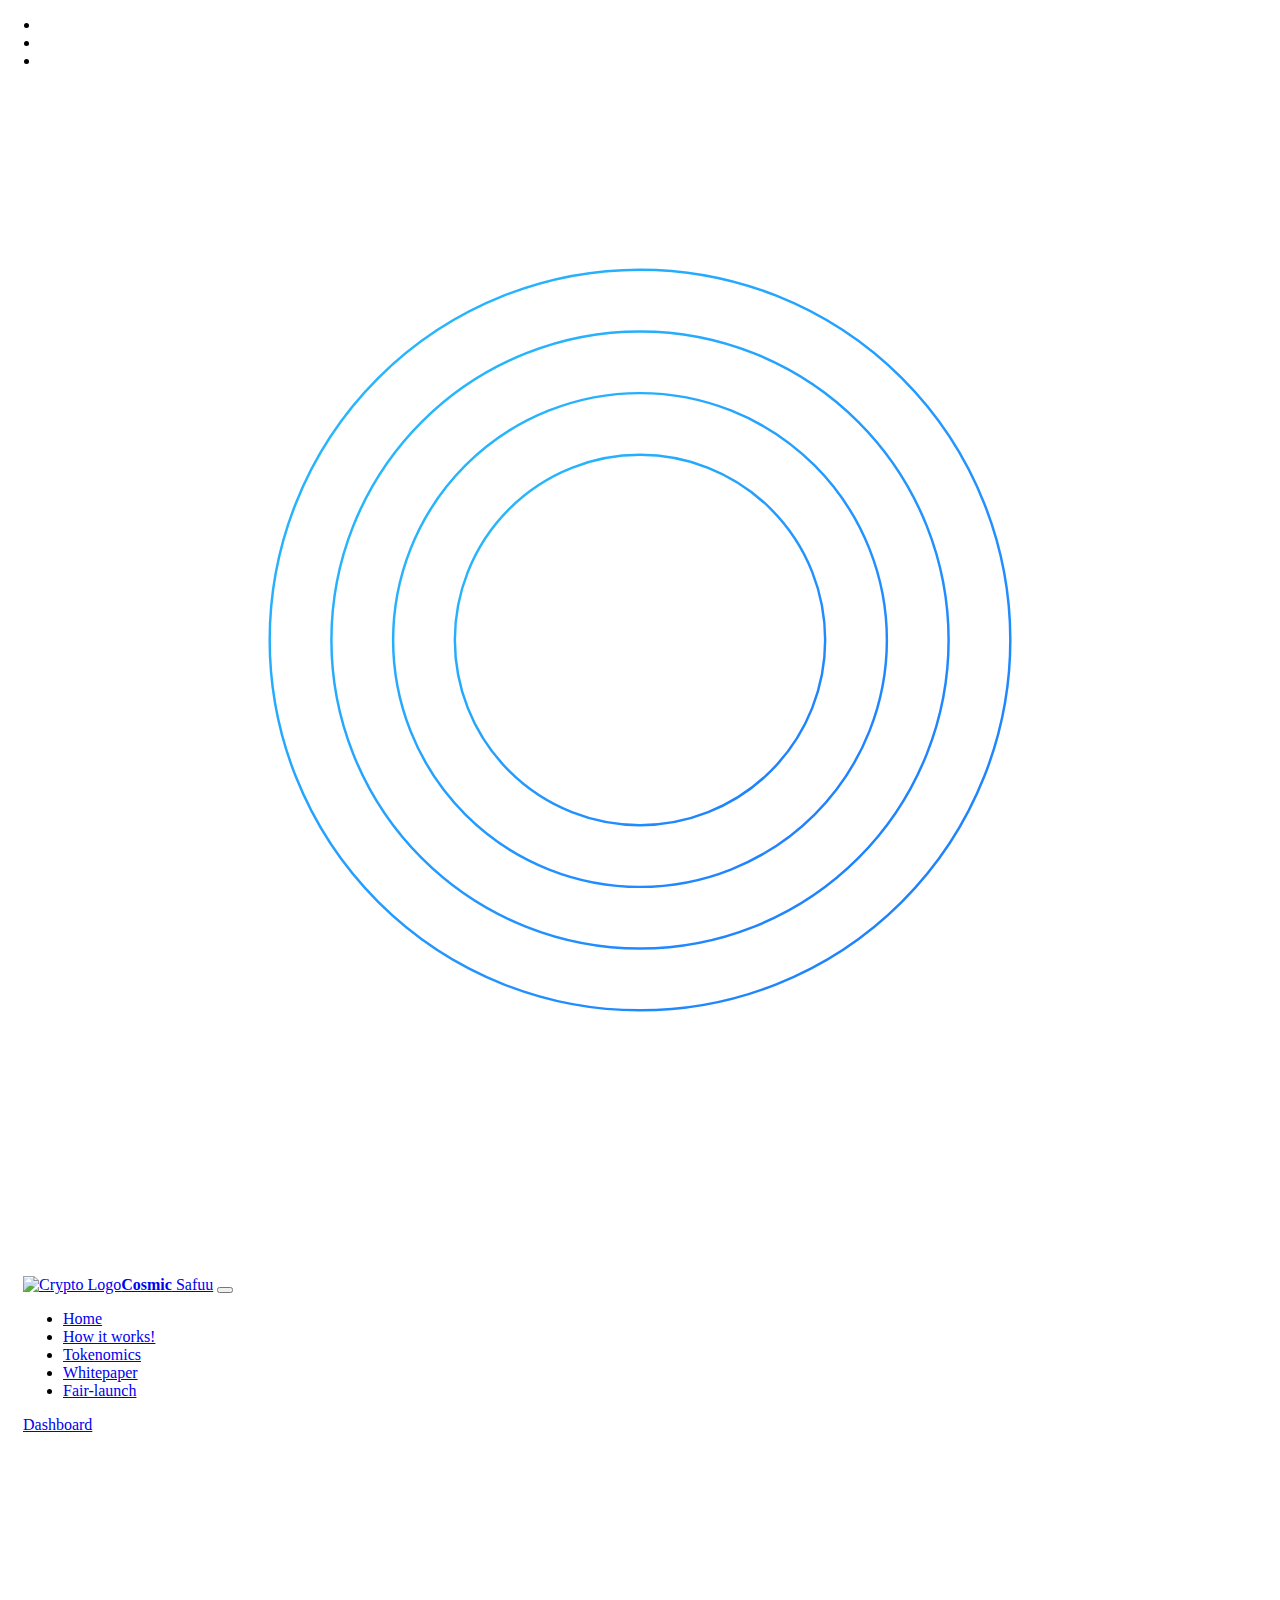
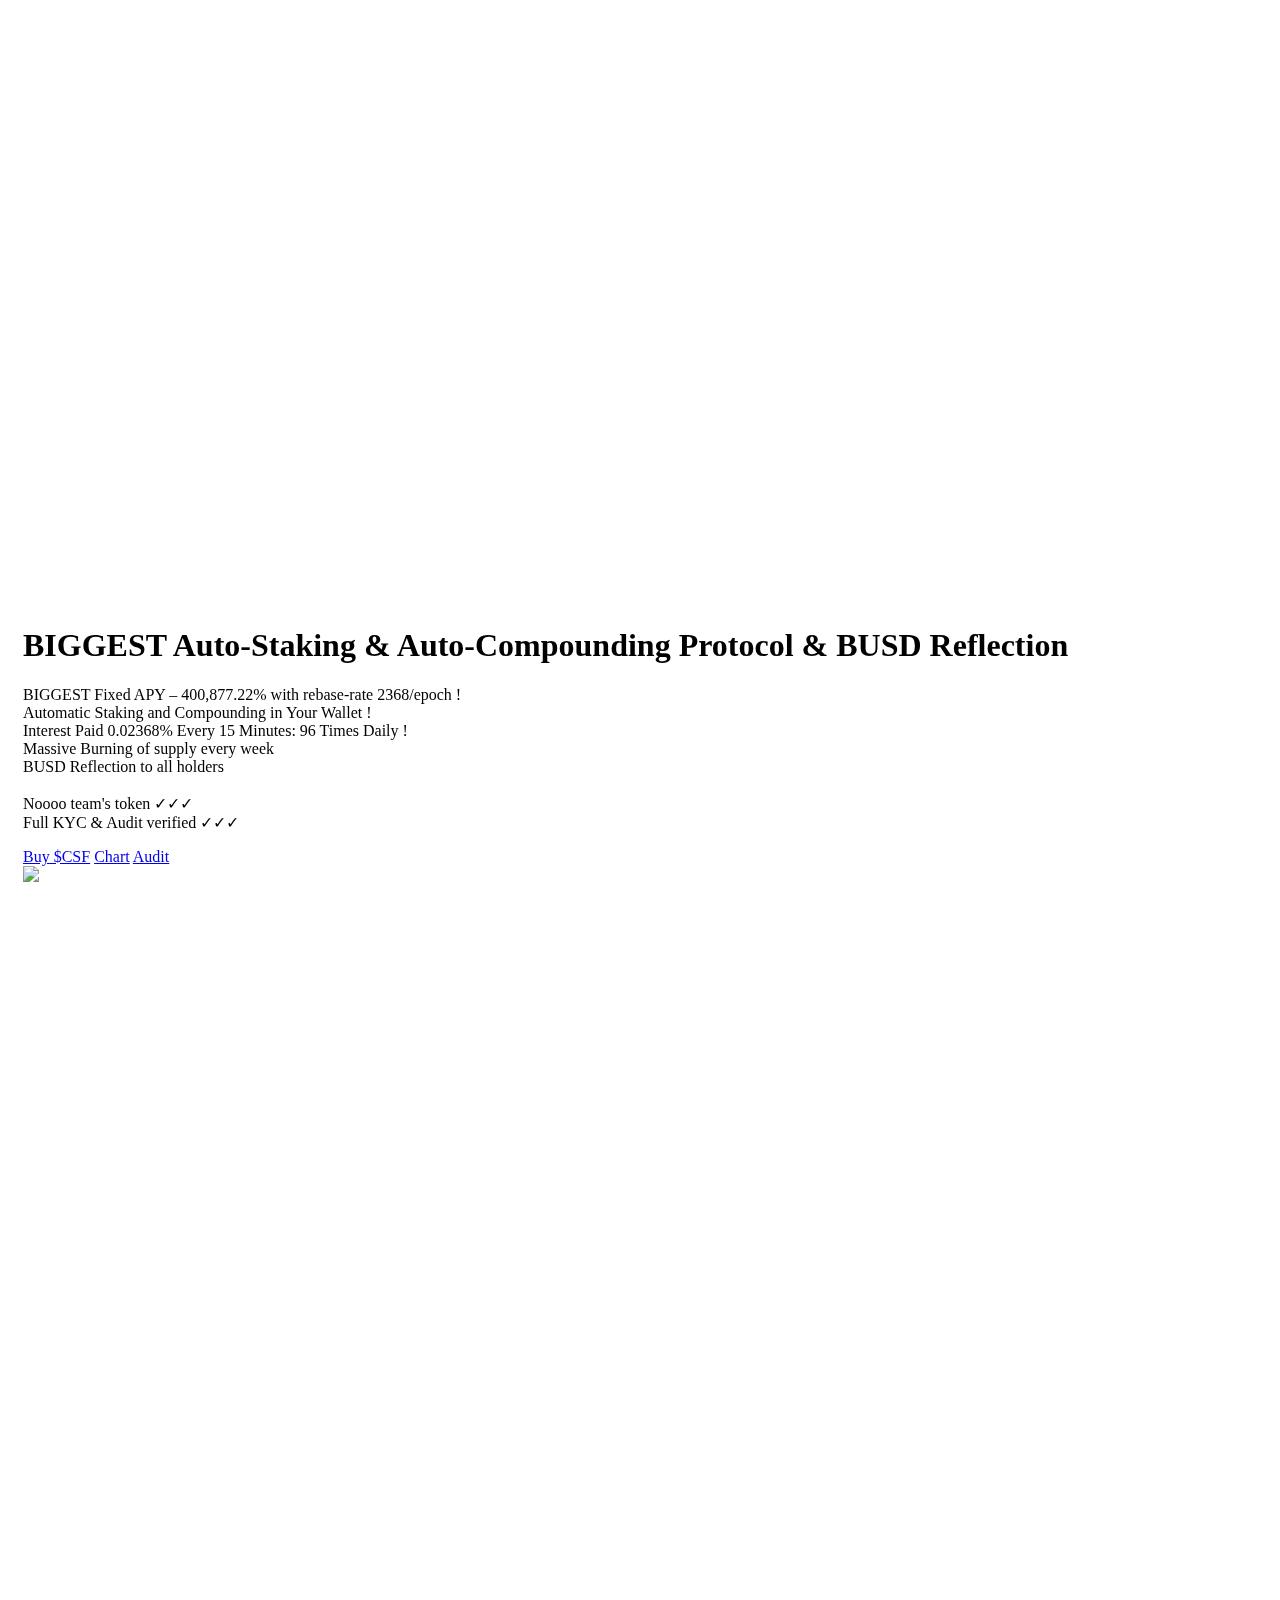
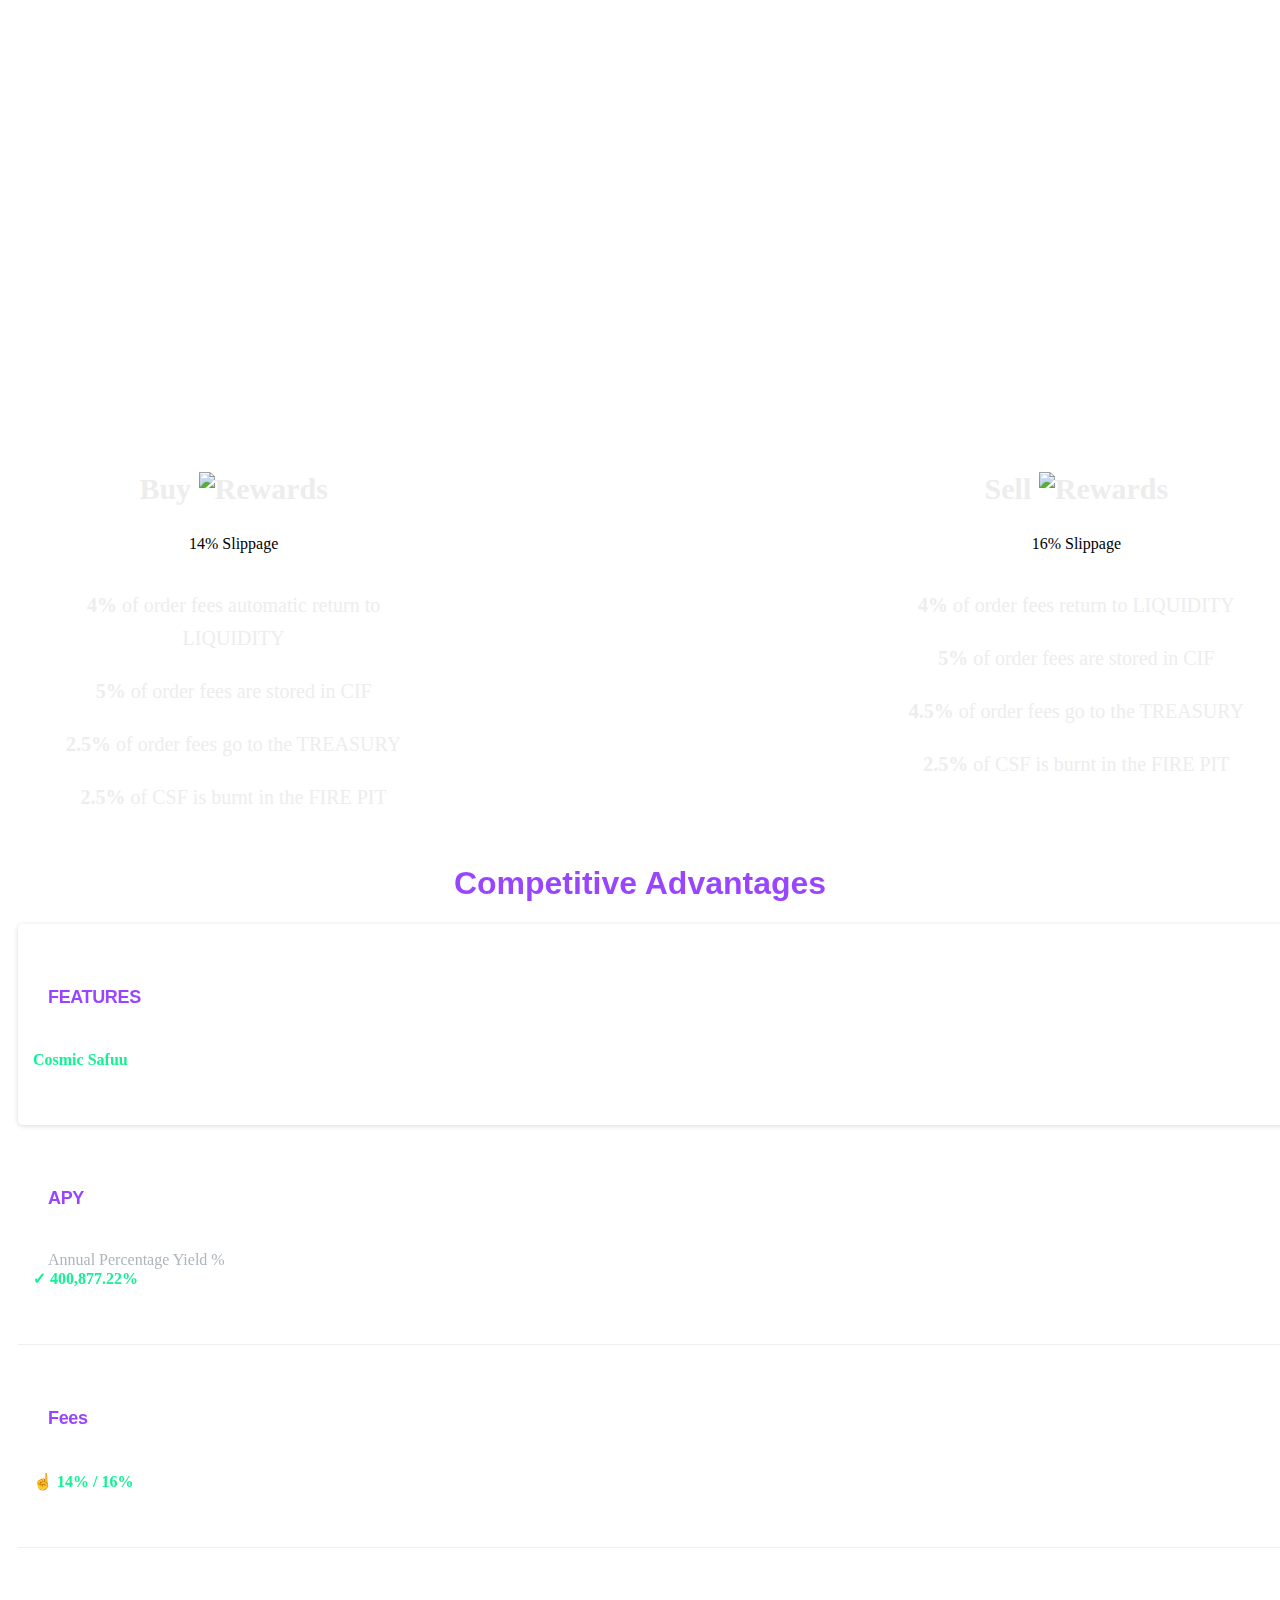
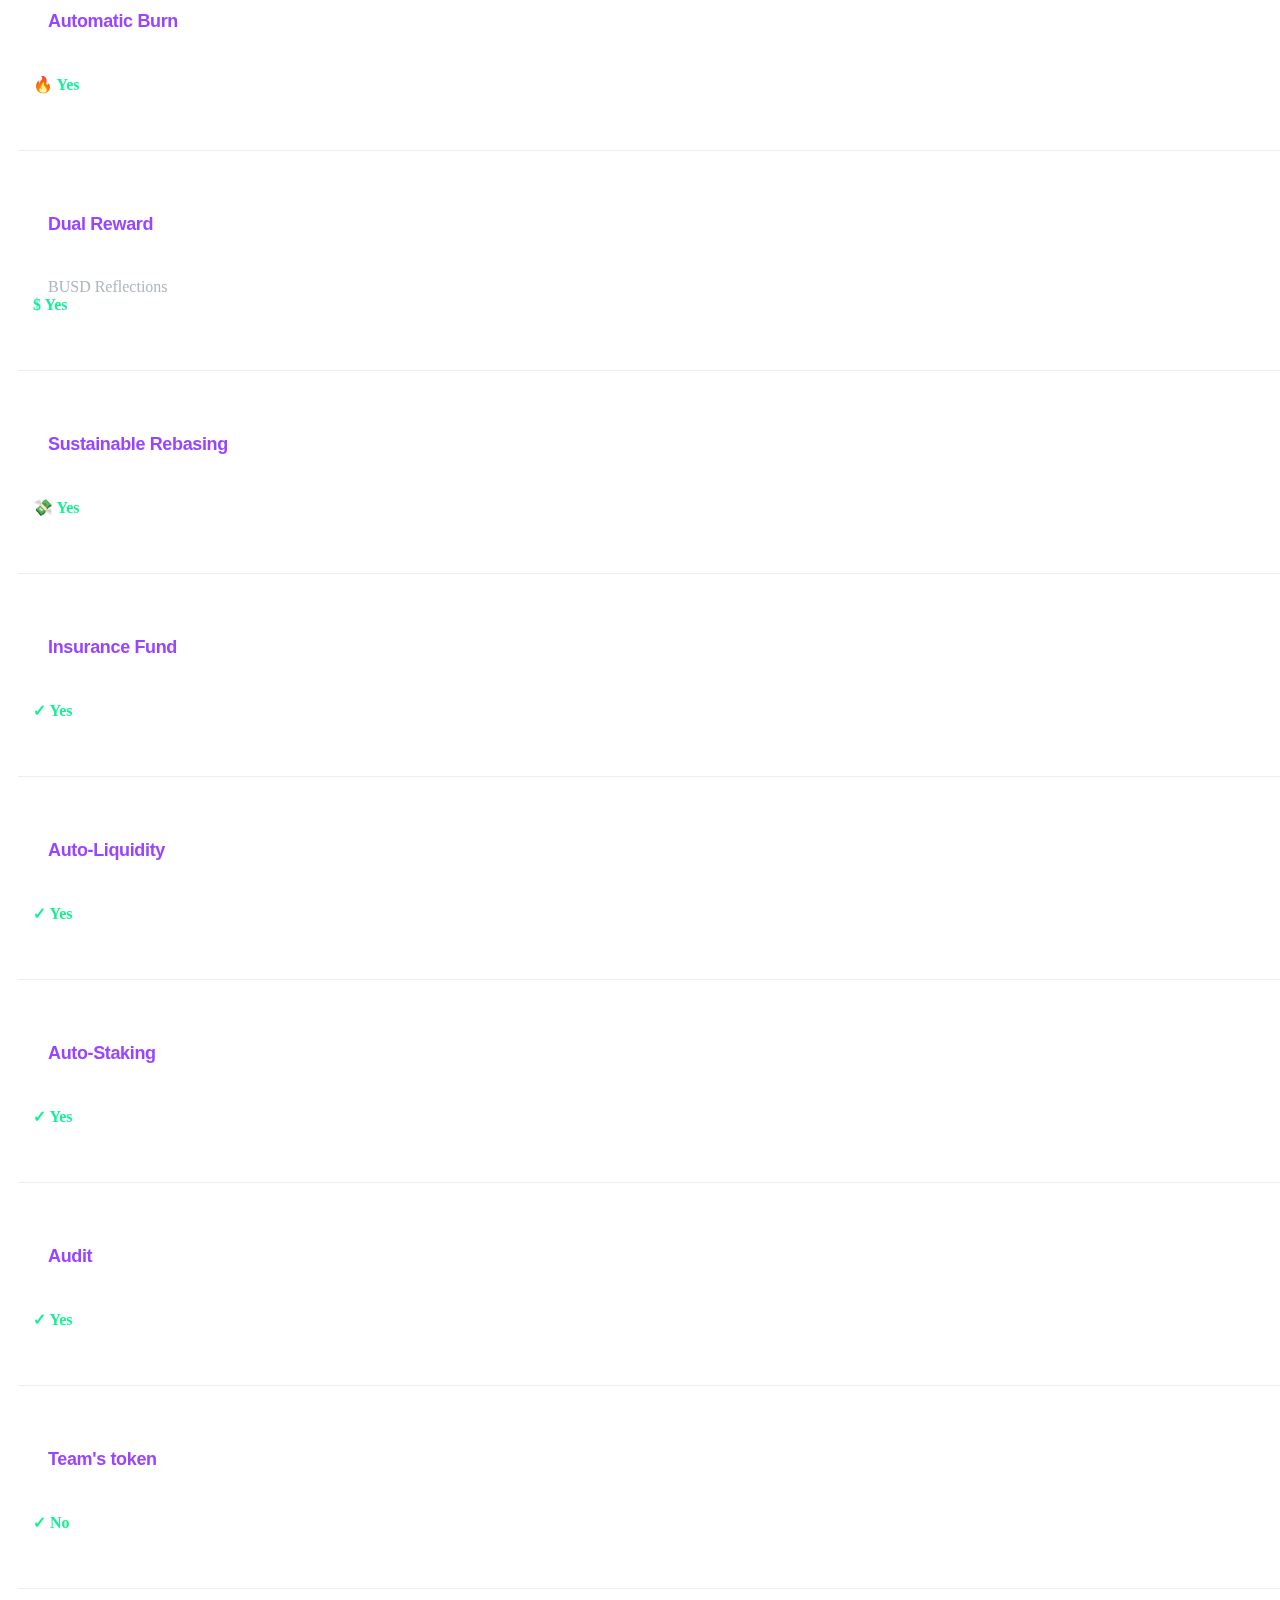
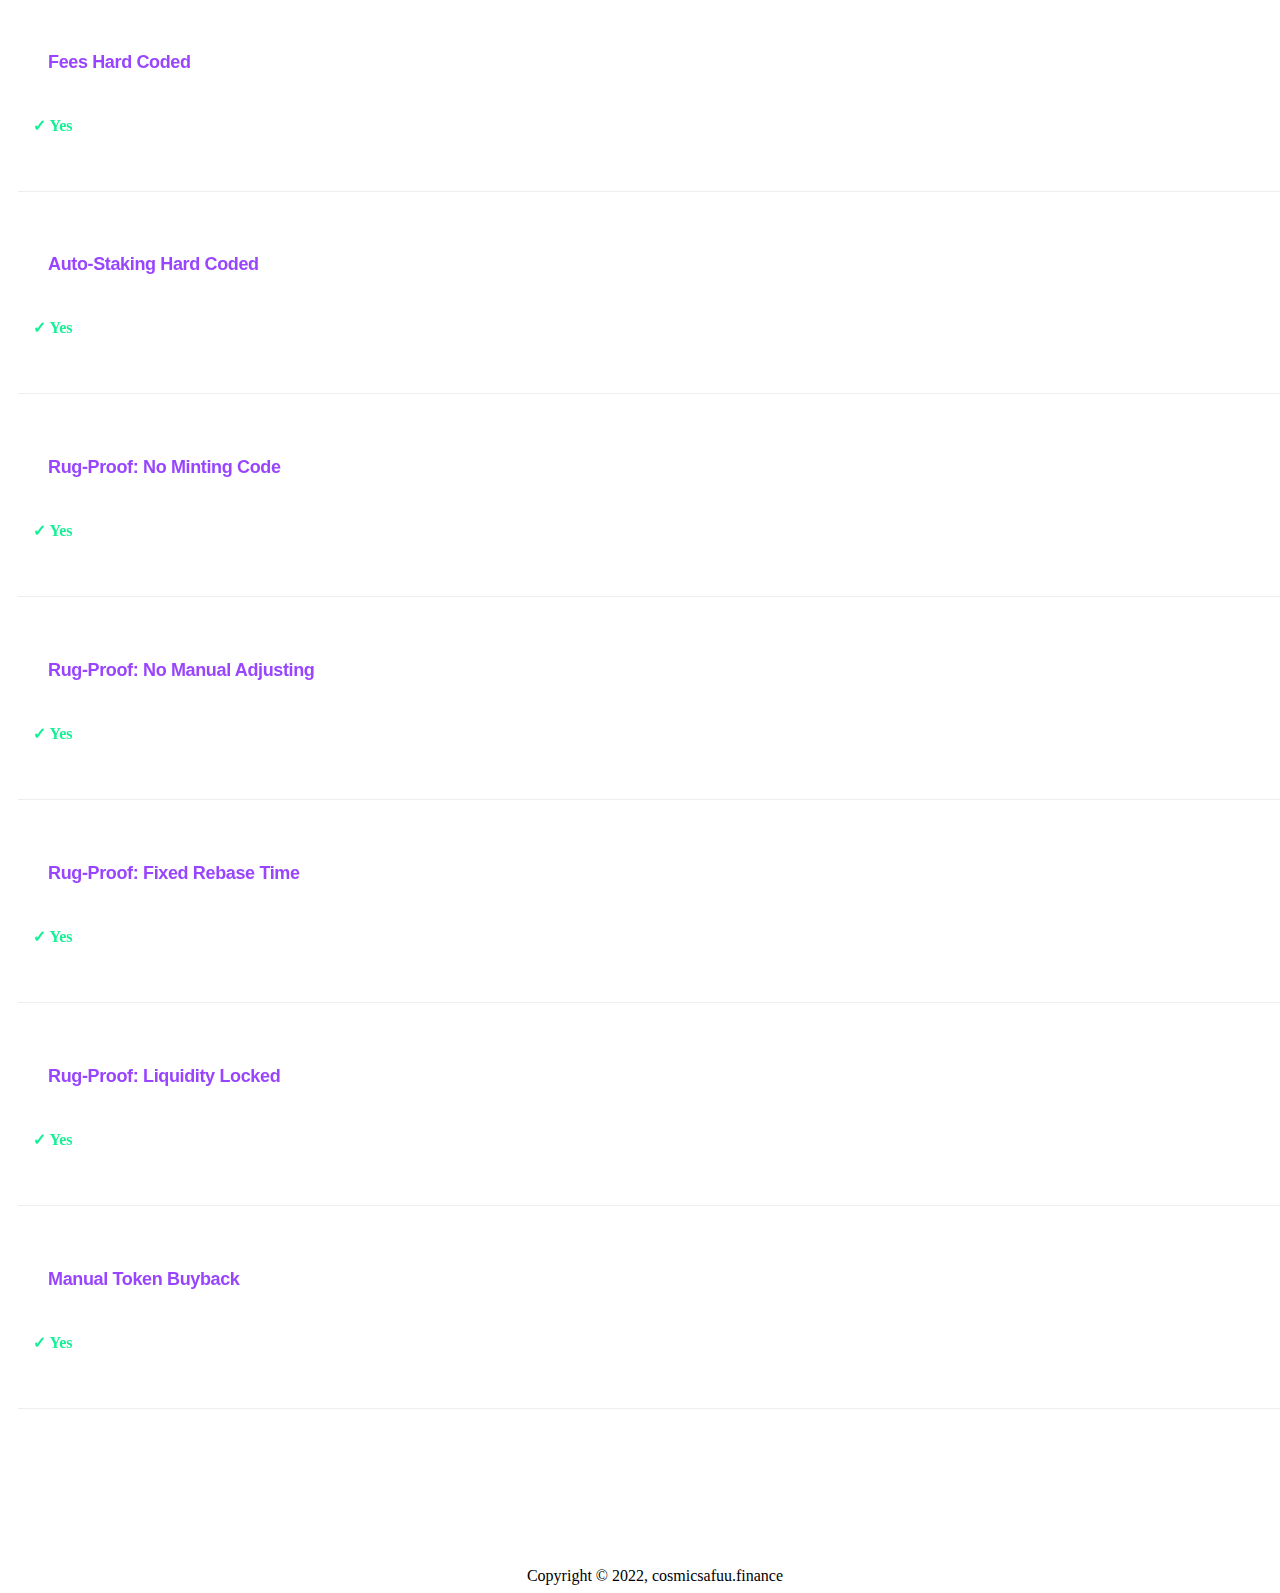
==== commit f91f749e: "five commit" ====
--- a/index.html
+++ b/index.html
@@ -543,7 +543,7 @@
                             </li>
                             <li class="nav-item animated fadeInDown" data-animation="fadeInDown"
                                 data-animation-delay="1.3s" style="animation-delay: 1.3s; opacity: 1;">
-                                <a class="nav-link" href="https://pinksale.finance">Fair-lunch</a>
+                                <a class="nav-link" href="https://pinksale.finance">Fair-launch</a>
                             </li>
                         </ul>
                         <span id="slide-line" style="width: 57.7094px; left: 951.919px;"></span>
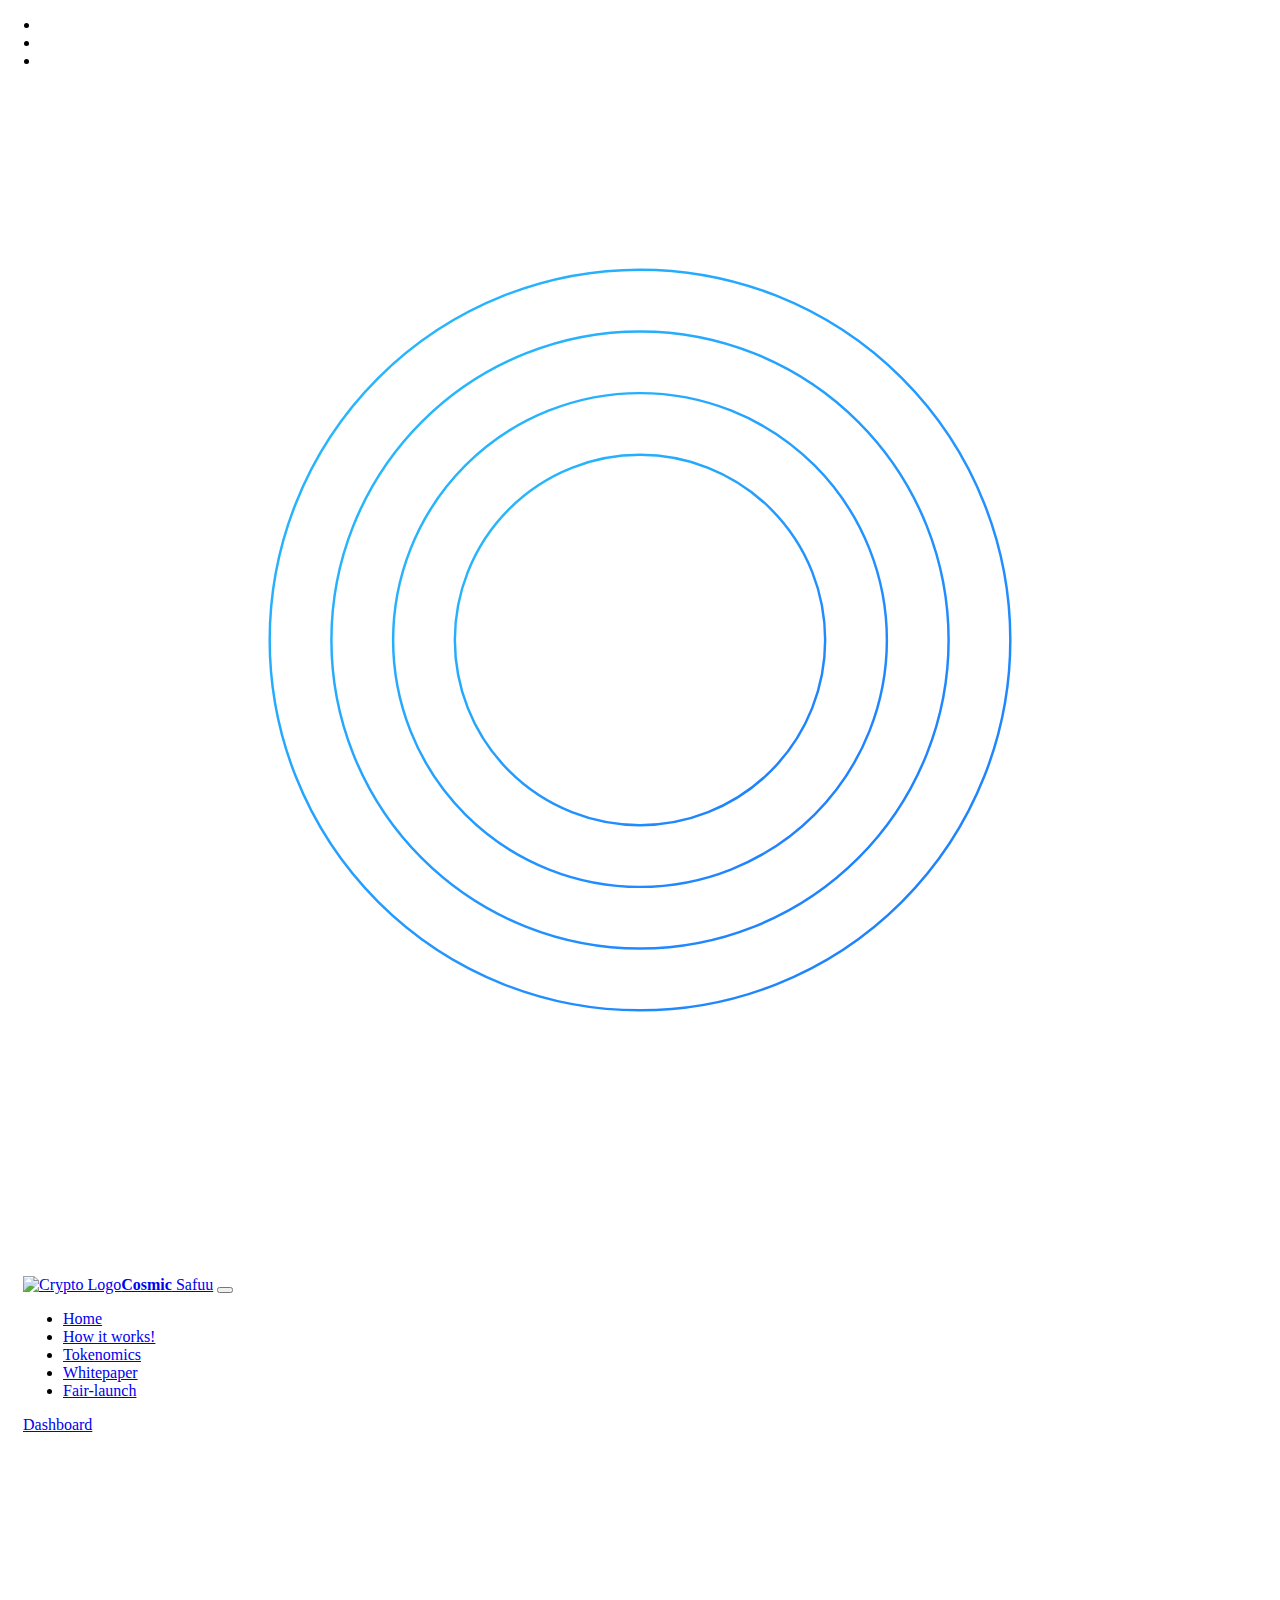
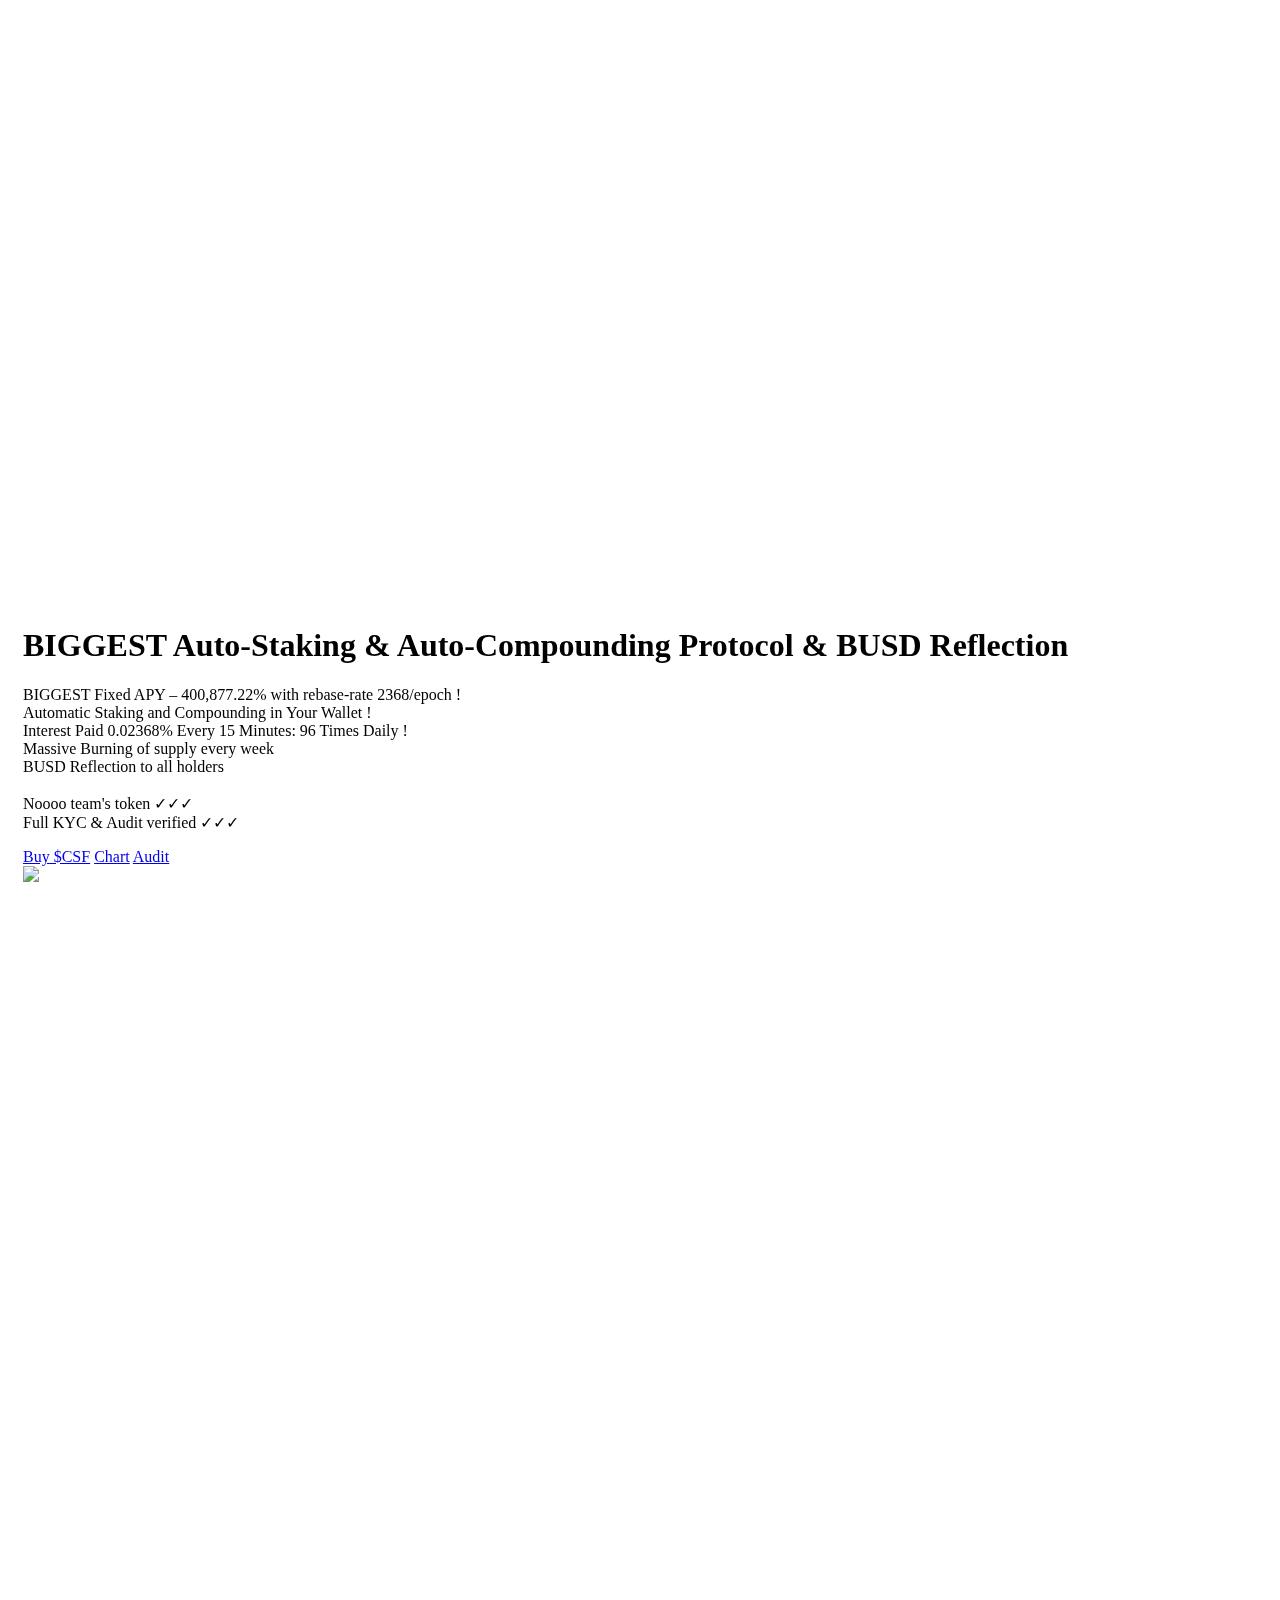
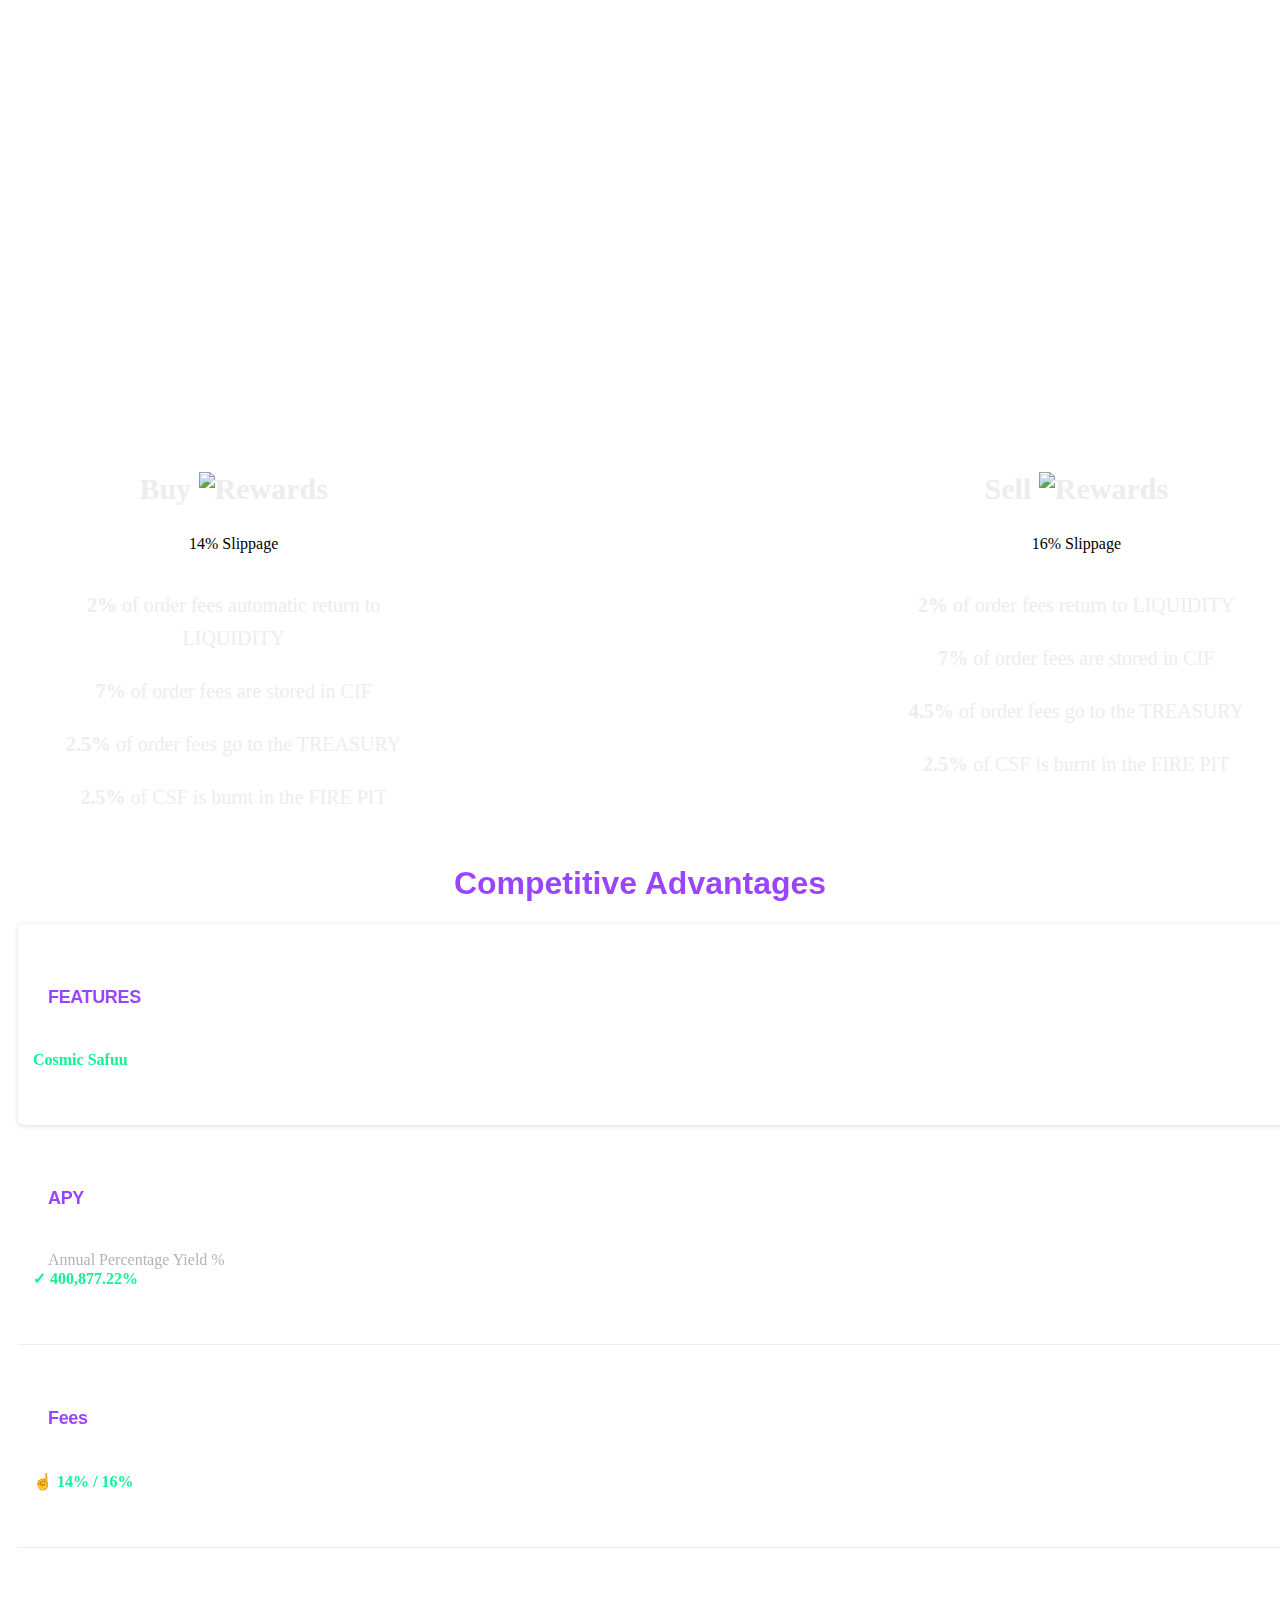
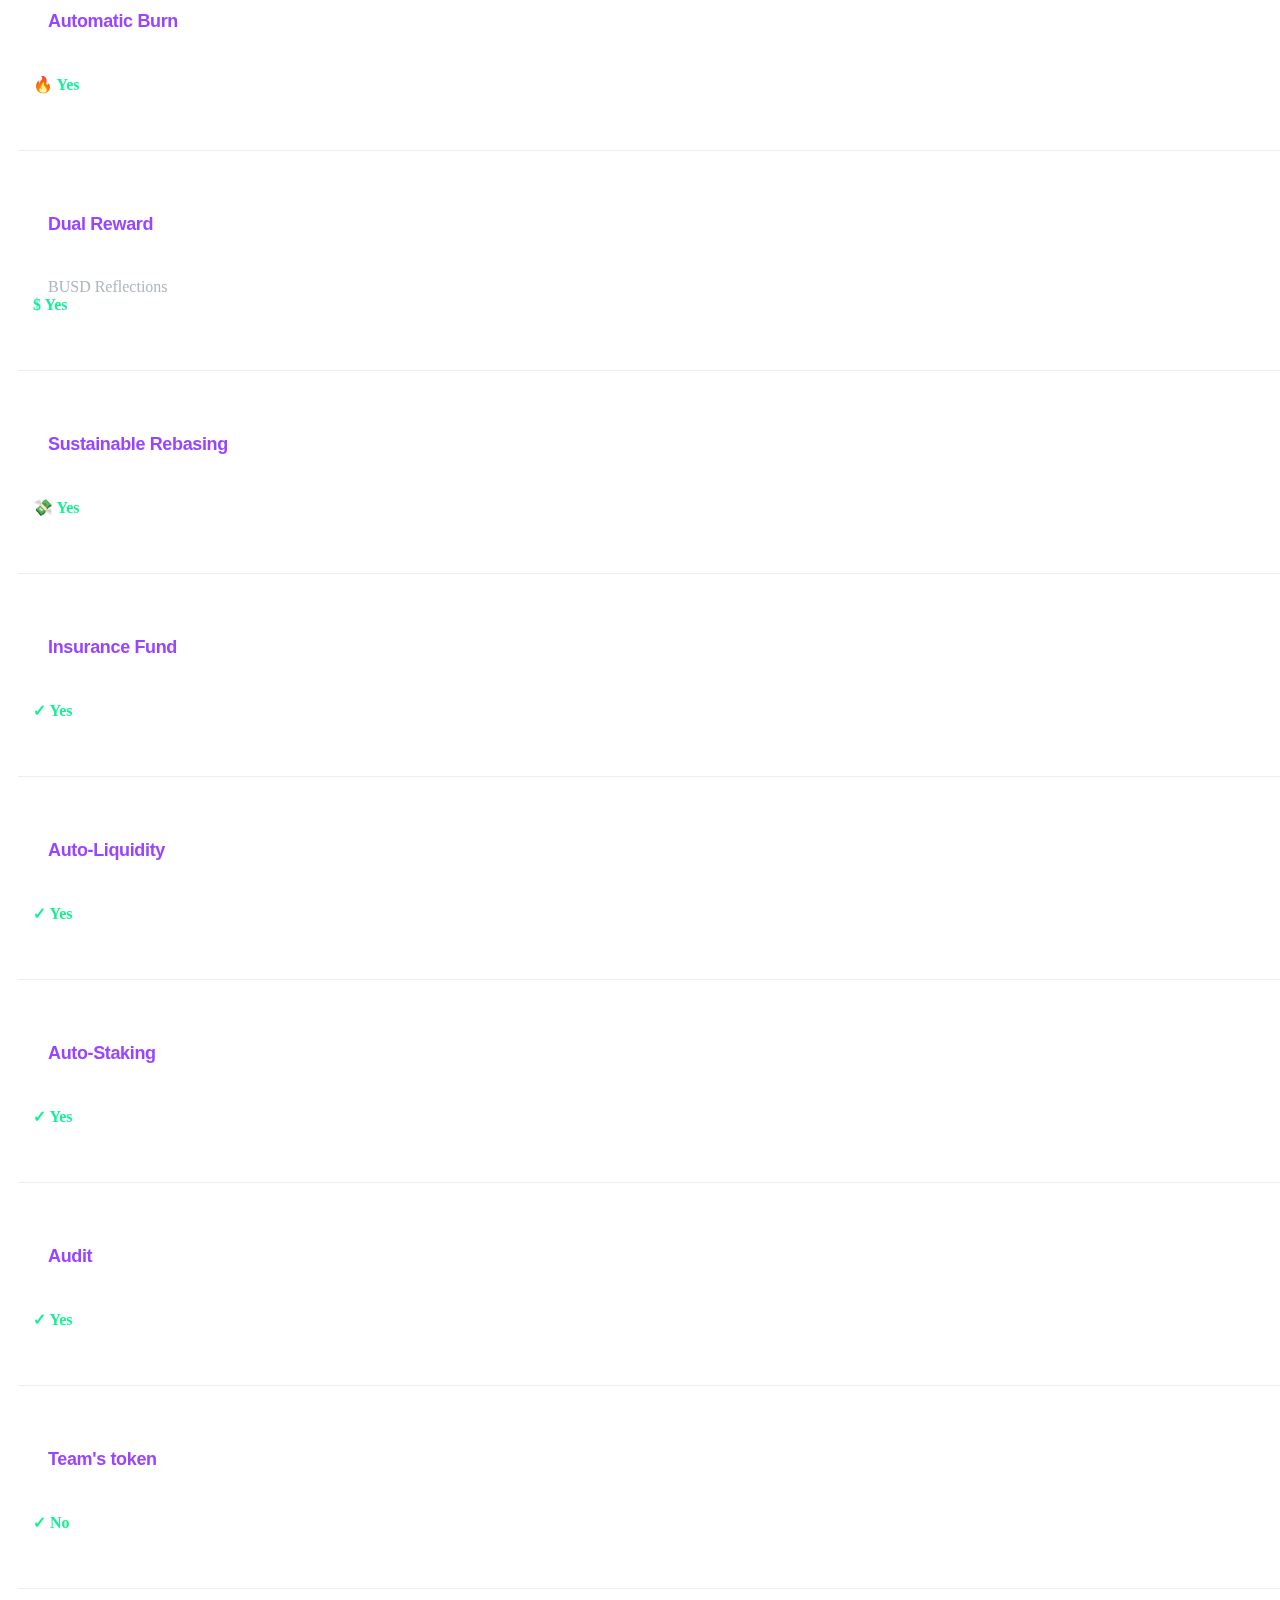
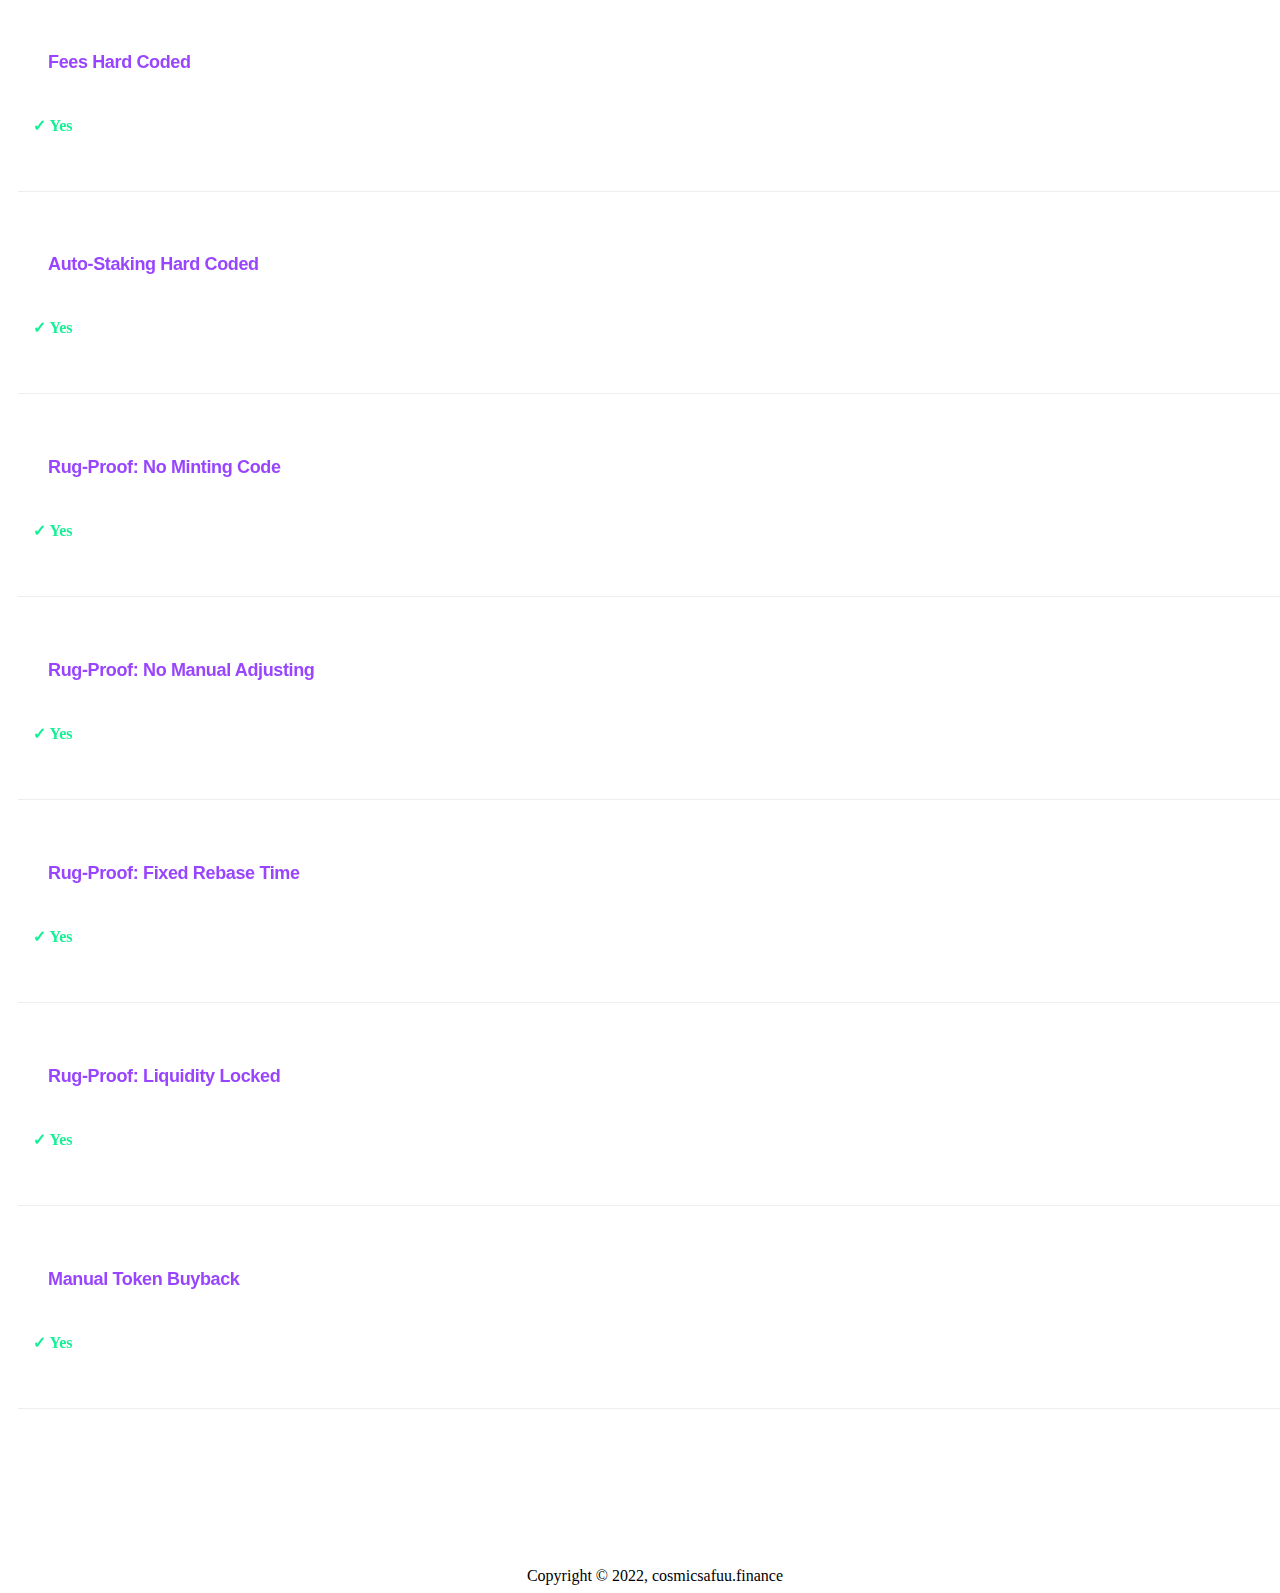
==== commit a34f7bee: "five commit" ====
--- a/index.html
+++ b/index.html
@@ -543,7 +543,7 @@
                             </li>
                             <li class="nav-item animated fadeInDown" data-animation="fadeInDown"
                                 data-animation-delay="1.3s" style="animation-delay: 1.3s; opacity: 1;">
-                                <a class="nav-link" href="https://pinksale.finance">Fair-launch</a>
+                                <a class="nav-link" href="https://www.pinksale.finance/#/launchpad/0xd63aa7f300a74e55abf8cf4ca2a4fd64338bbd35?chain=BSC">Fair-launch</a>
                             </li>
                         </ul>
                         <span id="slide-line" style="width: 57.7094px; left: 951.919px;"></span>
@@ -833,7 +833,7 @@
                                                         <div class="elementor-icon-box-content">
 
                                                             <p class="elementor-icon-box-description">
-                                                                <b>4%</b>
+                                                                <b>2%</b>
                                                                 of order fees automatic return to LIQUIDITY
                                                             </p>
                                                         </div>
@@ -848,7 +848,7 @@
                                                         <div class="elementor-icon-box-content">
 
                                                             <p class="elementor-icon-box-description">
-                                                                <B>5%</B>
+                                                                <B>7%</B>
                                                                 of order fees are stored in CIF
                                                             </p>
                                                         </div>
@@ -936,7 +936,7 @@
                                                         <div class="elementor-icon-box-content">
 
                                                             <p class="elementor-icon-box-description">
-                                                                <b>4%</b>
+                                                                <b>2%</b>
                                                                 of order fees return to LIQUIDITY
                                                             </p>
                                                         </div>
@@ -951,7 +951,7 @@
                                                         <div class="elementor-icon-box-content">
 
                                                             <p class="elementor-icon-box-description">
-                                                                <B>5%</B>
+                                                                <B>7%</B>
                                                                 of order fees are stored in CIF
                                                             </p>
                                                         </div>
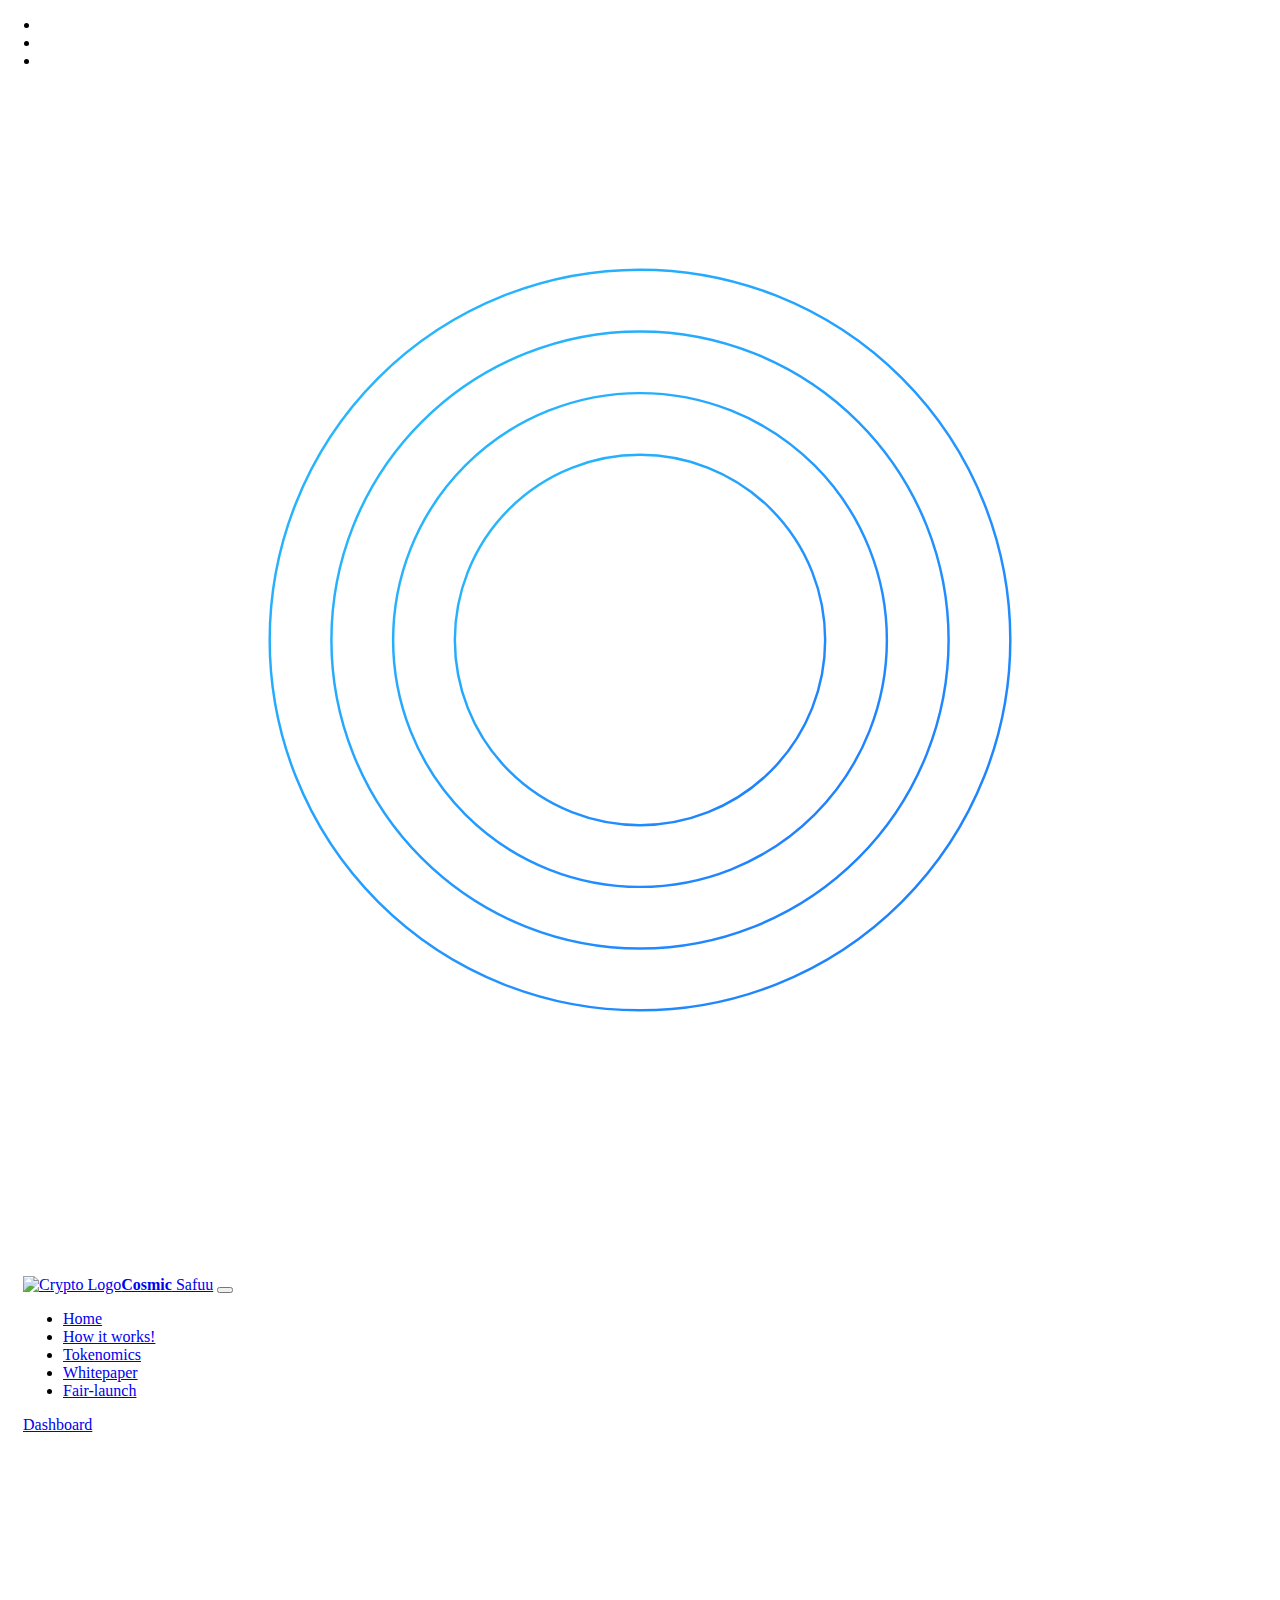
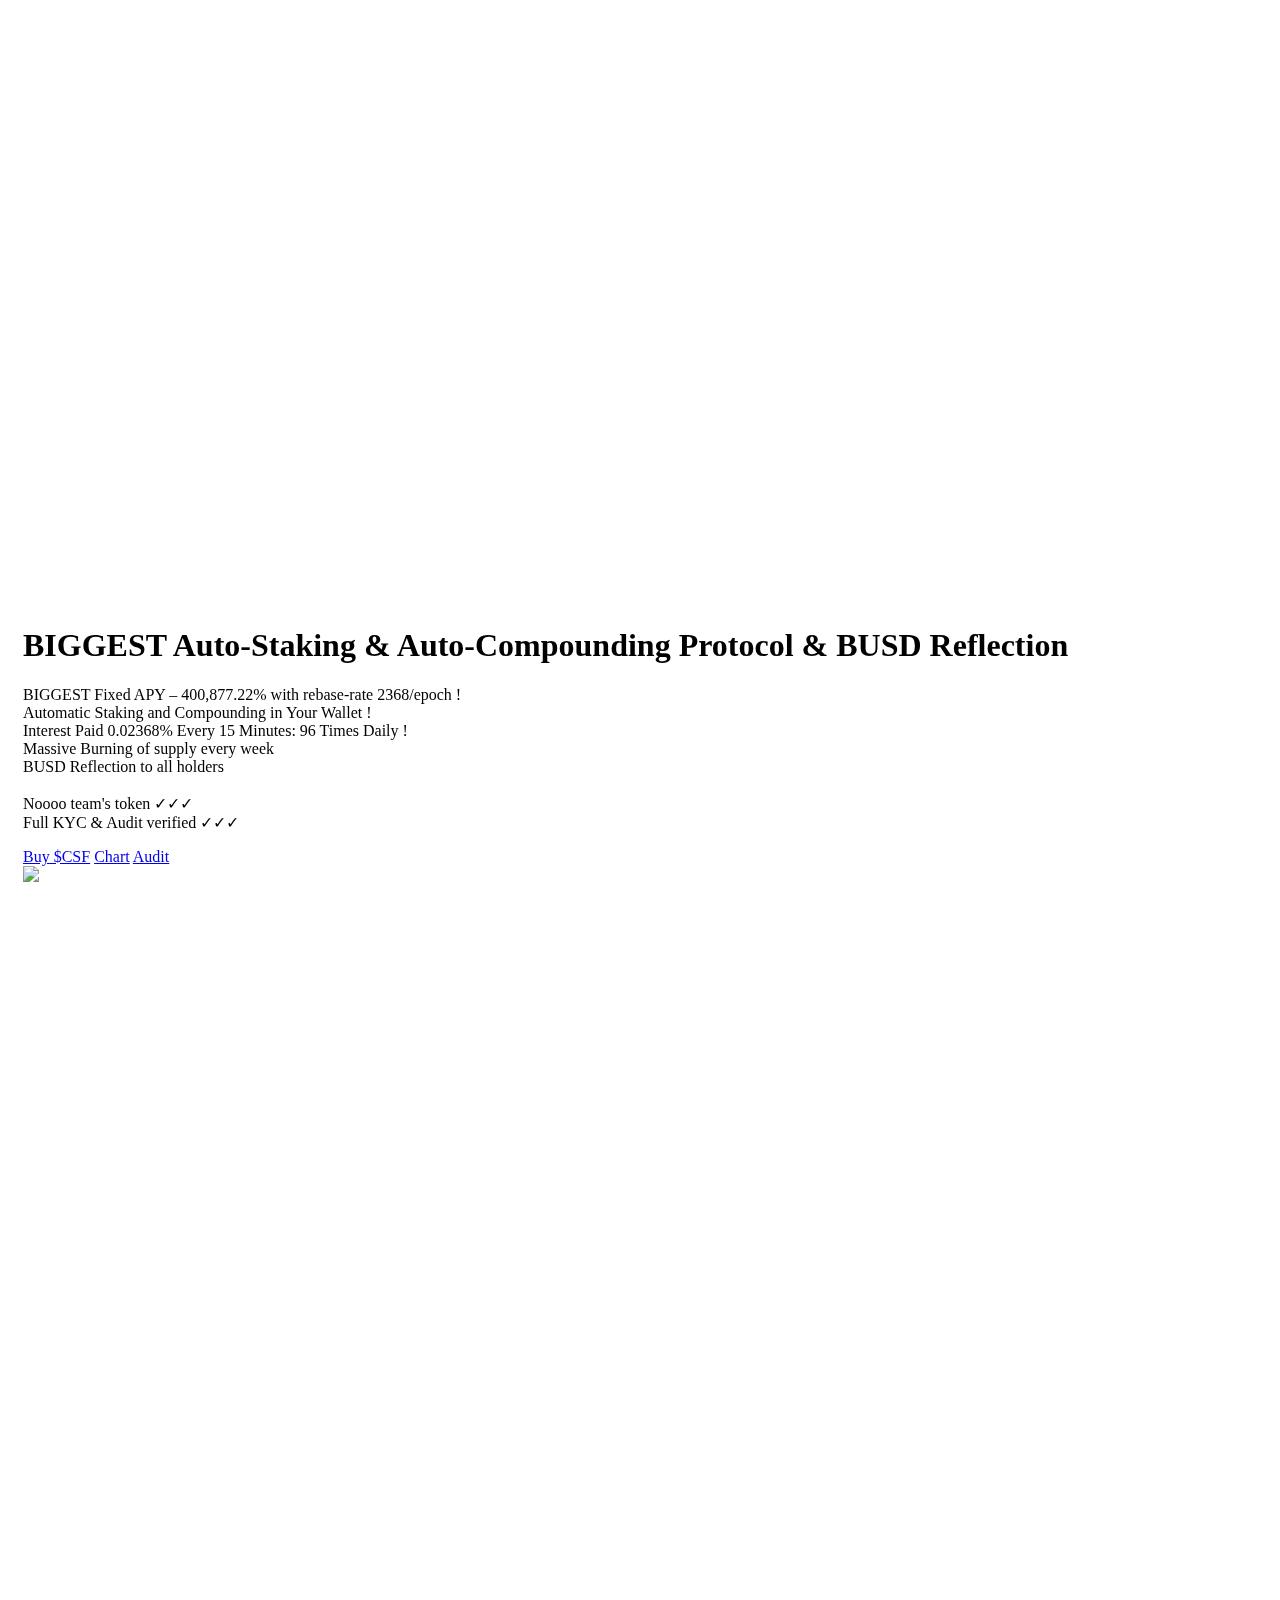
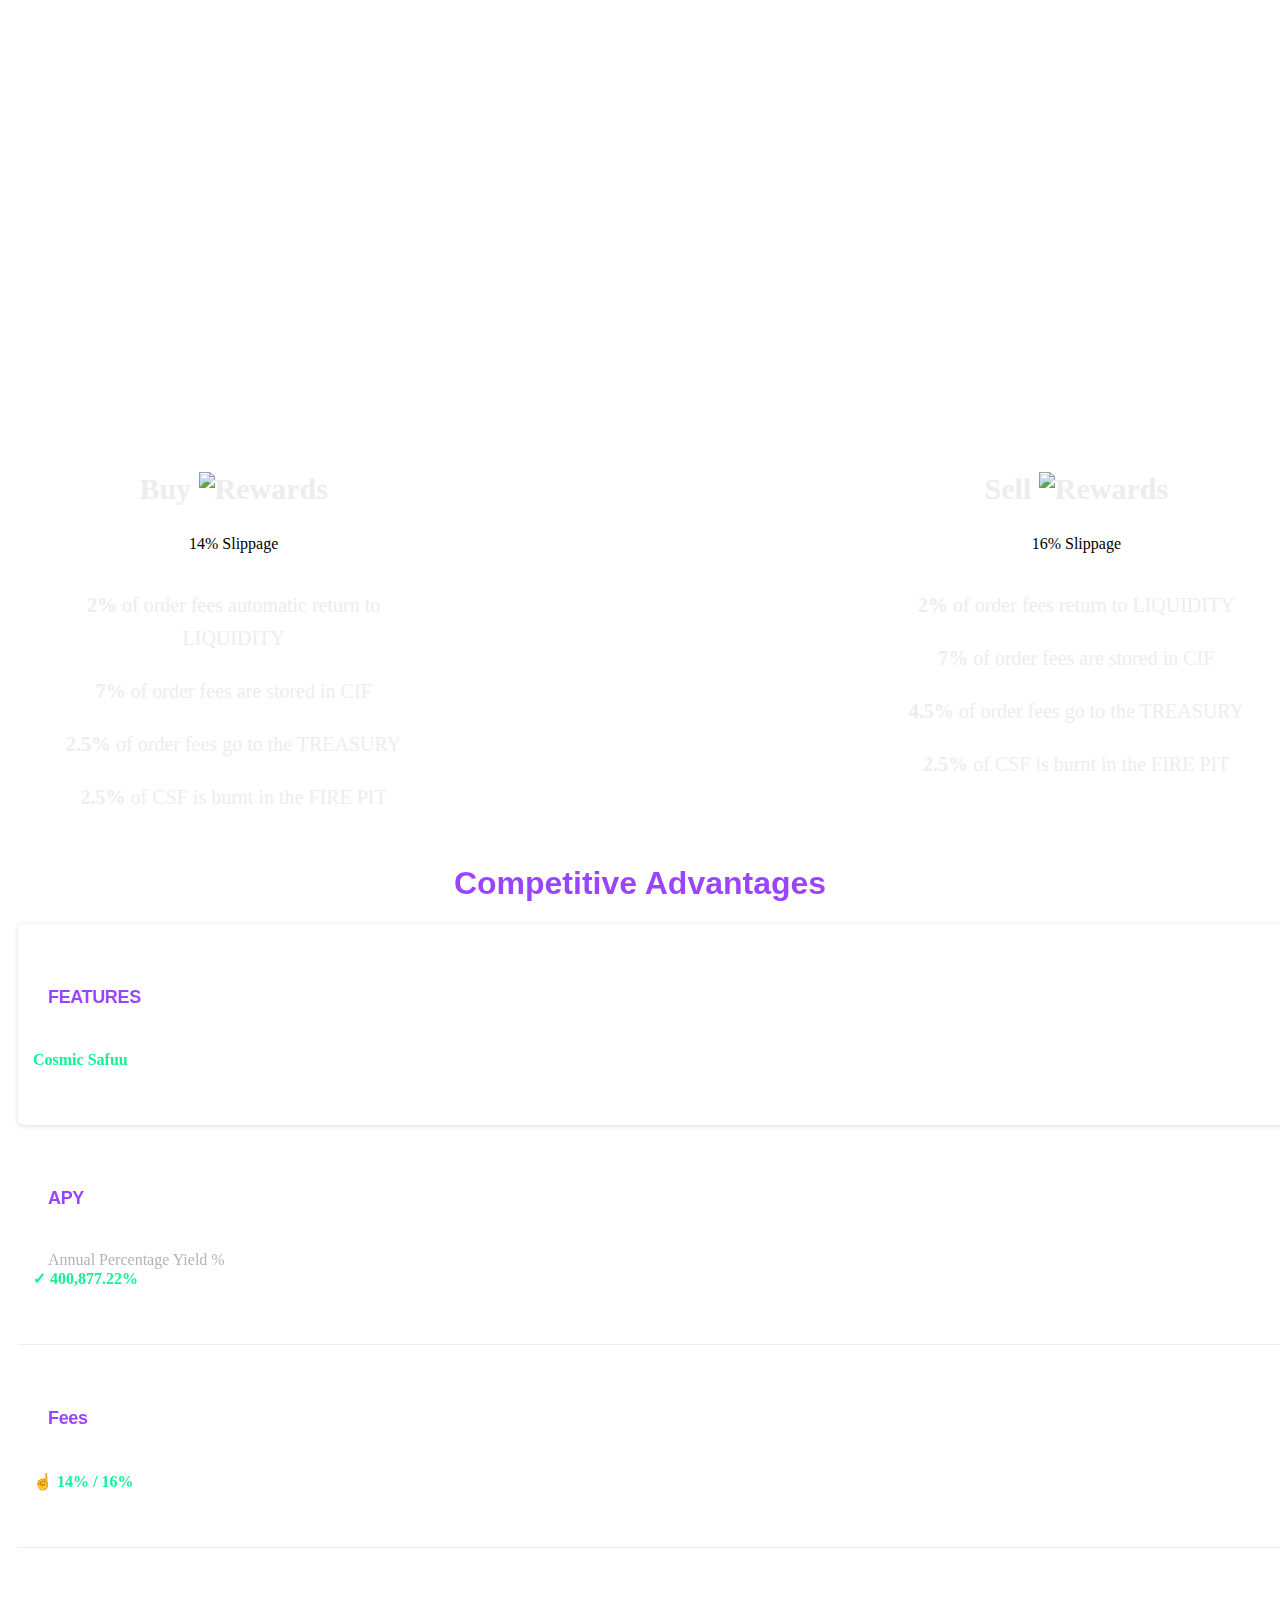
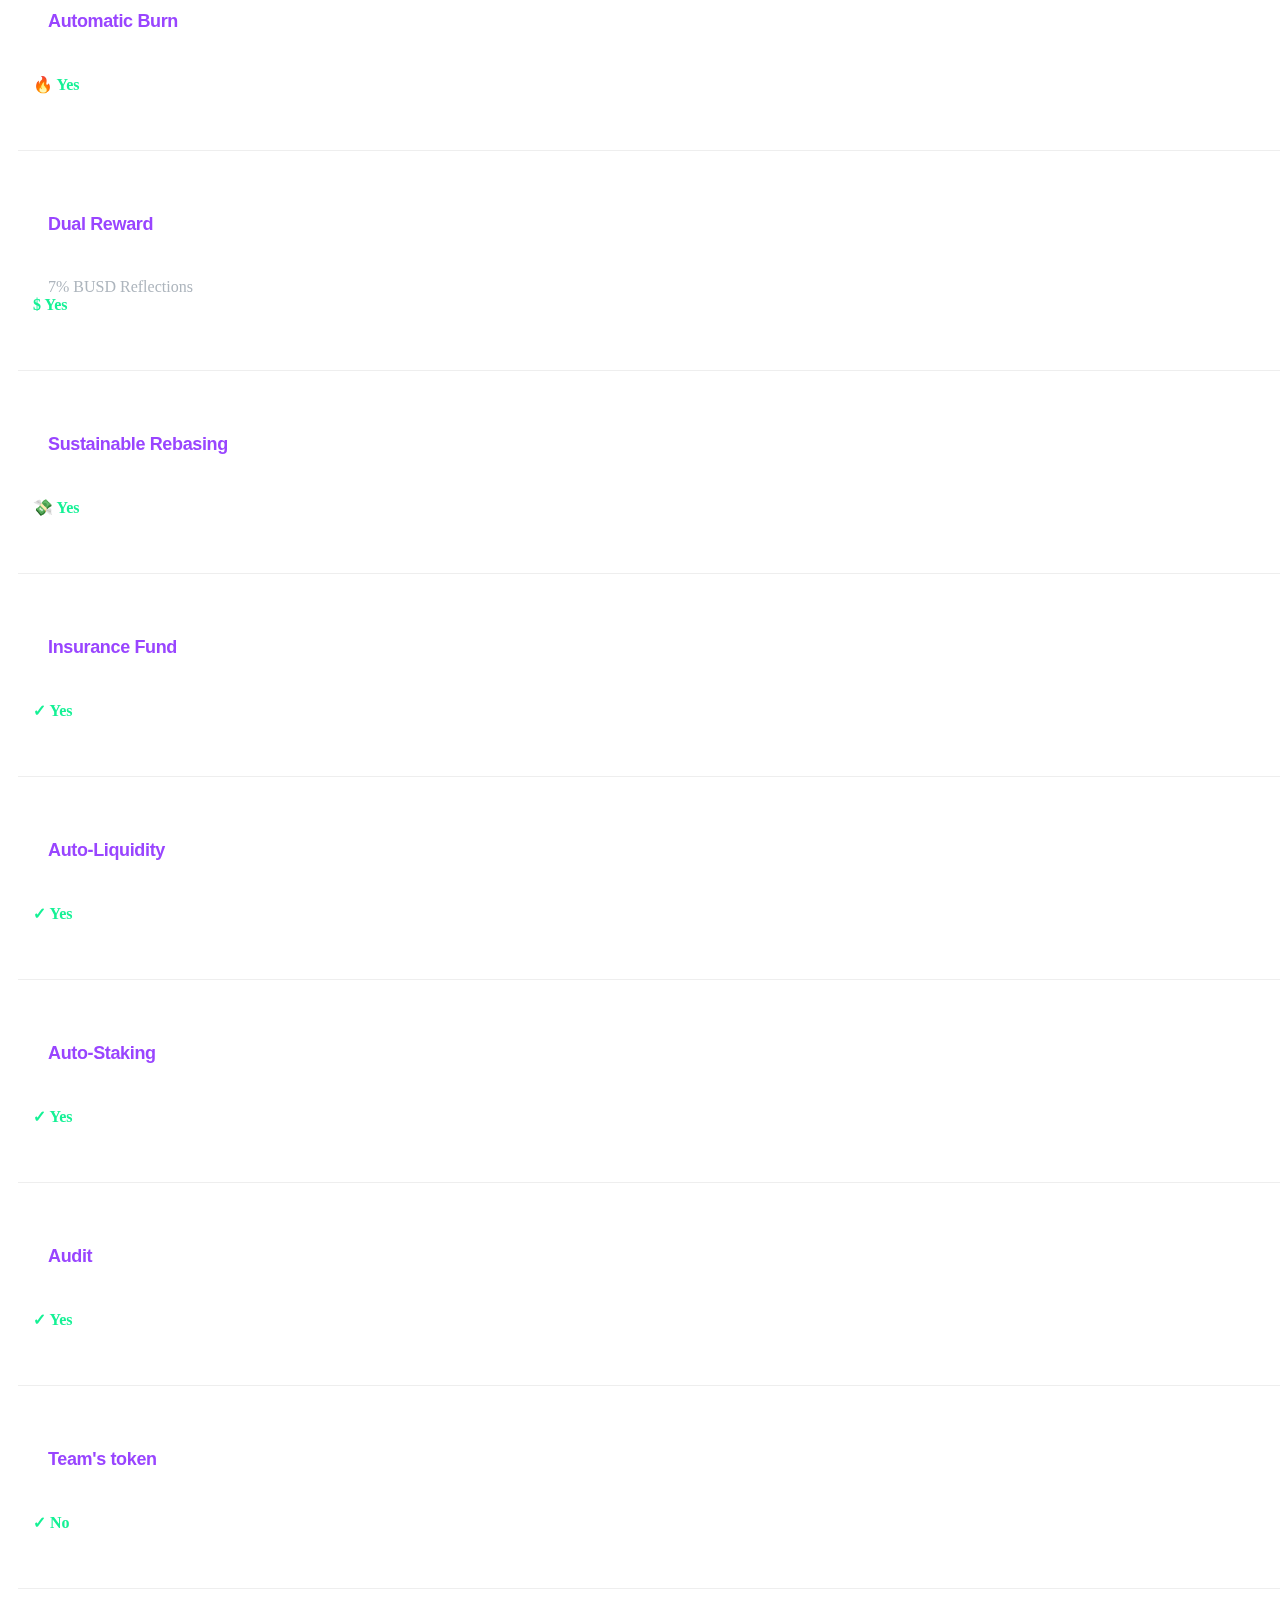
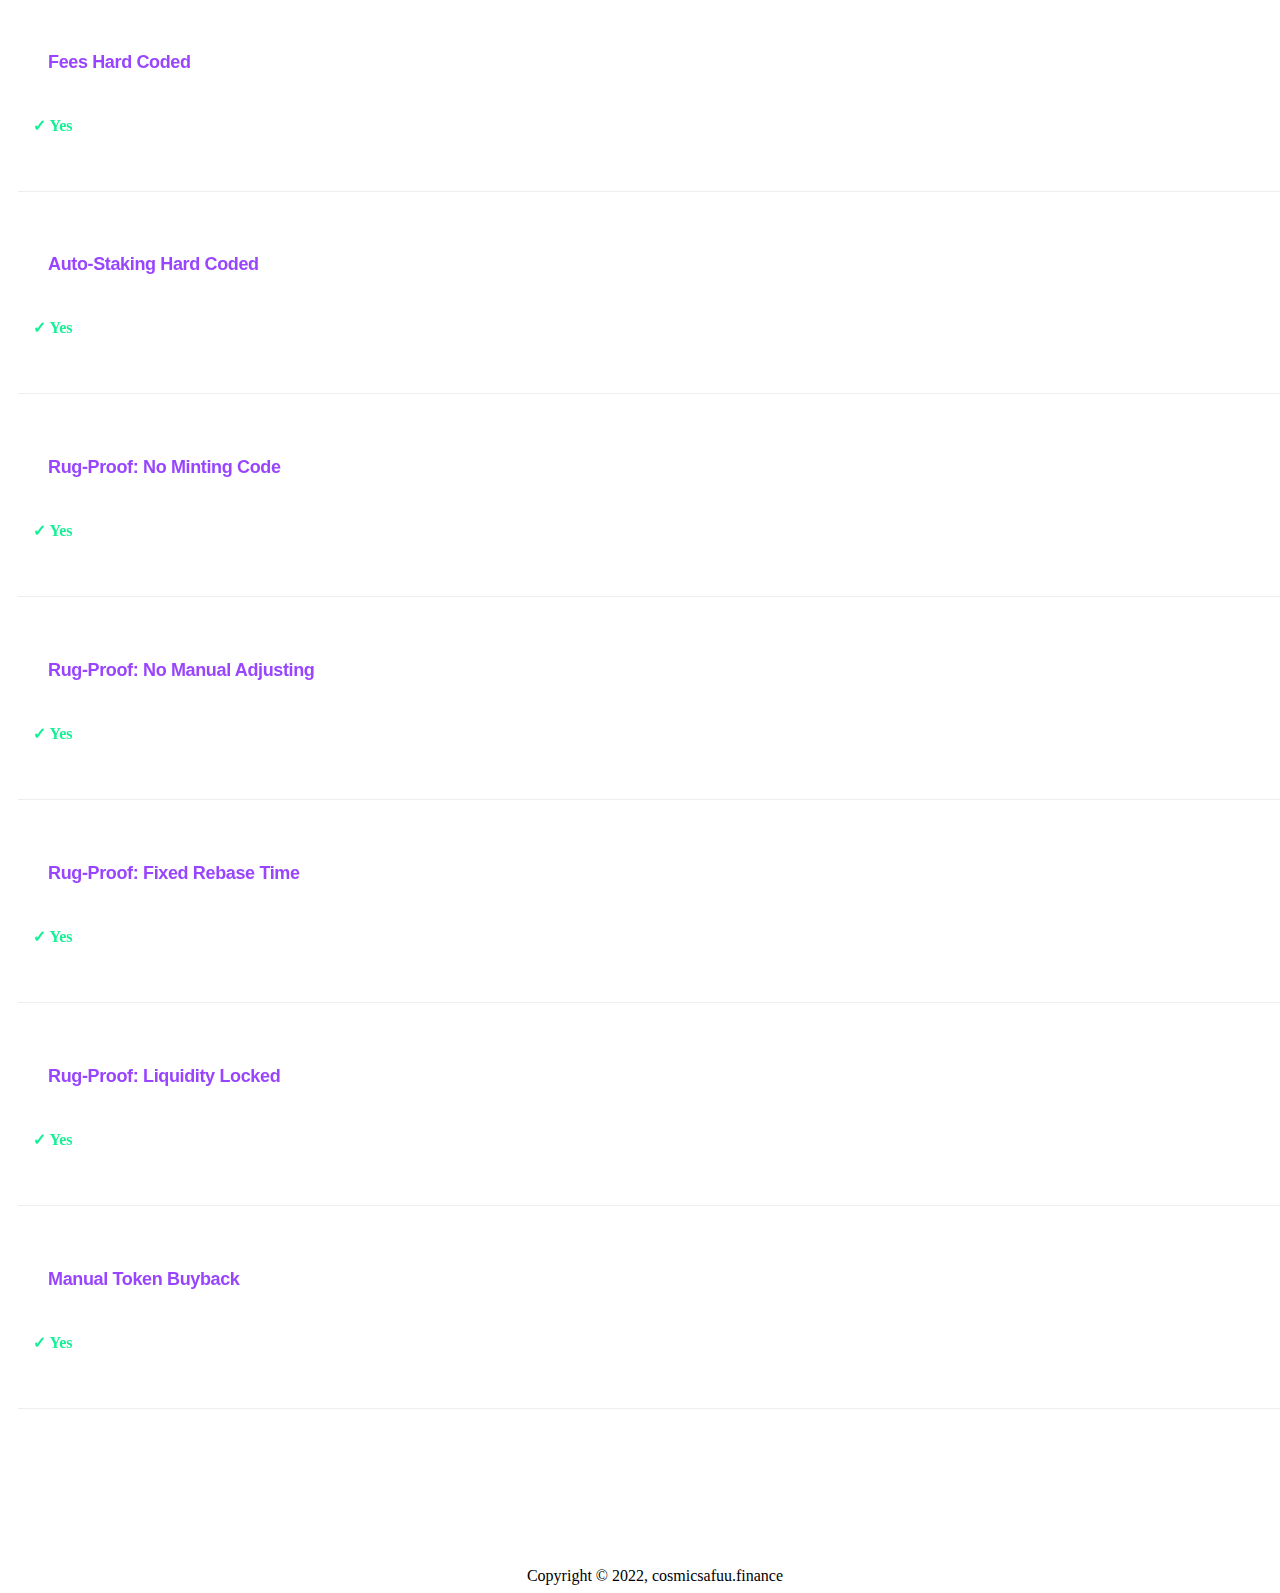
==== commit c860a968: "seven commit" ====
--- a/index.html
+++ b/index.html
@@ -680,7 +680,7 @@
                                         data-animation-delay="0.6s" style="animation-delay: 0.6s; opacity: 0;">CIF helps
                                         in sustaining the Cosmic Protocol and back the consistent 0.02368% (2368
                                         rebase-rate) Positive
-                                        paid to all $CSF token holders.
+                                        paid to all $CSF token holders by BUSD.
                                     </p>
                                 </div>
 
@@ -1213,7 +1213,7 @@
                                                                         data-original-title="This is an awesome tooltip to highlight an important information to visitors"></i></span>
                                                             </div>
                                                             <div class="pix-el-text w-100  ">
-                                                                <p class=" m-0 text-body-default  ">BUSD Reflections</p>
+                                                                <p class=" m-0 text-body-default  ">7% BUSD Reflections</p>
                                                             </div>
                                                         </div>
                                                     </div>
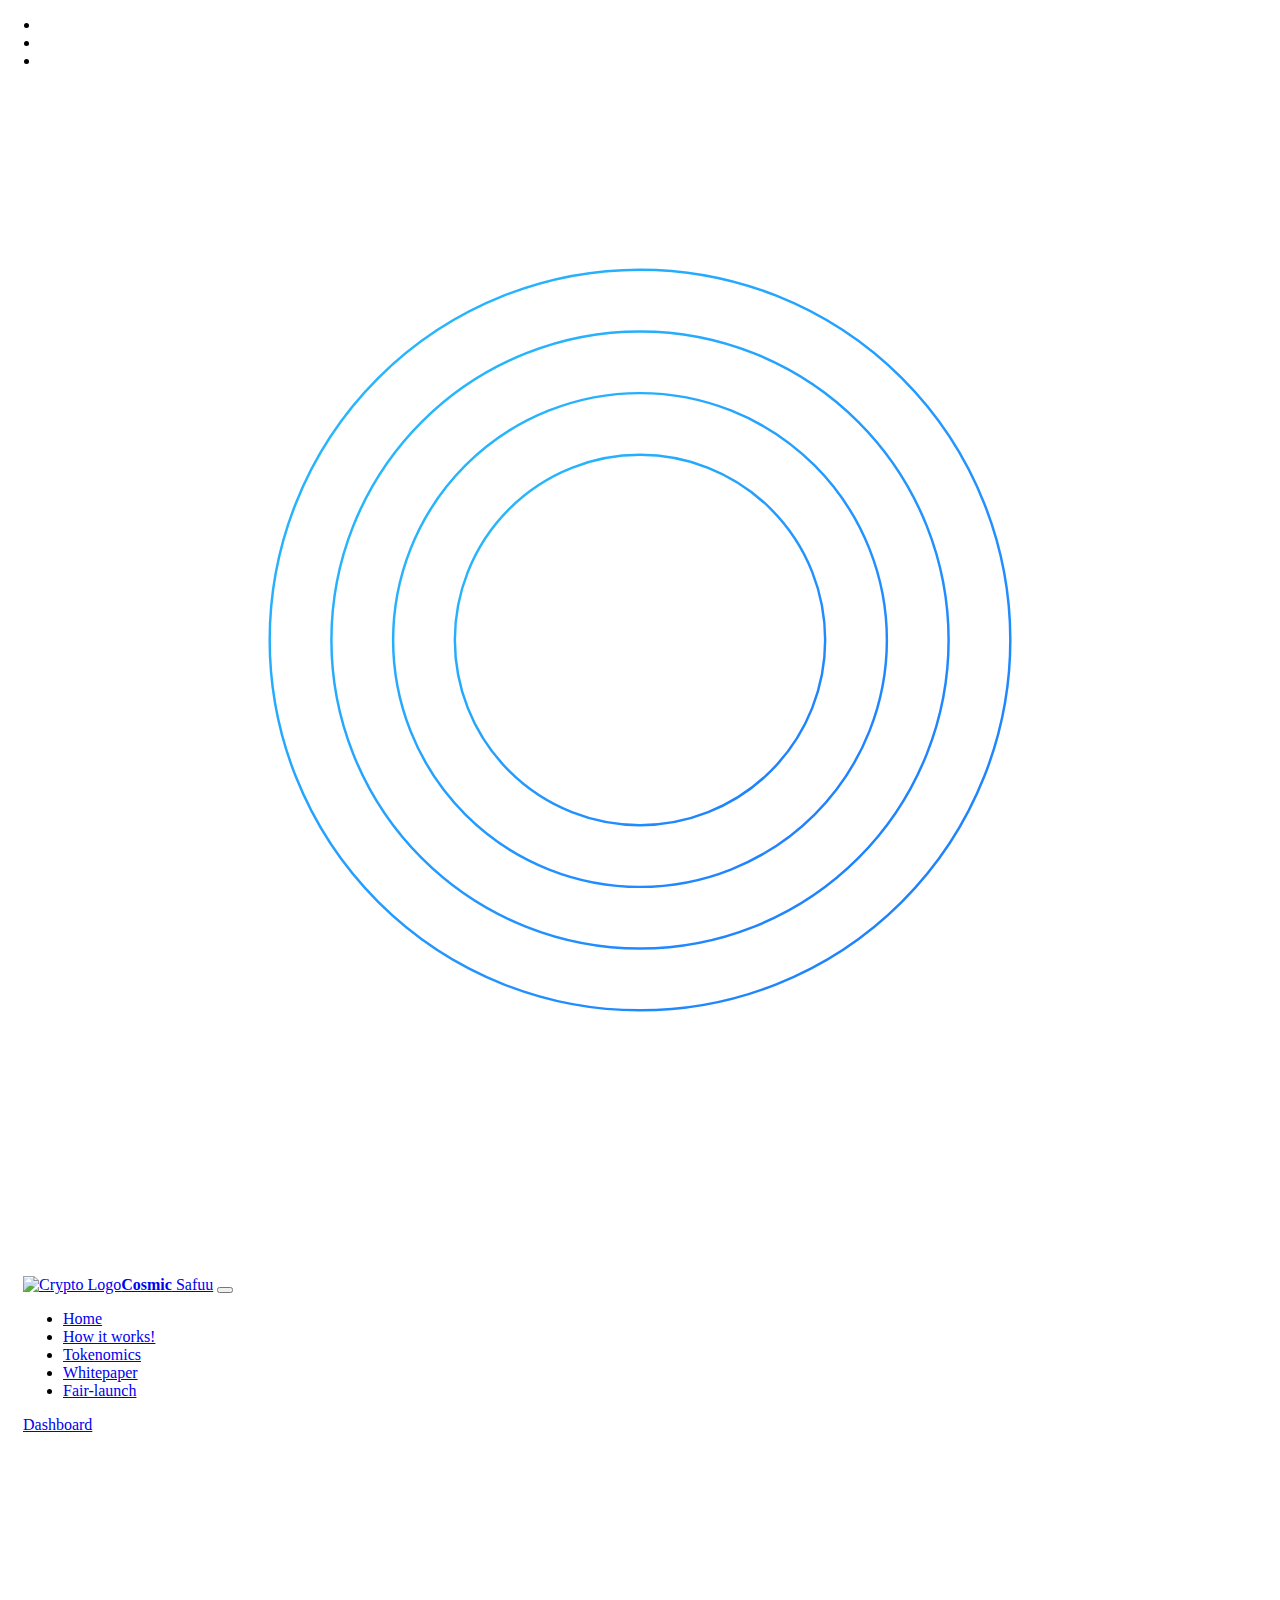
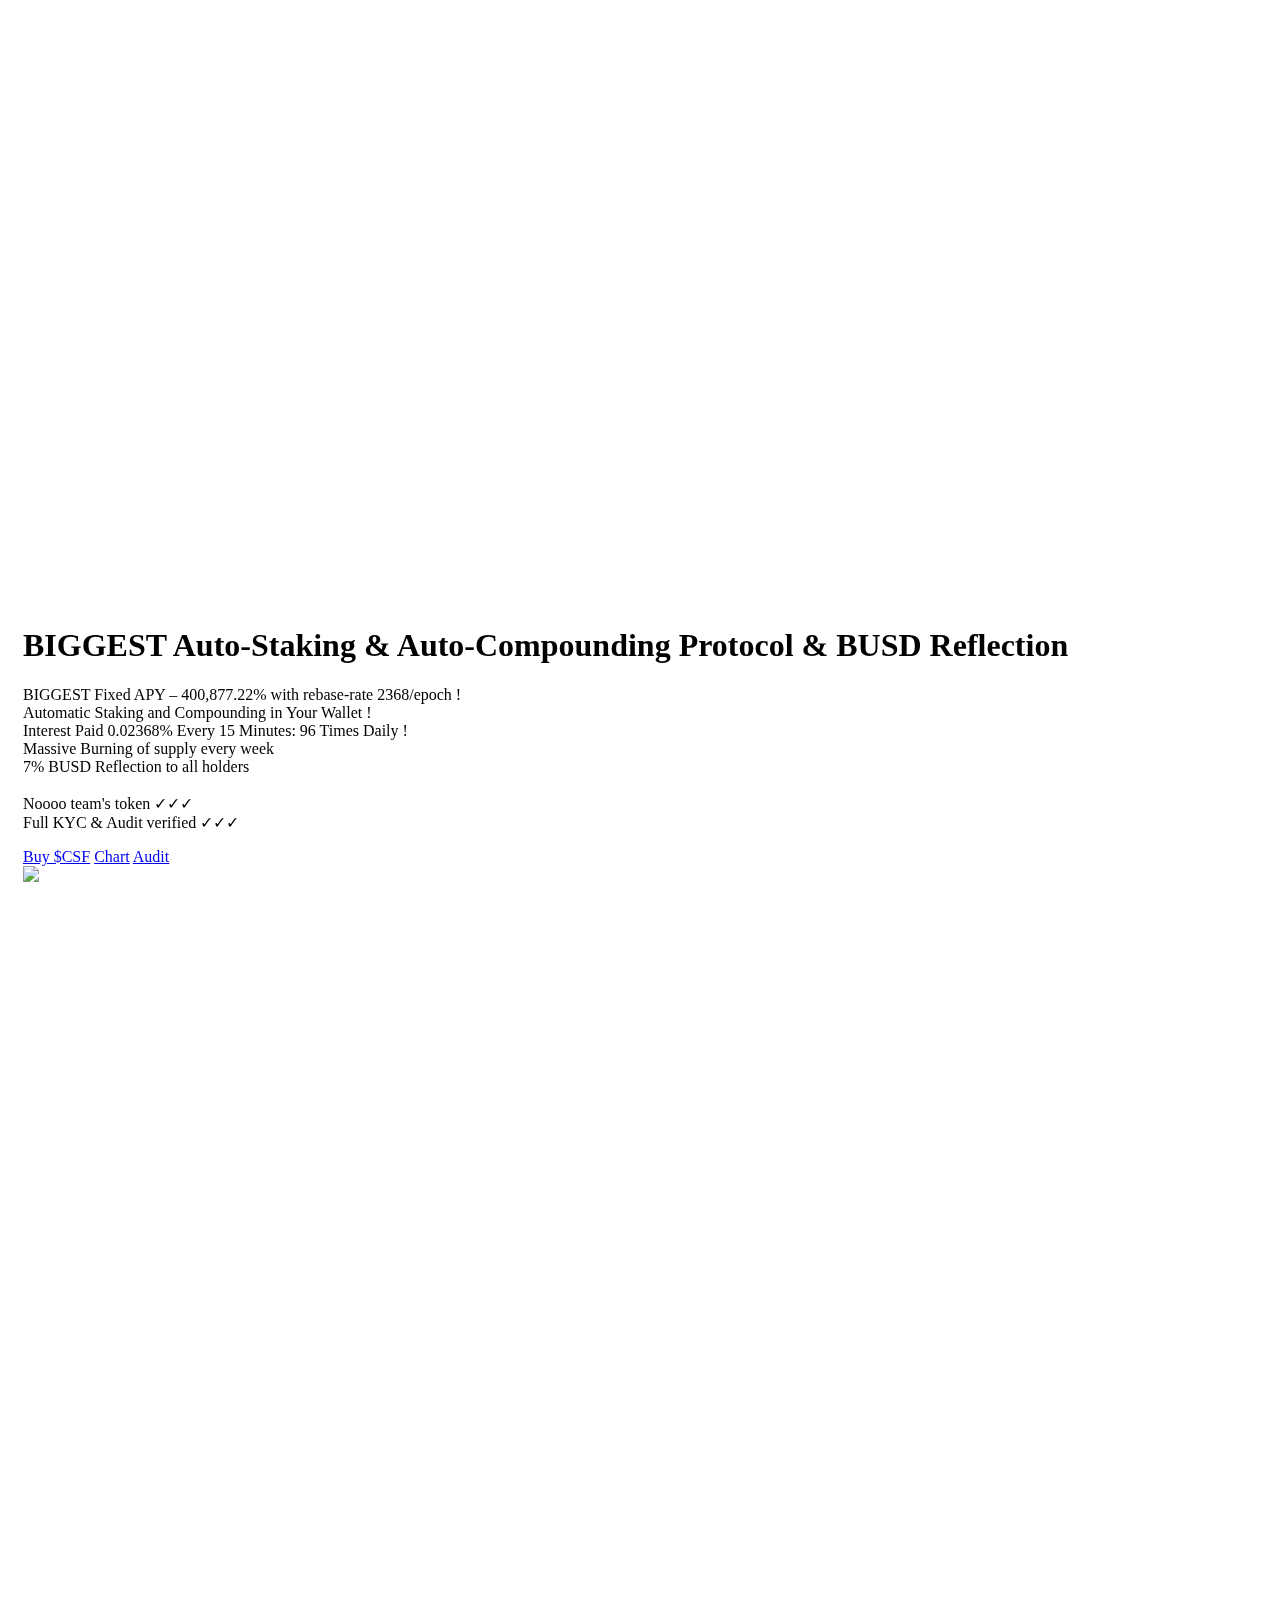
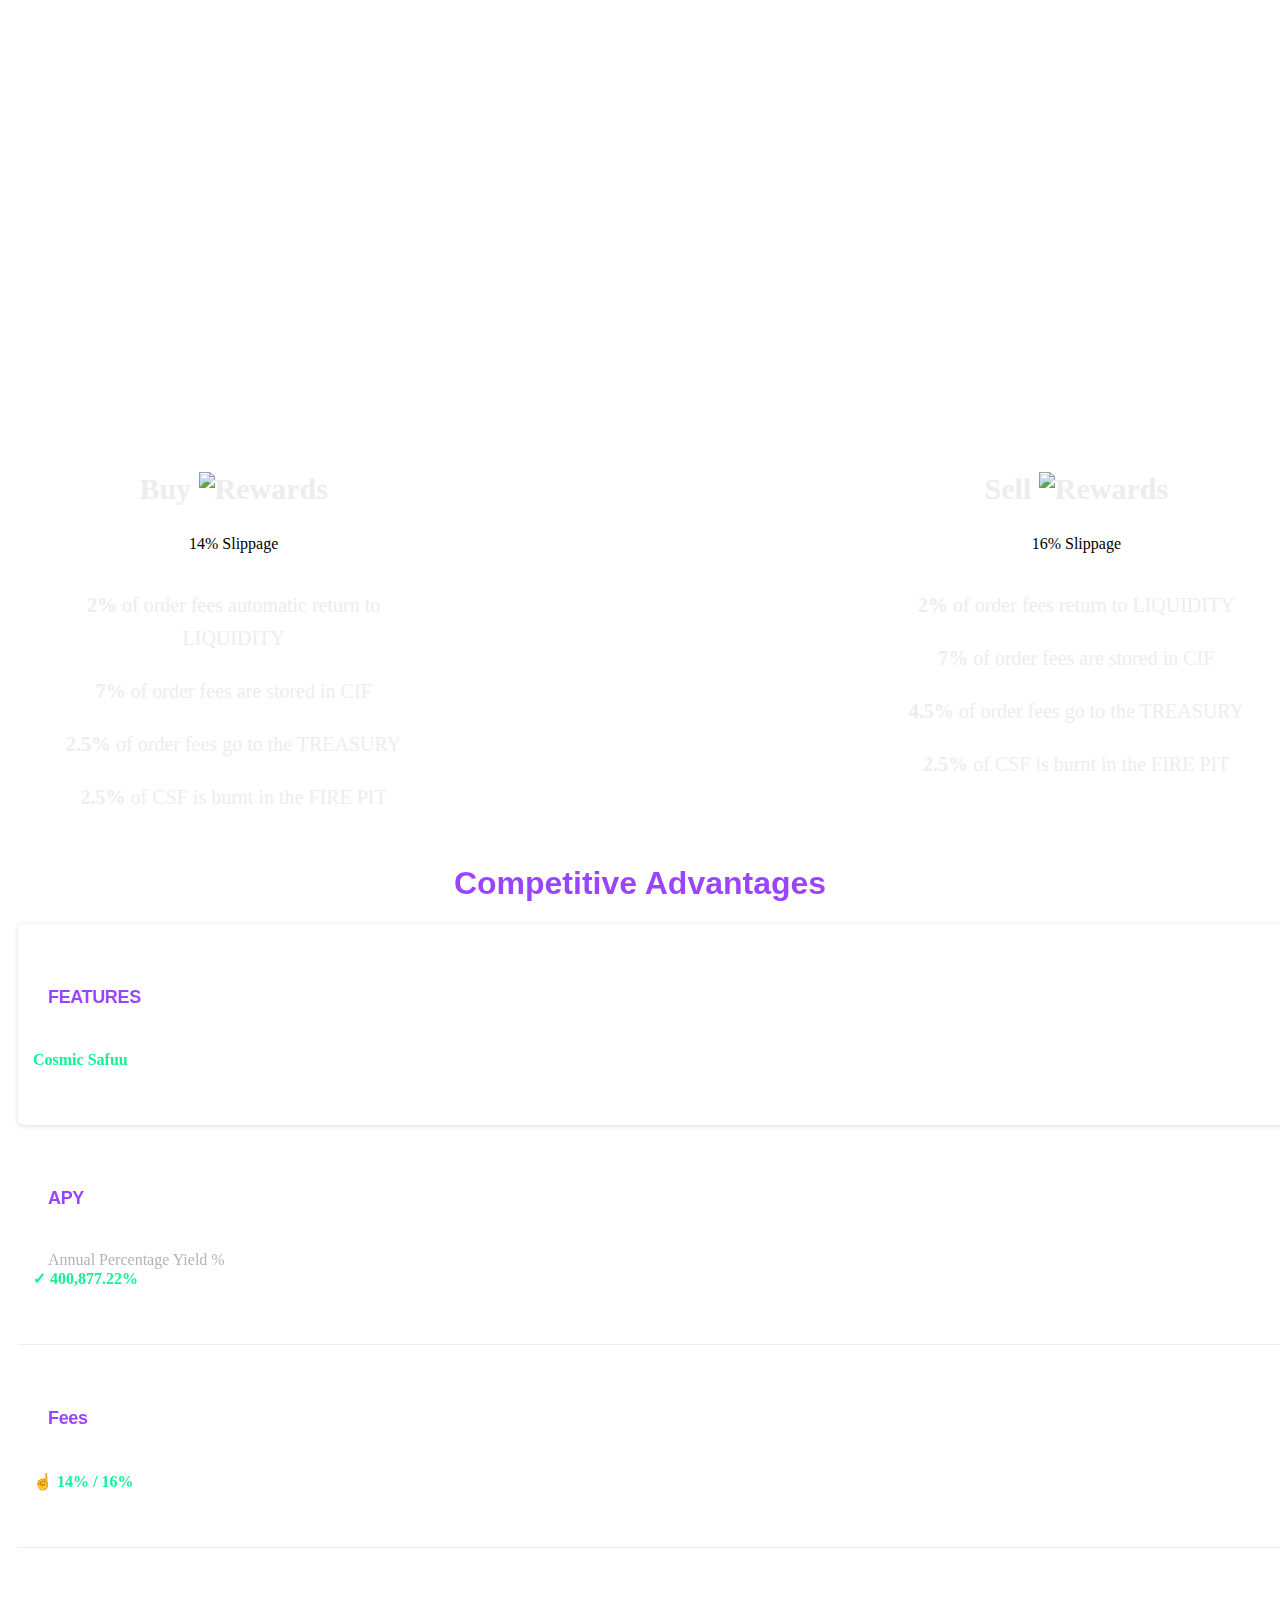
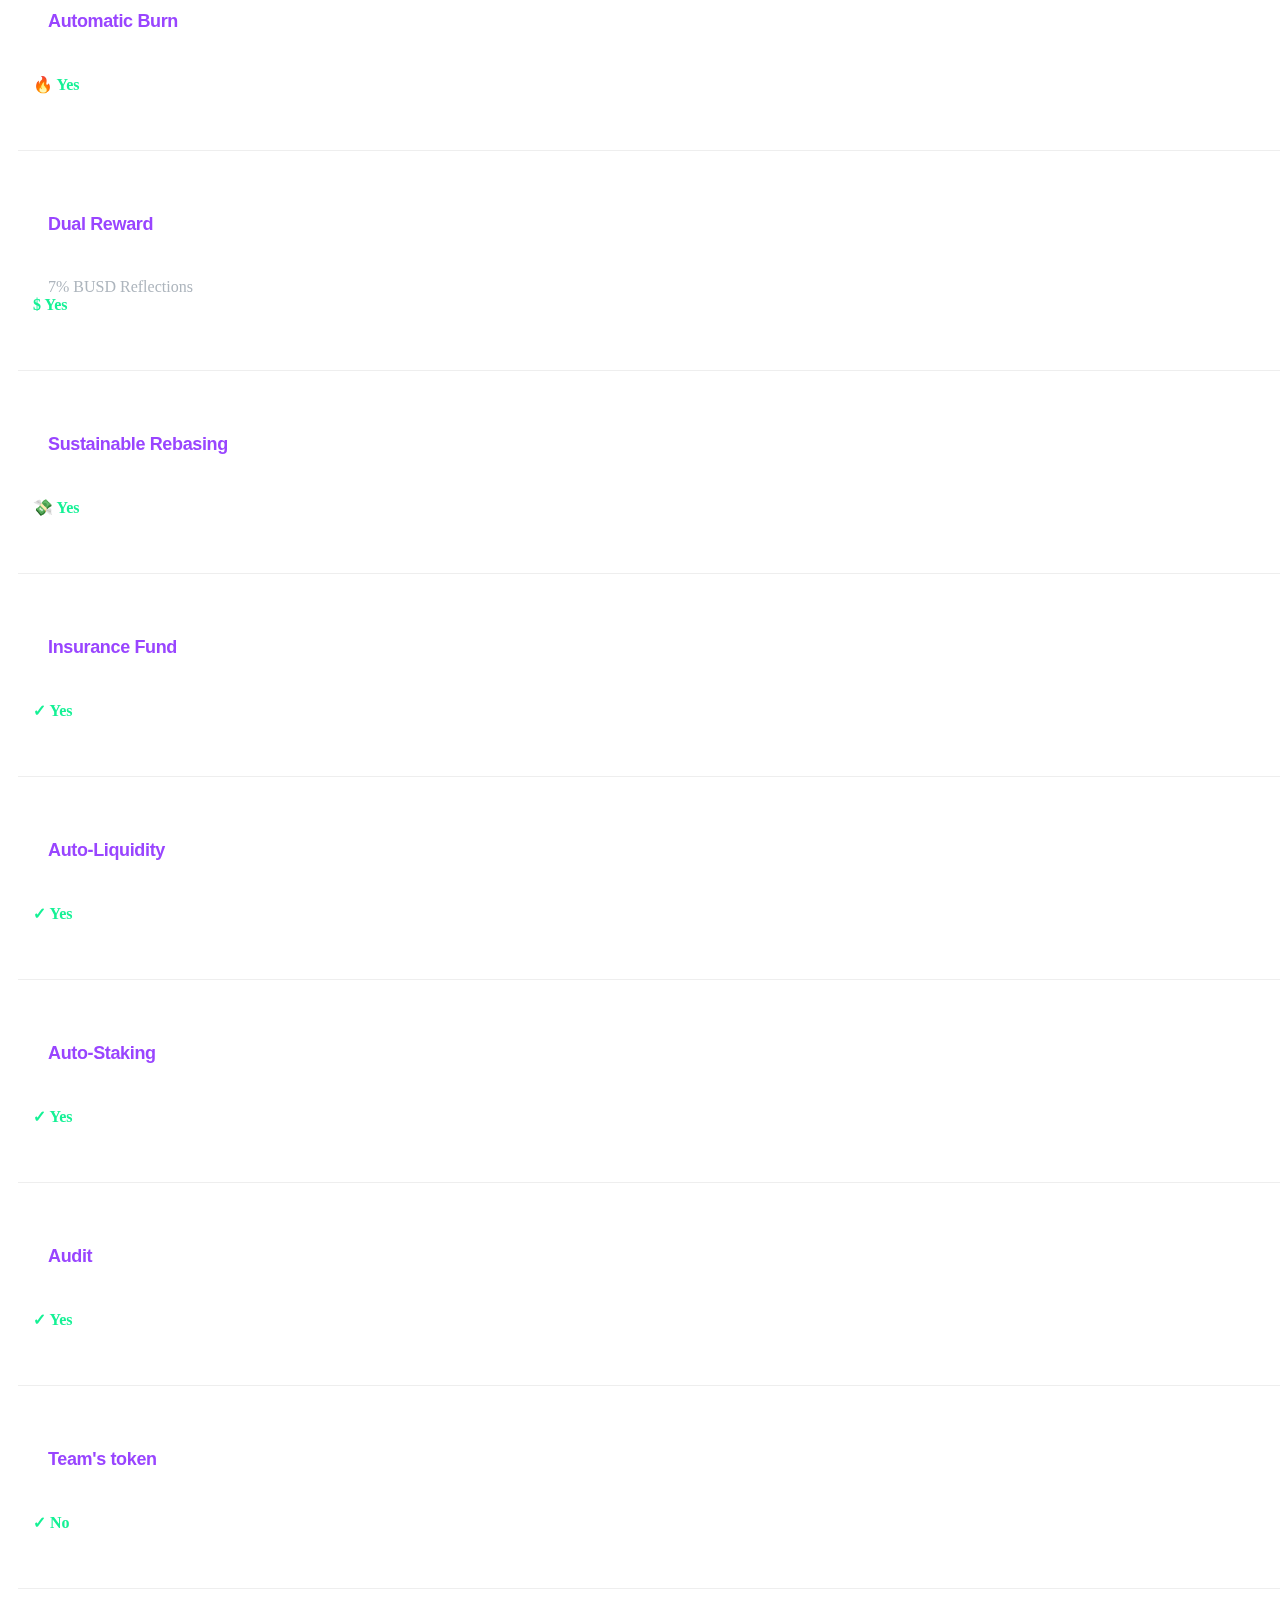
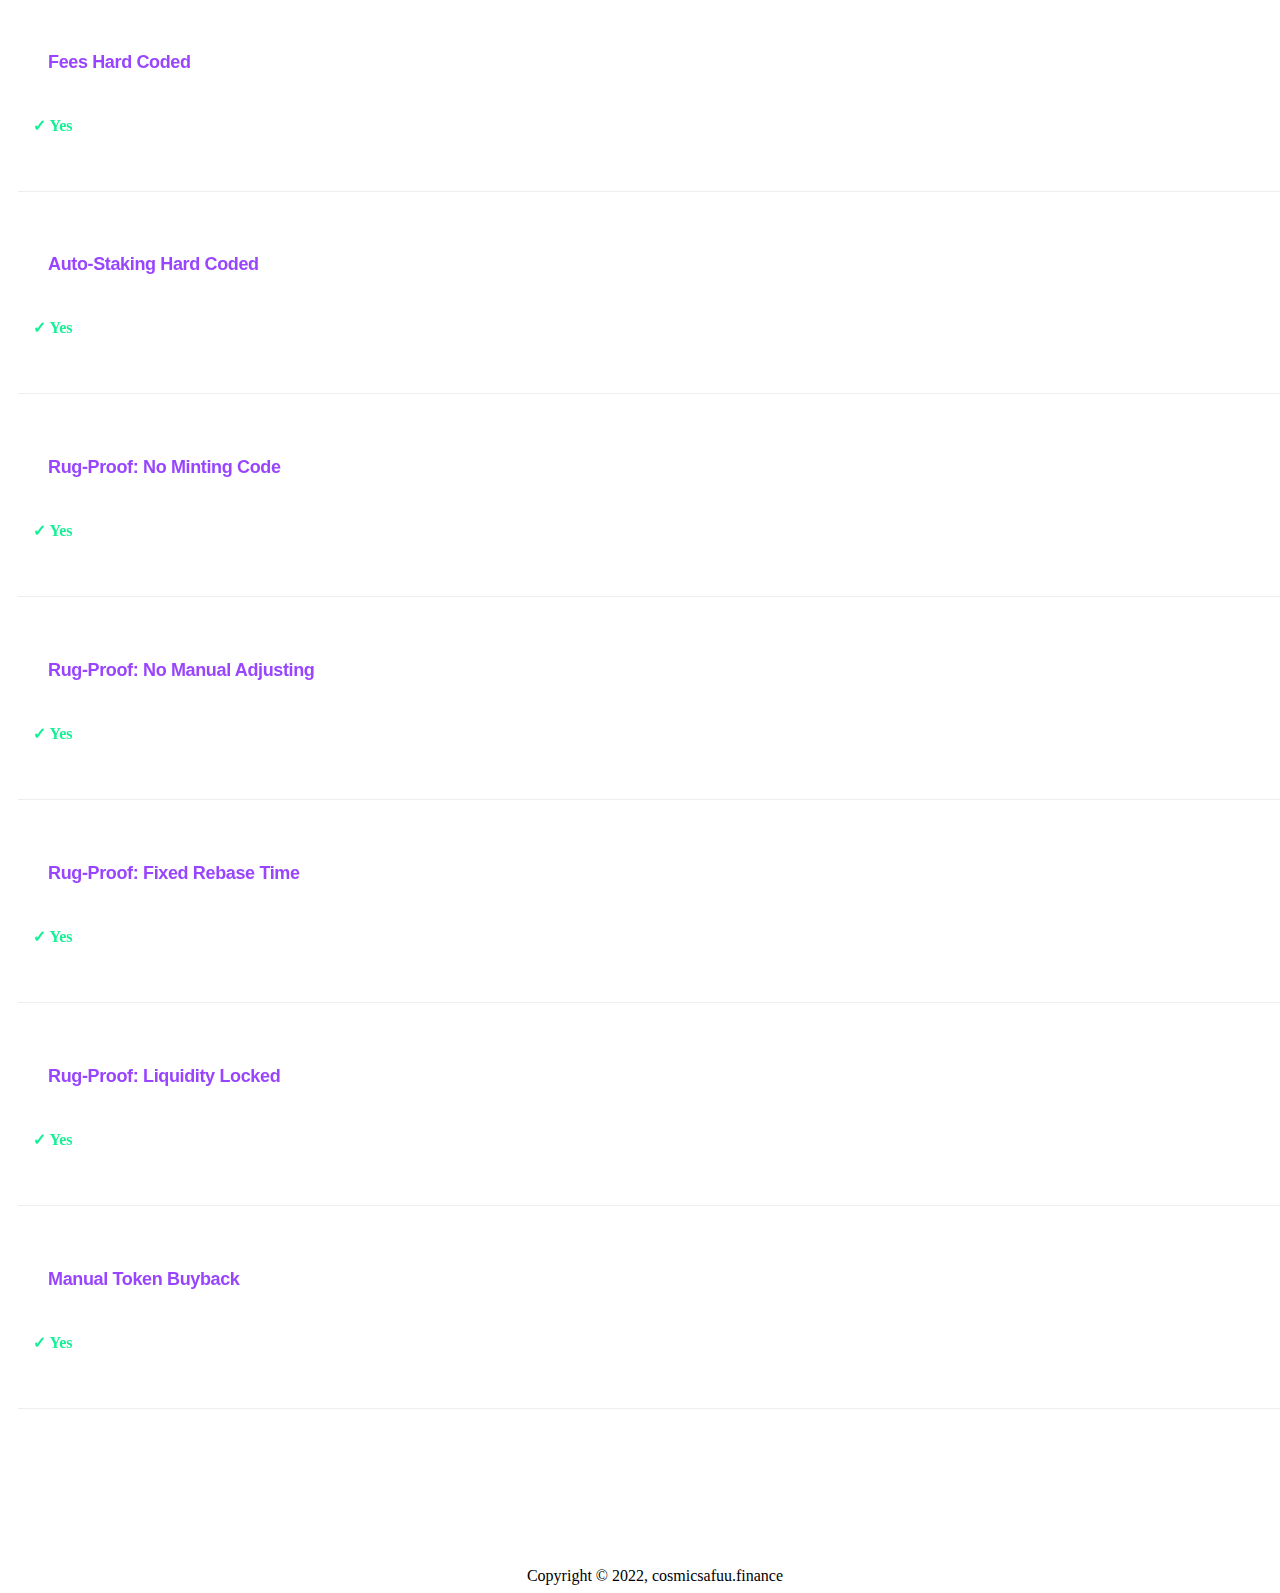
==== commit a640d8fb: "six commit" ====
--- a/index.html
+++ b/index.html
@@ -585,7 +585,7 @@
                                                     class="d-none d-xl-block">
 
                                                 Massive Burning of supply every week<br class="d-none d-xl-block">
-                                                BUSD Reflection to all holders<br class="d-none d-xl-block">
+                                                7% BUSD Reflection to all holders<br class="d-none d-xl-block">
                                                 <br class="d-none d-xl-block">
                                                 Noooo team's token &check;&check;&check; <br class="d-none d-xl-block">
                                                 Full KYC & Audit verified &check;&check;&check;
@@ -644,7 +644,7 @@
                                     </h6>
 
                                     <h6 class="pt-4 pb-2 animated" data-animation="fadeInUpShorter"
-                                        data-animation-delay="0.6s" style="animation-delay: 0.6s; opacity: 0;">$BUSD
+                                        data-animation-delay="0.6s" style="animation-delay: 0.6s; opacity: 0;">$7% BUSD
                                         reward to all holder!</h6>
                                 </div>
                                 <div class="col-md-12 col-lg-6 animated" data-animation="fadeInUpShorter"
